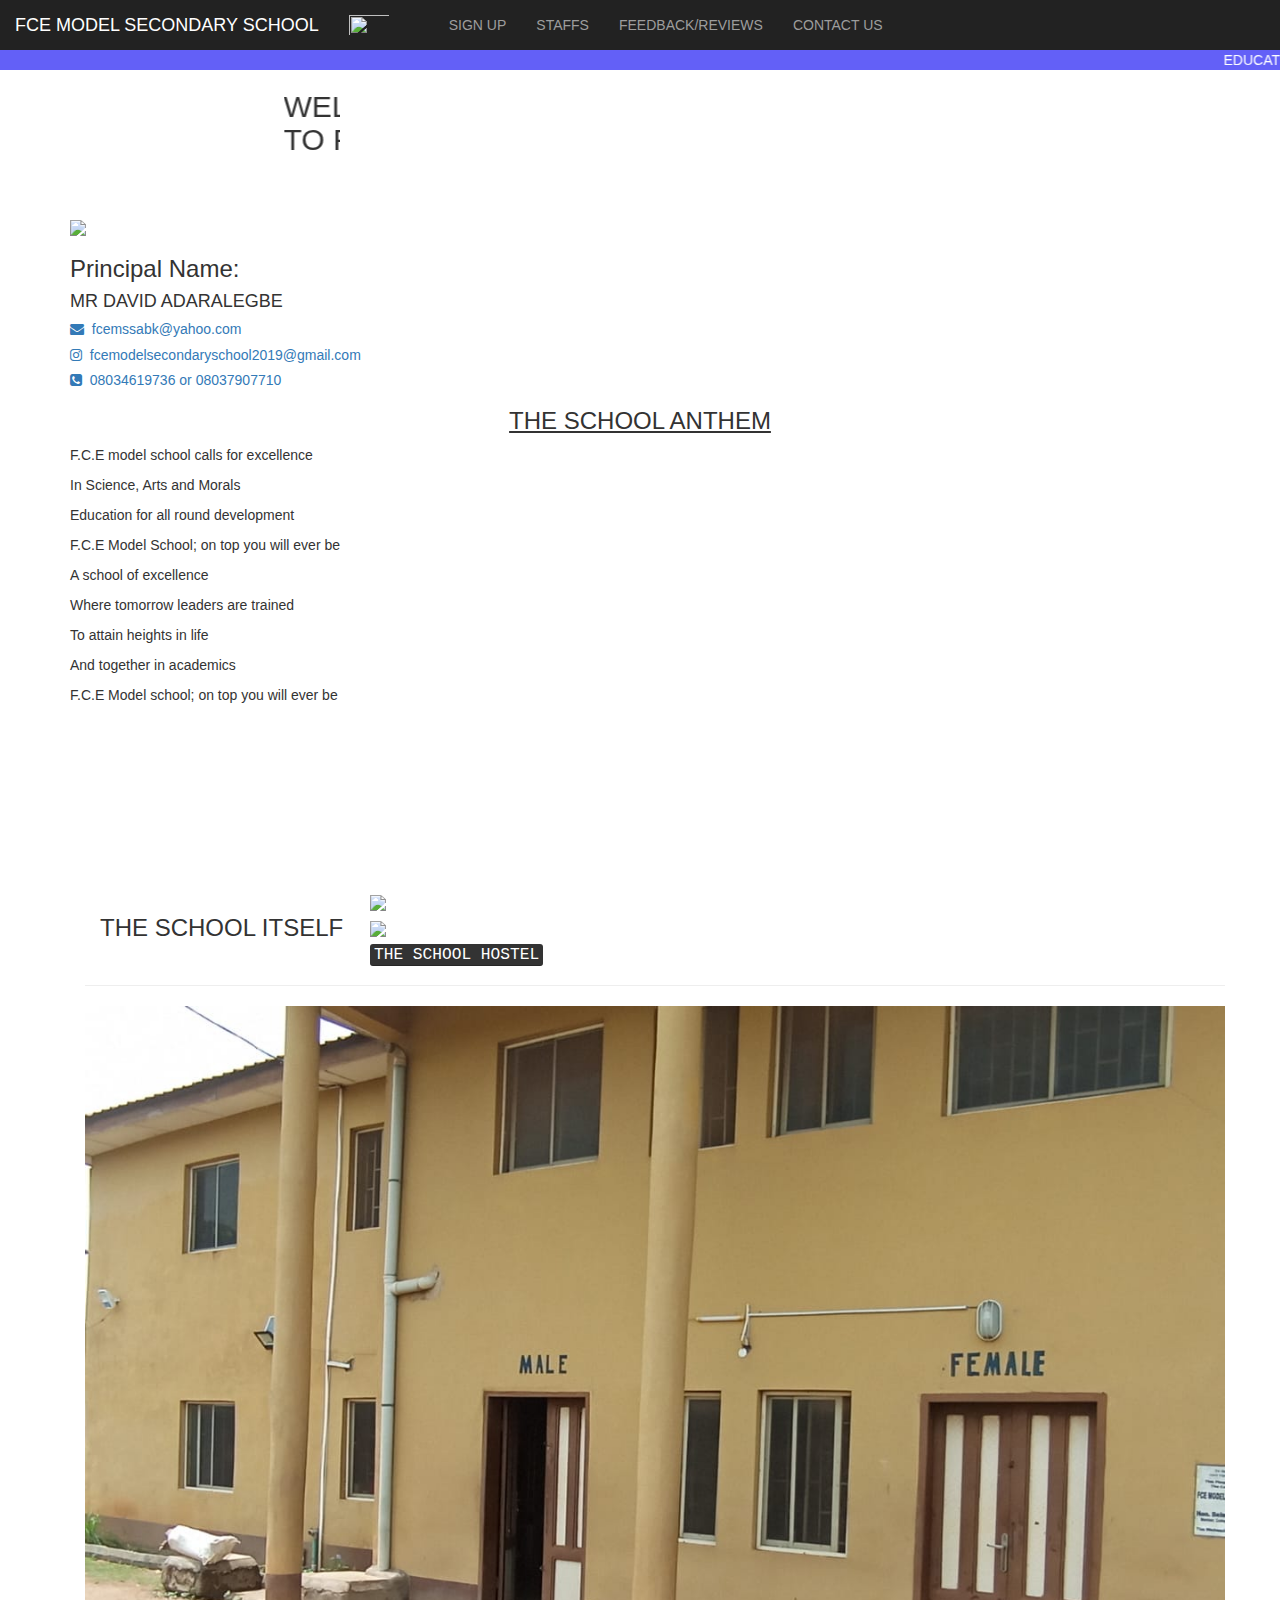
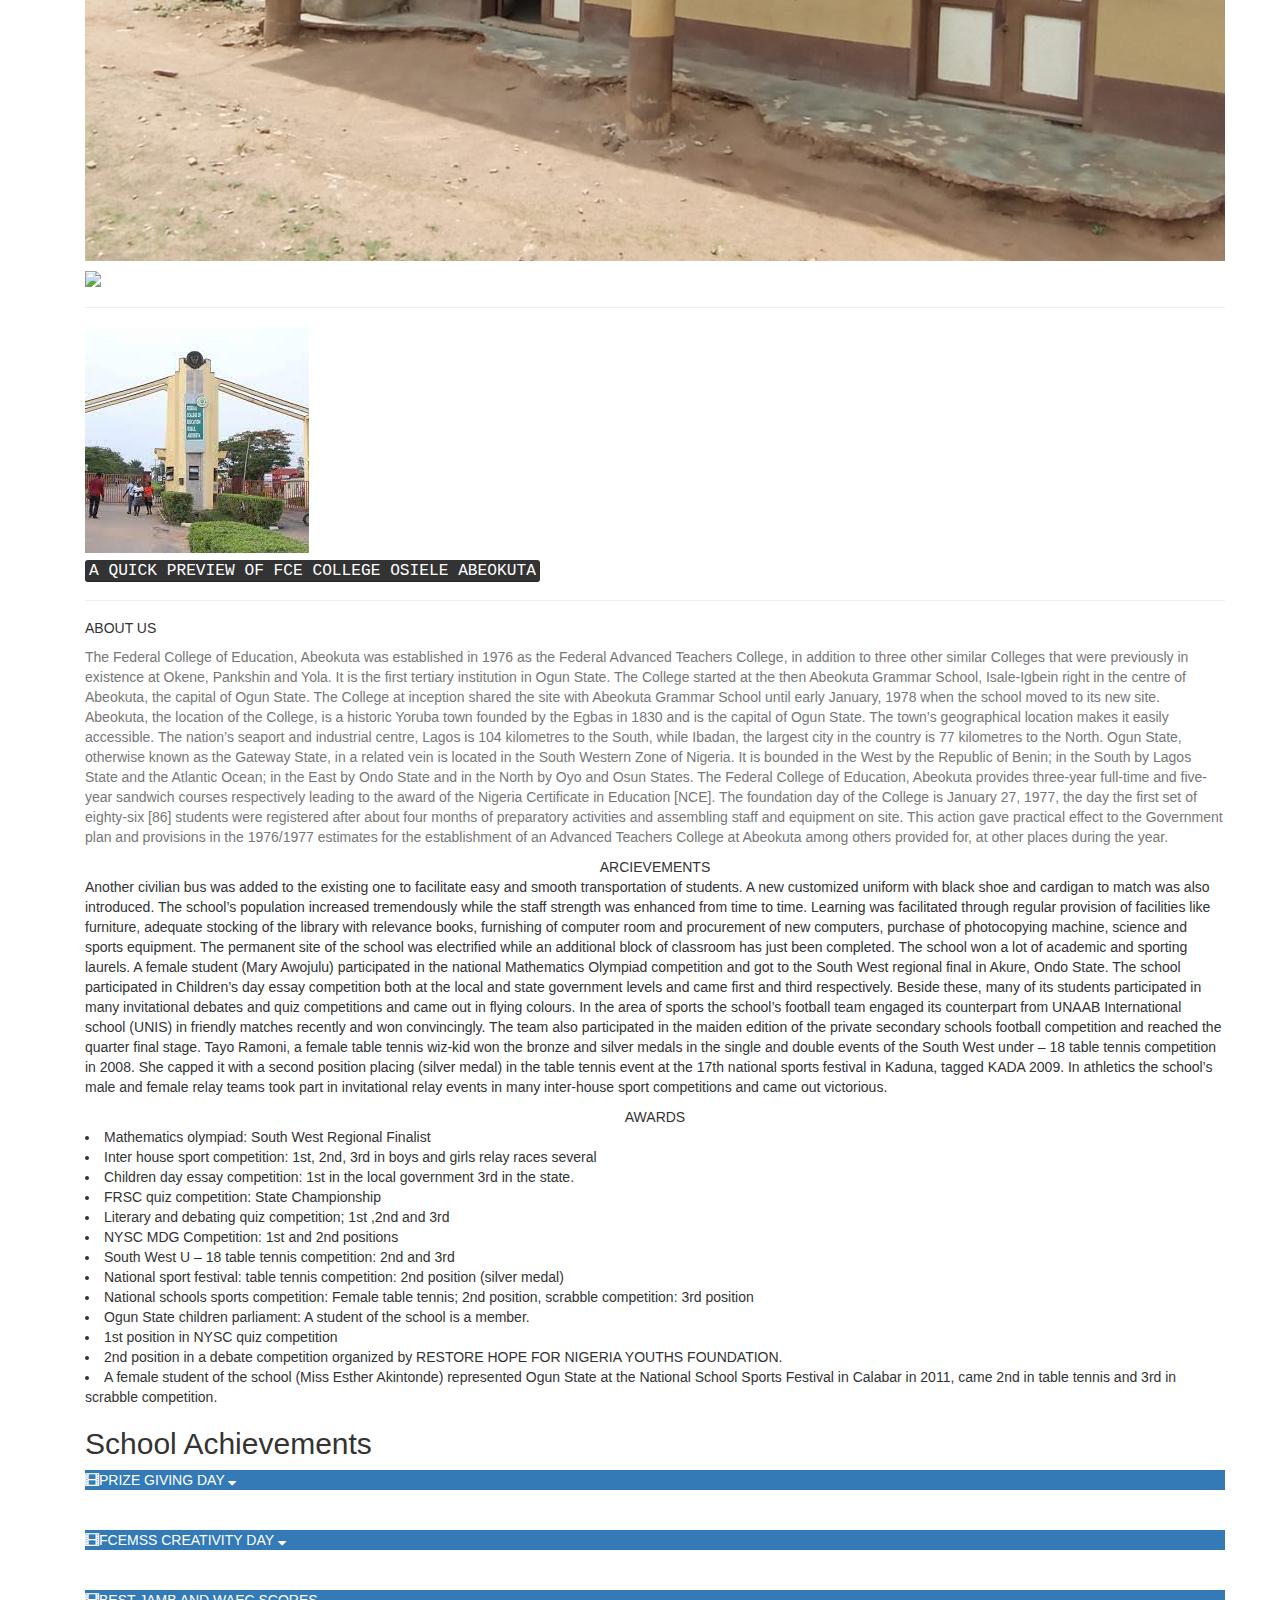
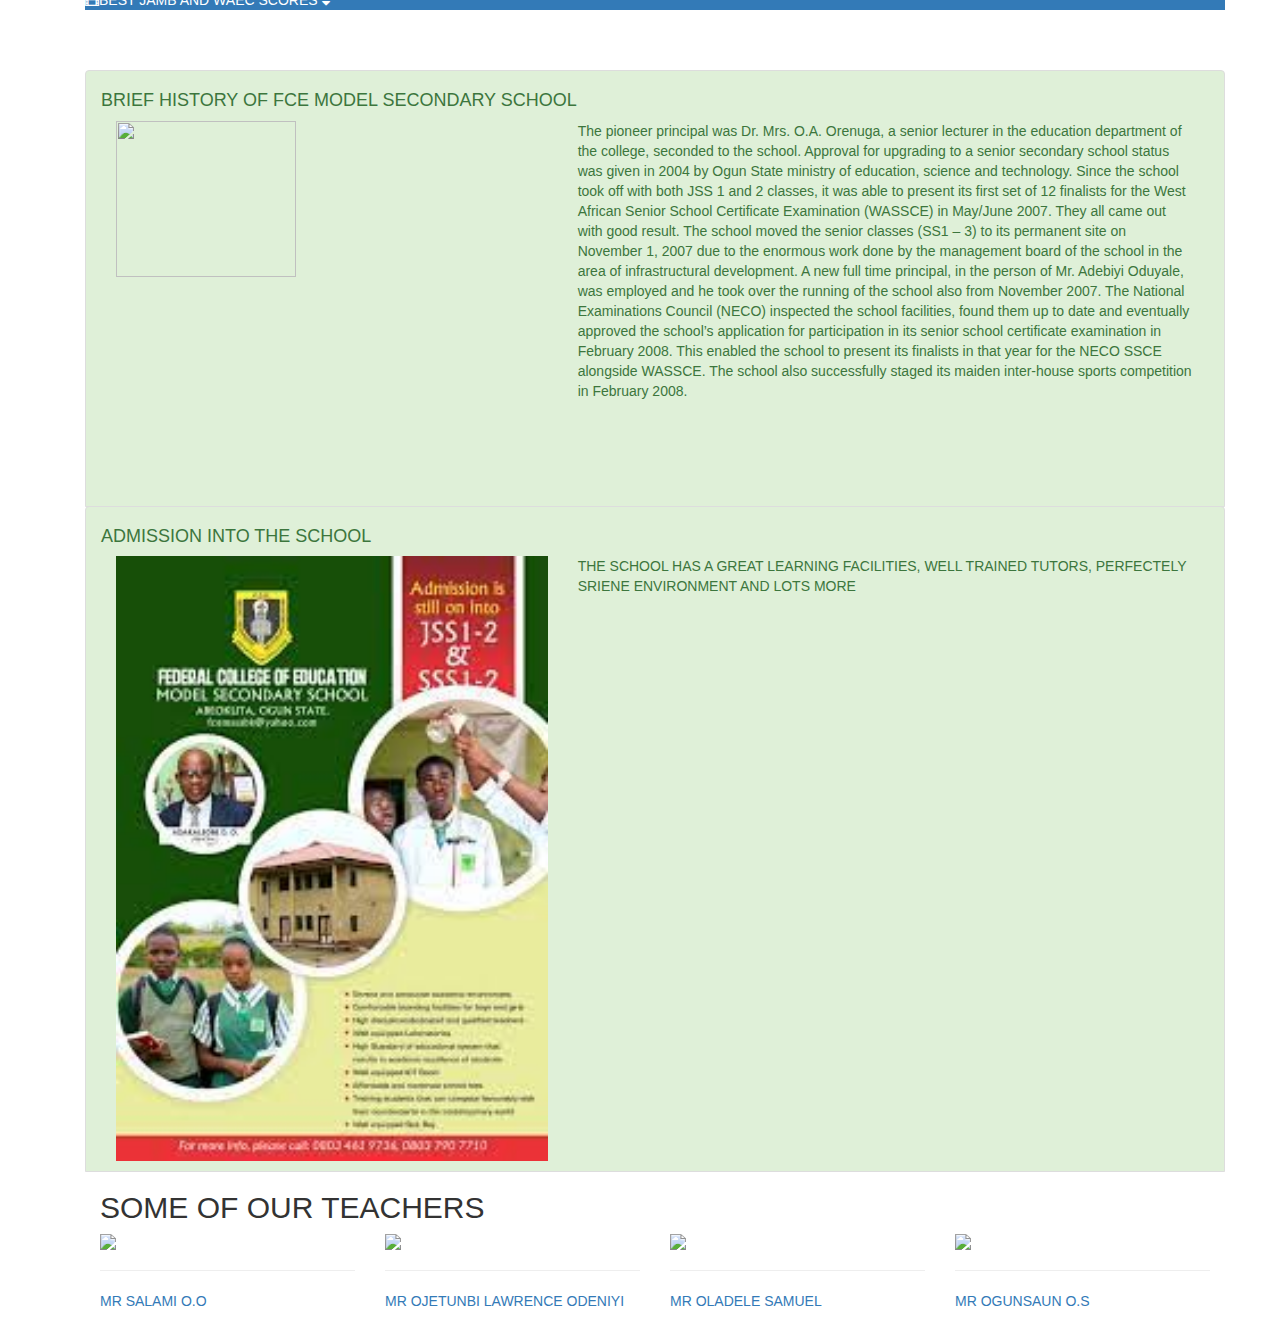
==== index.html @ 164eee4f "Update index.html" ====
<html>

<head>
    <title>FCEMSS.COM</title>
    <meta name="viewport" content="width=device-width, initial-scale=1">

    <link rel="stylesheet" href="https://maxcdn.bootstrapcdn.com/bootstrap/3.4.0/css/bootstrap.min.css">

    <script src="https://ajax.googleapis.com/ajax/libs/jquery/3.4.1/jquery.min.js"></script>

    <script src="https://maxcdn.bootstrapcdn.com/bootstrap/3.4.0/js/bootstrap.min.js"></script>

    <link rel="stylesheet" href="https://cdnjs.cloudflare.com/ajax/libs/font-awesome/4.7.0/css/font-awesome.min.css">

    <link rel="stylesheet" href="style.css">
</head>

<body>

    <nav class="navbar-inverse" style="position:sticky;top:0;z-index:99999">

        <div class="navbar-header">
            <button type="button" class="navbar-toggle" data-toggle="collapse" data-target="#myNavbar">
                <span class="icon-bar"></span>
                <span class="icon-bar"></span>
                <span class="icon-bar"></span>
            </button>
            <a class="navbar-brand" href="">FCE MODEL SECONDARY SCHOOL</a>
            <img  class="navbar-brand"  height="90px" width="70px" src="https://www.digitallearning.com.ng/uploads/logo.png">
        </div>
      <div class="collapse navbar-collapse" id="myNavbar">
            <ul class="nav navbar-nav">
                <li><a href="#campus Life"></a></li>
                <li><a href="SIGNUP.html">SIGN UP</a></li>
                <li><a href="Work2.html">STAFFS</a></li>
                <li><a href="Work4.html">FEEDBACK/REVIEWS</a></li>
                <li><a href="Contacts.html">CONTACT US</a></li>
            </ul>
        </div>

    </nav>

 <font color="WHITE"><marquee direction="left" style="background:#6360f7">EDUCATION FOR EXCELLENCE    EDUCATION FOR EXCELLENCE    EDUCATION FOR EXCELLENCE
   </marquee></font>
  </div>
  <div class="container"> 
    <div class="pager-header col-lg-3 col-md-3 col-sm-3 col-xs-12" id="contact Us">
      <marquee><h2 class="text-capitalize">WELCOME <p>TO FCEMSS WEBSITE</p></h2></marquee>
        </div>
    <div id="nap">
       <iframe src="https://www.shutterstock.com/shutterstock/videos/1077184919/preview/stock-footage-welcome-greetings-animated-text-design.webm" width="850px" frameborder="0" allowfullscreen="100"></iframe>
  <div class="details">
    <img src="photo5.Jpg">
    <h3> Principal Name:  </h3>
    <h4> MR DAVID ADARALEGBE </h4>
    <div class="contact_1">
      <a href="mail to:school@gmail.com?Subject=Hi">
        <h5><i  class="fa fa-envelope"></i>&nbsp;&nbsp;fcemssabk@yahoo.com</h5>
    
         <a href="#">
        <h5><i  class="fa fa-instagram"></i>&nbsp;&nbsp;fcemodelsecondaryschool2019@gmail.com</h5>
            <a href="#">
        <h5><i  class="fa fa-phone-square"></i>&nbsp;&nbsp;08034619736 or 08037907710</h5>
           </a>
    <p><center><h3 class="text-capitalize"><u>THE SCHOOL ANTHEM</u></h3></center></p>
    <p>F.C.E model school calls for excellence</p>
    <p>In Science, Arts and Morals</p>
    <p>Education for all round development</p>
    <p>F.C.E Model School; on top you will ever be</p>
    <p>A school of excellence</p>
    <p>Where tomorrow leaders are trained</p>
    <p>To attain heights in life</p>
    <p>And together in academics</p>
    <p>F.C.E Model school; on top you will ever be</p>
           </div>
        </div>
    </div>
    <br>
    <br>
    <br>
    <br>
    <br>
    <br>
    <br>
    <br>
    <br>
    <div class="container">
    <div class="pager-header col-lg-3 col-md-3 col-sm-3 col-xs-12" id="camps Life">
      <h3 class="text-capitalize">THE SCHOOL ITSELF</h3>
        </div>
    <div calss="row">
      <div class="travel_mainDiv">
        <p><img class="img-responsive" src="photo6.Jpg"></p>
         <p><img  class="img-responsive" src="photo8.Jpg"></p>


        <p><h4 class="text-capitalize"><kbd>THE SCHOOL HOSTEL</kbd></h4></p>
        <hr>
        <h5 class"text-success text-capitalize"></h5>
        <p class="text-muted text-left"></p>
      </div>
      
       <div class="travel_mainDiv">
        <p><img class="img-responsive" src="photo10.jpg"></p>
        <p><img class="img-responsive" src="photo9.Jpg"></p>
        <hr>
        <h5 class"text-success text-capitalize"></h5>
        <p class="text-muted text-left"></p>
      </div>
      <div class="travel_mainDiv">
        <img class="img-responsive" src="[data-uri]">
        <h4 class="text-capitalize"><kbd>A QUICK PREVIEW OF FCE COLLEGE OSIELE ABEOKUTA</kbd></h4>
        <hr>
        <h5 class"text-success text-capitalize">ABOUT US</h5>
        <p class="text-muted text-left">The Federal College of Education, Abeokuta was established in 1976 as the Federal Advanced Teachers College, in addition to three other similar Colleges that were previously in existence at Okene, Pankshin and Yola. It is the first tertiary institution in Ogun State. The College started at the then Abeokuta Grammar School, Isale-Igbein right in the centre of Abeokuta, the capital of Ogun State. The College at inception shared the site with Abeokuta Grammar School until early January, 1978 when the school moved to its new site.


Abeokuta, the location of the College, is a historic Yoruba town founded by the Egbas in 1830 and is the capital of Ogun State. The town’s geographical location makes it easily accessible. The nation’s seaport and industrial centre, Lagos is 104 kilometres to the South, while Ibadan, the largest city in the country is 77 kilometres to the North. Ogun State, otherwise known as the Gateway State, in a related vein is located in the South Western Zone of Nigeria. It is bounded in the West by the Republic of Benin; in the South by Lagos State and the Atlantic Ocean; in the East by Ondo State and in the North by Oyo and Osun States.


The Federal College of Education, Abeokuta provides three-year full-time and five-year sandwich courses respectively leading to the award of the Nigeria Certificate in Education [NCE]. The foundation day of the College is January 27, 1977, the day the first set of eighty-six [86] students were registered after about four months of preparatory activities and assembling staff and equipment on site. This action gave practical effect to the Government plan and provisions in the 1976/1977 estimates for the establishment of an Advanced Teachers College at Abeokuta among others provided for, at other places during the year.
<p><center>ARCIEVEMENTS</center>
   Another civilian bus was added to the existing one to facilitate easy and smooth transportation of students. A new customized uniform with black shoe and cardigan to match was also introduced. The school’s population increased tremendously while the staff strength was enhanced from time to time. Learning was facilitated through regular provision of facilities like furniture, adequate stocking of the library with relevance books, furnishing of computer room and procurement of new computers, purchase of photocopying machine, science and sports equipment. The permanent site of the school was electrified while an additional block of classroom has just been completed.

The school won a lot of academic and sporting laurels. A female student (Mary Awojulu) participated in the national Mathematics Olympiad competition and got to the South West regional final in Akure, Ondo State. The school participated in Children’s day essay competition both at the local and state government levels and came first and third respectively. Beside these, many of its students participated in many invitational debates and quiz competitions and came out in flying colours.

In the area of sports the school’s football team engaged its counterpart from UNAAB International school (UNIS) in friendly matches recently and won convincingly. The team also participated in the maiden edition of the private secondary schools football competition and reached the quarter final stage. Tayo Ramoni, a female table tennis wiz-kid won the bronze and silver medals in the single and double events of the South West under – 18 table tennis competition in 2008. She capped it with a second position placing (silver medal) in the table tennis event at the 17th national sports festival in Kaduna, tagged KADA 2009. In athletics the school’s male and female relay teams took part in invitational relay events in many inter-house sport competitions and came out victorious.</p>
                    <p><center>AWARDS</center>
<li>Mathematics olympiad: South West Regional Finalist</li>
<li>Inter house sport competition: 1st, 2nd, 3rd in boys and girls relay races several</li>
 <li>Children day essay competition: 1st in the local government 3rd in the state.</li>
 <li>FRSC quiz competition: State Championship </li>
<li>Literary and debating quiz competition; 1st ,2nd and 3rd</li>
<li>NYSC MDG Competition: 1st and 2nd positions</li>
<li>South West U – 18 table tennis competition: 2nd and 3rd </li>
<li>National sport festival: table tennis competition: 2nd position (silver medal)</li>
<li>National schools sports competition: Female table tennis; 2nd position, scrabble competition: 3rd position</li>
<li>Ogun State children parliament: A student of the school is a member.</li>
<li>1st position in NYSC quiz competition </li>
<li>2nd position in a debate competition organized by RESTORE HOPE FOR NIGERIA YOUTHS FOUNDATION. </li>
<li>A female student of the school (Miss Esther Akintonde) represented Ogun State at the National School Sports Festival in Calabar in 2011, came 2nd in table tennis and 3rd in scrabble competition.</li></p>
</p>
      </div>
      
      <div class="pager-header id="achivements">
                                               <h2 class="text-capitalize"> School Achievements  </h2>
                                                 </div> 
                                                                     <div class="pager-header" id="movies">
            
        </div>
        <div class="bg-primary movies_head" data-toggle="collapse" data-target="#inter_School_debate_on_environment_pollution">
            <span class="glyphicon glyphicon-film"></span>PRIZE GIVING DAY
            <i class="fa fa-sort-desc"></i>
        </div>
        <div id="inter_School_debate_on_environment_pollution" class="collapse">
            <div class="col-lg-3 col-md-3 col-sm-3 col-xs-12"> <img height="20px"  src="[data-uri]"class="img-responsive img-thumbnail" height="20px"> </div>
            <div class="col-lg-9 col-md-9 col-sm-9 col-xs-12 movie_text">
                <h5 class="text-success text-left text-capitalize">FCE MODEL SECONDARY SCHOOL PRIZE GIVING DAY</h5>

                <p></p>
            </div>
        </div>
        <br>
        <br>
   <div class="pager-header" id="movies">
            
        </div>
        <div class="bg-primary movies_head" data-toggle="collapse" data-target="#inter_school_football_competition">
            <span class="glyphicon glyphicon-film"></span>FCEMSS CREATIVITY DAY
            <i class="fa fa-sort-desc"></i>
        </div>
        <div id="inter_school_football_competition" class="collapse">
            <div class="col-lg-3 col-md-3 col-sm-3 col-xs-12"> <img  height="20px" src="[data-uri]" height="20px" class="img-responsive img-thumbnail"> </div>
            <div class="col-lg-9 col-md-9 col-sm-9 col-xs-12 movie_text">
                <h5 class="text-success text-left text-capitalize">FCEMSS CREATIVITY DAY 2022/2023</h5>

                <p></p>
            </div>
        </div>
        <br>
        <br>  
   <div class="pager-header" id="movies">
            
        </div>
        <div class="bg-primary movies_head" data-toggle="collapse" data-target="#inter_school_science_project_competition">
            <span class="glyphicon glyphicon-film"></span>BEST JAMB AND WAEC SCORES
            <i class="fa fa-sort-desc"></i>
        </div>
        <div id="inter_school_science_project_competition" class="collapse">
            <div class="col-lg-3 col-md-3 col-sm-3 col-xs-12"> <img src="https://scontent.flos1-2.fna.fbcdn.net/v/t39.30808-6/350812538_970362147336477_8387583141074409223_n.jpg?stp=dst-jpg_p526x296&_nc_cat=101&ccb=1-7&_nc_sid=5f2048&_nc_ohc=aD8lRLbXFiQAX8vWoa2&_nc_zt=23&_nc_ht=scontent.flos1-2.fna&oh=00_AfDSkcIYBBzZnPpOmB4OQCZBcQJtsQum3xyz8R2FqdWJRg&oe=65EE6ED1" class="img-responsive img-thumbnail">
            <img  class="img-responsive" src="https://encrypted-tbn0.gstatic.com/images?q=tbn:ANd9GcRi9mBcrcJaf5Xh4L7RXguNge7PF526IlYx5Q&usqp=CAU"> 
            </div>
            <div class="col-lg-9 col-md-9 col-sm-9 col-xs-12 movie_text">
                <h5 class="text-success text-left text-capitalize">SHITTU PRICILLIA AND KAJOLA ADEMOLA SCORED A SCORE OF 300 ABOVE
                WHILE JOY TOLUWANIMI GOT 9As IN WAEC EXTERNAL EXAM AND MANY OTHERS</h5>

                <p></p>
            </div>
        </div>
        <br>
        <br>     
                                                                  
                                                                  

<div class="pager-header col-lg-12 col-mad-12 col-sm-12 col-xs-12" id="What’s New">
            <h2 class="text-capitalize"></h2>
        </div>
        <ul class="list-group">
            <li class="list-group-item list-group-item-success col-lg-12 col-md-12 col-sm-12 col-xs-12 envirovement_li">
                <h4> BRIEF HISTORY OF FCE MODEL SECONDARY SCHOOL</h4>
                <img src="" class="img-responsive">
<a href="https://files.fm/u/gntjxgnumw#/view/IMG-20240306-WA0000.jpg"><img  class="img-responsive col-lg-5 col-md-5 vol-xs-12" src="https://files.fm/thumb_show.php?i=4ky9wtsgp9"></a>

                <p class="list-group-items-text col-lg-7 col-md-7 col-sm-7 col-xs-12" >The pioneer principal was Dr. Mrs. O.A. Orenuga, a senior lecturer in the education department of the college, seconded to the school. Approval for upgrading to a senior secondary school status was given in 2004 by Ogun State ministry of education, science and technology. Since the school took off with both JSS 1 and 2 classes, it was able to present its first set of 12 finalists for the West African Senior School Certificate Examination (WASSCE) in May/June 2007. They all came out with good result.

The school moved the senior classes (SS1 – 3) to its permanent site on November 1, 2007 due to the enormous work done by the management board of the school in the area of infrastructural development. A new full time principal, in the person of Mr. Adebiyi Oduyale, was employed and he took over the running of the school also from November 2007. The National Examinations Council (NECO) inspected the school facilities, found them up to date and eventually approved the school’s application for participation in its senior school certificate examination in February 2008. This enabled the school to present its finalists in that year for the NECO SSCE alongside WASSCE. The school also successfully staged its maiden inter-house sports competition in February 2008.</p>
            </li>
                                                                                     
      <ul class="list-group">
            <li class="list-group-item list-group-item-success col-lg-12 col-md-12 col-sm-12 col-xs-12 envirovement_li">
                <h4>ADMISSION INTO THE SCHOOL </h4>
                <img src="[data-uri]" class="img-reponsive col-lg-5 col-md-5 col-sm-5 col-xs-12">
                <p class="list-group-items-text col-lg-7 col-md-7 col-sm-7 col-xs-12" >THE SCHOOL HAS A GREAT LEARNING FACILITIES, WELL TRAINED TUTORS, PERFECTELY SRIENE ENVIRONMENT AND LOTS MORE</p>
            </li>                                                                               

                                                                                                                                           
 <div class="pager-header col-lg-12 col-md-12 col-sm-12 col-xs-12">
            <h2 class="text-capitalize">
             SOME OF OUR TEACHERS</h2>
        </div>
        <div class="col-lg-3 col-md-3 col-sm-3 col-xs-6 book" data-toggle="modal" data-target="#Aditya_Thackeray">
            <img src="photo34.Jpg" class="img-responsive">
            <hr>
            <p class="text-primary">MR SALAMI O.O</p>
        </div>
        <div class="modal fade" id="Aditya_Thackeray">
            <div class="modal-dialog">
                <div class="modal-content">
                    <div class="modal-header">
                        <button type="button" class="close" data-dismiss="modal">&times;</button>
                        <h4 class="modal-title">Mr Salami</h4>
                    </div>
                    <div class="modal-body">
                        <img src="photo34.Jpg" class="img-responsive img_modal">
                        <p class="p_modal">He works at FCEMSS as a chemistry teacher.
                            <br>
                            <a href="https://fce-abeokuta.edu.ng/"><b>To Know More</b></a></p>
                    </div>
                </div>
            </div>
        </div>                                          
                                                                                     
                                                                                     
                                                                                     
  
        <div class="col-lg-3 col-md-3 col-sm-3 col-xs-6 book" data-toggle="modal" data-target="#Vidya_Balan">
            <img src="https://encrypted-tbn0.gstatic.com/images?q=tbn:ANd9GcTmygcIlUh-PGJvUxrPTbsHdvtnDfdLHAt36A&usqp=CAU" class="img-responsive">
            <hr>
            <p class="text-primary">MR OJETUNBI LAWRENCE ODENIYI</p>
        </div>
        <div class="modal fade" id="Vidya_Balan">
            <div class="modal-dialog">
                <div class="modal-content">
                    <div class="modal-header">
                        <button type="button" class="close" data-dismiss="modal">&times;</button>
                        <h4 class="modal-title">Mr Ojetunbi Lawrence Odeniyi</h4>
                    </div>
                    <div class="modal-body">
                        <img src="https://encrypted-tbn0.gstatic.com/images?q=tbn:ANd9GcTmygcIlUh-PGJvUxrPTbsHdvtnDfdLHAt36A&usqp=CAU" class="img-responsive img_modal">
                        <p class="p_modal">
Ojetunbi Lawrence Odeniyi
French Teacher, editor, writer & translator (French & English) at FCE Model Secondary Sch, Abeokuta, Ogun State, Nigeria. 
                            <br>
                            <a href="https://www.linkedin.com/in/ojetunbi-lawrence-odeniyi-0b8558194?lipi=urn%3Ali%3Apage%3Ad_flagship3_profile_view_base_contact_details%3BGyb3ZVGxT6mGmcQ%2BdRwBTg%3D%3D"><b>To Know More</b></a></p>
                    </div>
                </div>
            </div>
        </div> 
                                                          
      <div class="col-lg-3 col-md-3 col-sm-3 col-xs-6 book" data-toggle="modal" data-target="#Mukesh_Ambani">
            <img src="photo15.Jpg" class="img-responsive">
            <hr>
            <p class="text-primary">MR OLADELE SAMUEL</p>
        </div>
        <div class="modal fade" id="Mukesh_Ambani">
            <div class="modal-dialog">
                <div class="modal-content">
                    <div class="modal-header">
                        <button type="button" class="close" data-dismiss="modal">&times;</button>
                        <h4 class="modal-title">Mr Oladele Samuel</h4>
                    </div>
                    <div class="modal-body">
                        <img src="photo15.Jpg" class="img-responsive img_modal">

                        <p class="p_modal">He works in FCEMSS as a physics teacher as well as the H.O.D of science department
                            <br>
                            <a href="https://fce-abeokuta.edu.ng/"><b>To Know More about the school</b></a></p>
                    </div>
                </div>
            </div>
        </div>    
                                                                                 
                                                                           
                                                                                 
      <div class="col-lg-3 col-md-3 col-sm-3 col-xs-6 book" data-toggle="modal" data-target="#Rajdeep_Sardesai">
            <img src="photo24.Jpg" class="img-responsive">
            <hr>
            <p class="text-primary">MR OGUNSAUN O.S</p>
        </div>
        <div class="modal fade" id="Rajdeep_Sardesai">
            <div class="modal-dialog">
                <div class="modal-content">
                    <div class="modal-header">
                        <button type="button" class="close" data-dismiss="modal">&times;</button>
                        <h4 class="modal-title">Mr Ogunsaun</h4>
                    </div>
                    <div class="modal-body">
                        <img src="photo24.Jpg" class="img-responsive img_modal">
                        <p class="p_modal">He works at FCEMSS as a computer teacher
                            <br>

                            <a href="https://fce-abeokuta.edu.ng/"><b>To Know More about the school</b></a></p>
                    </div>
                </div>
            </div>
        </div> 

        <style type="text/css">nav{background-color:darkgreen;}</style>                                                                            
    </html>
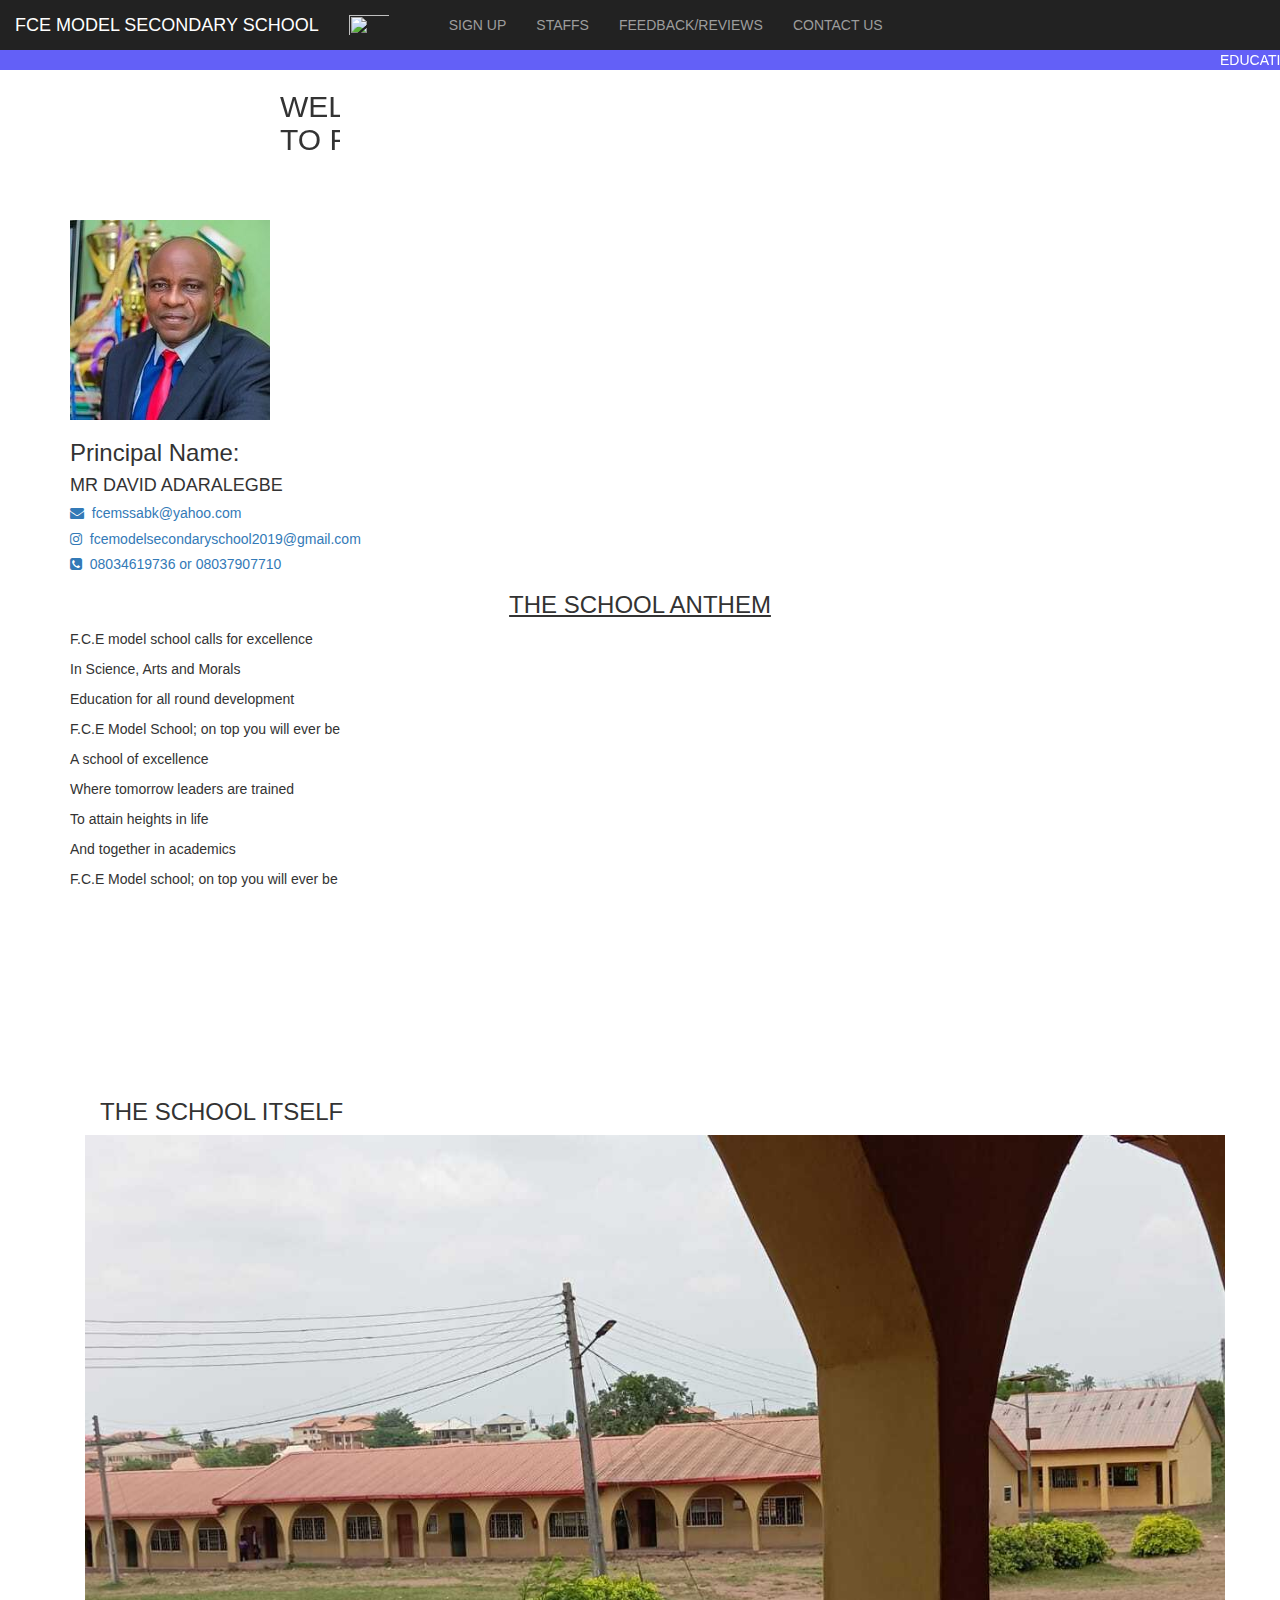
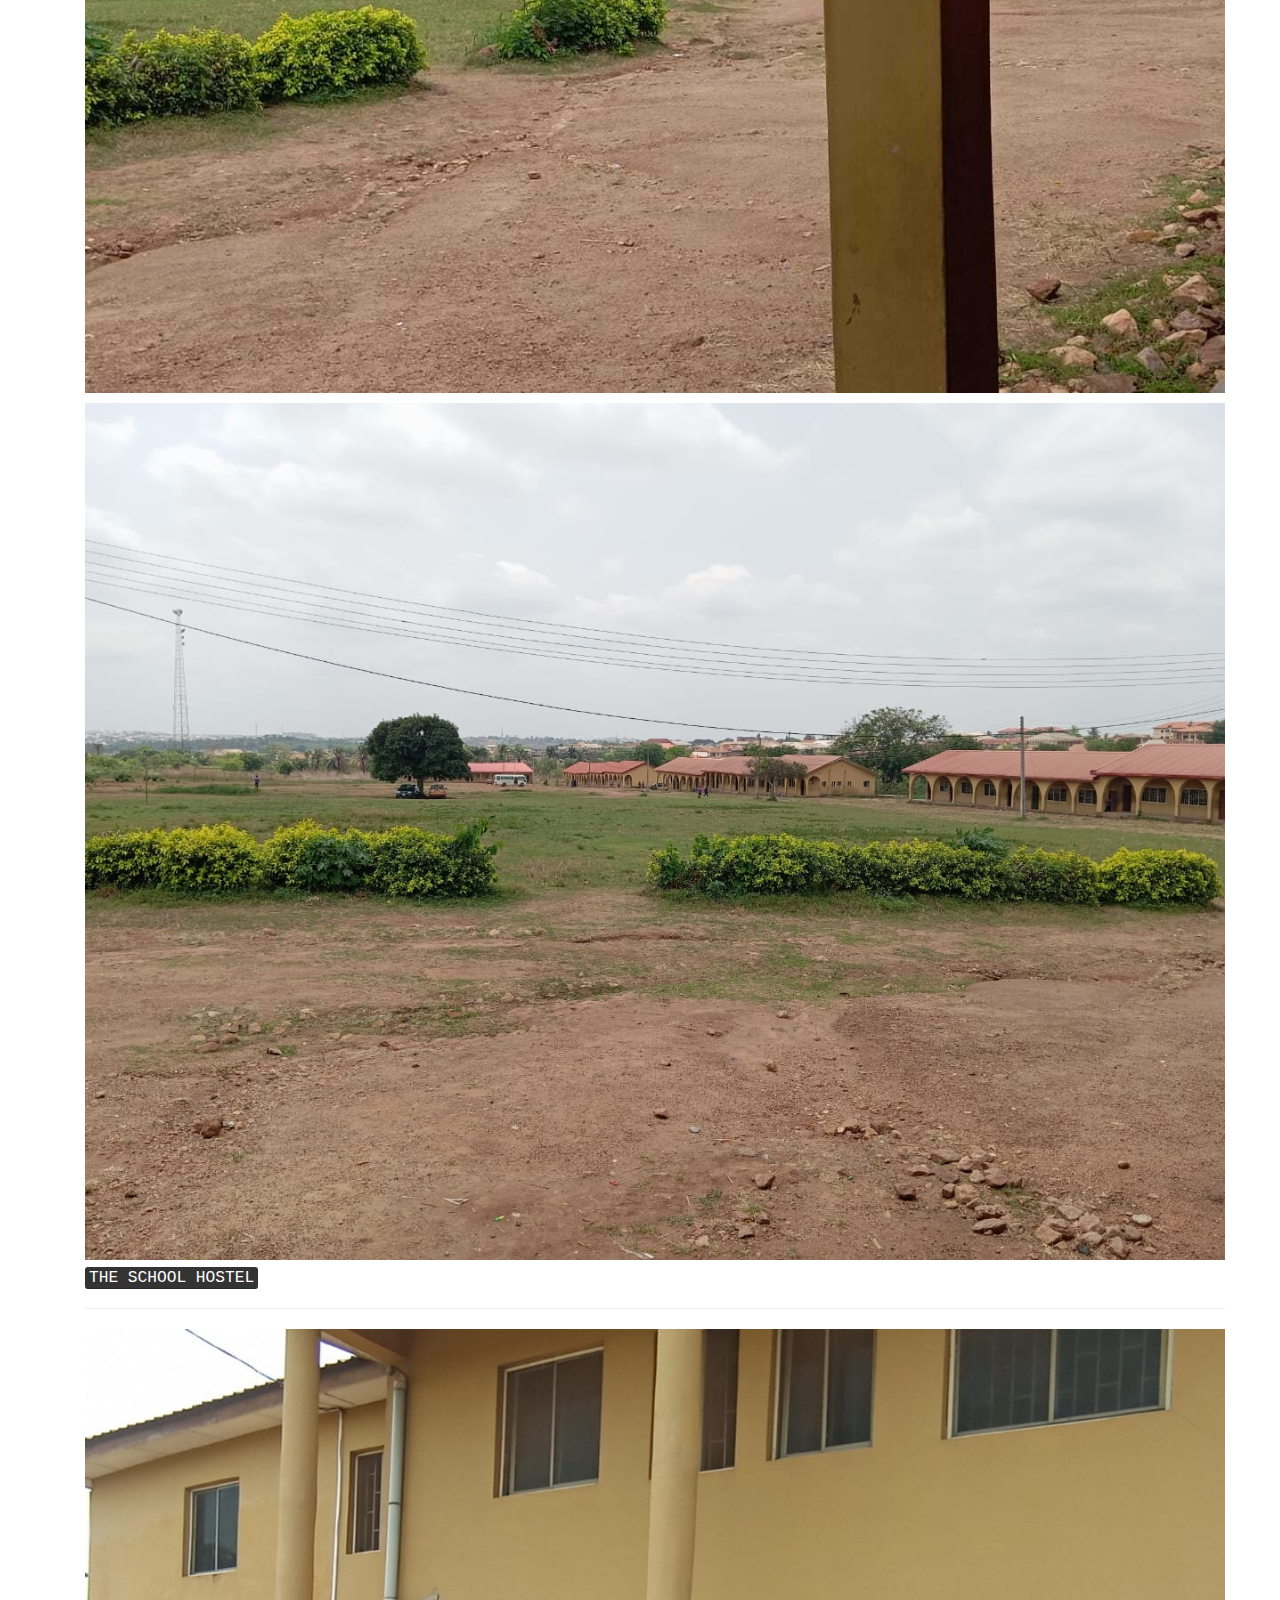
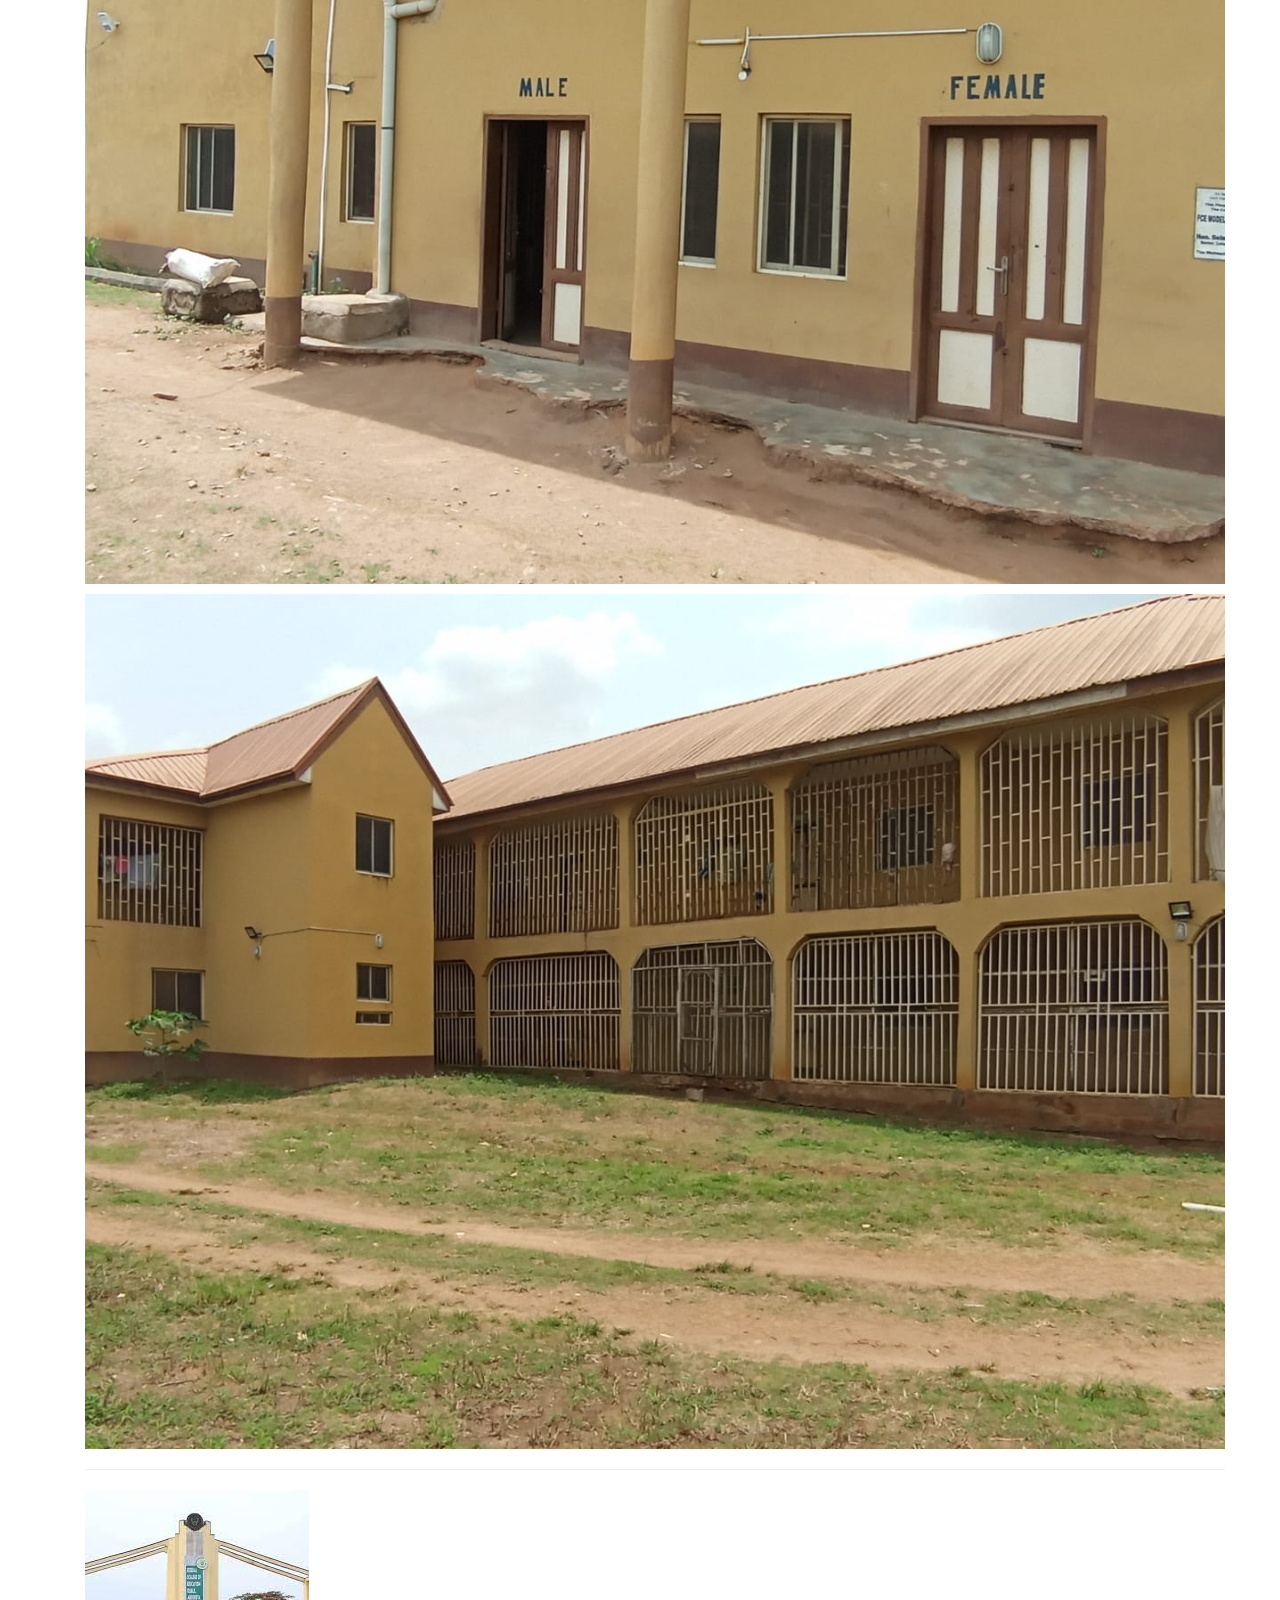
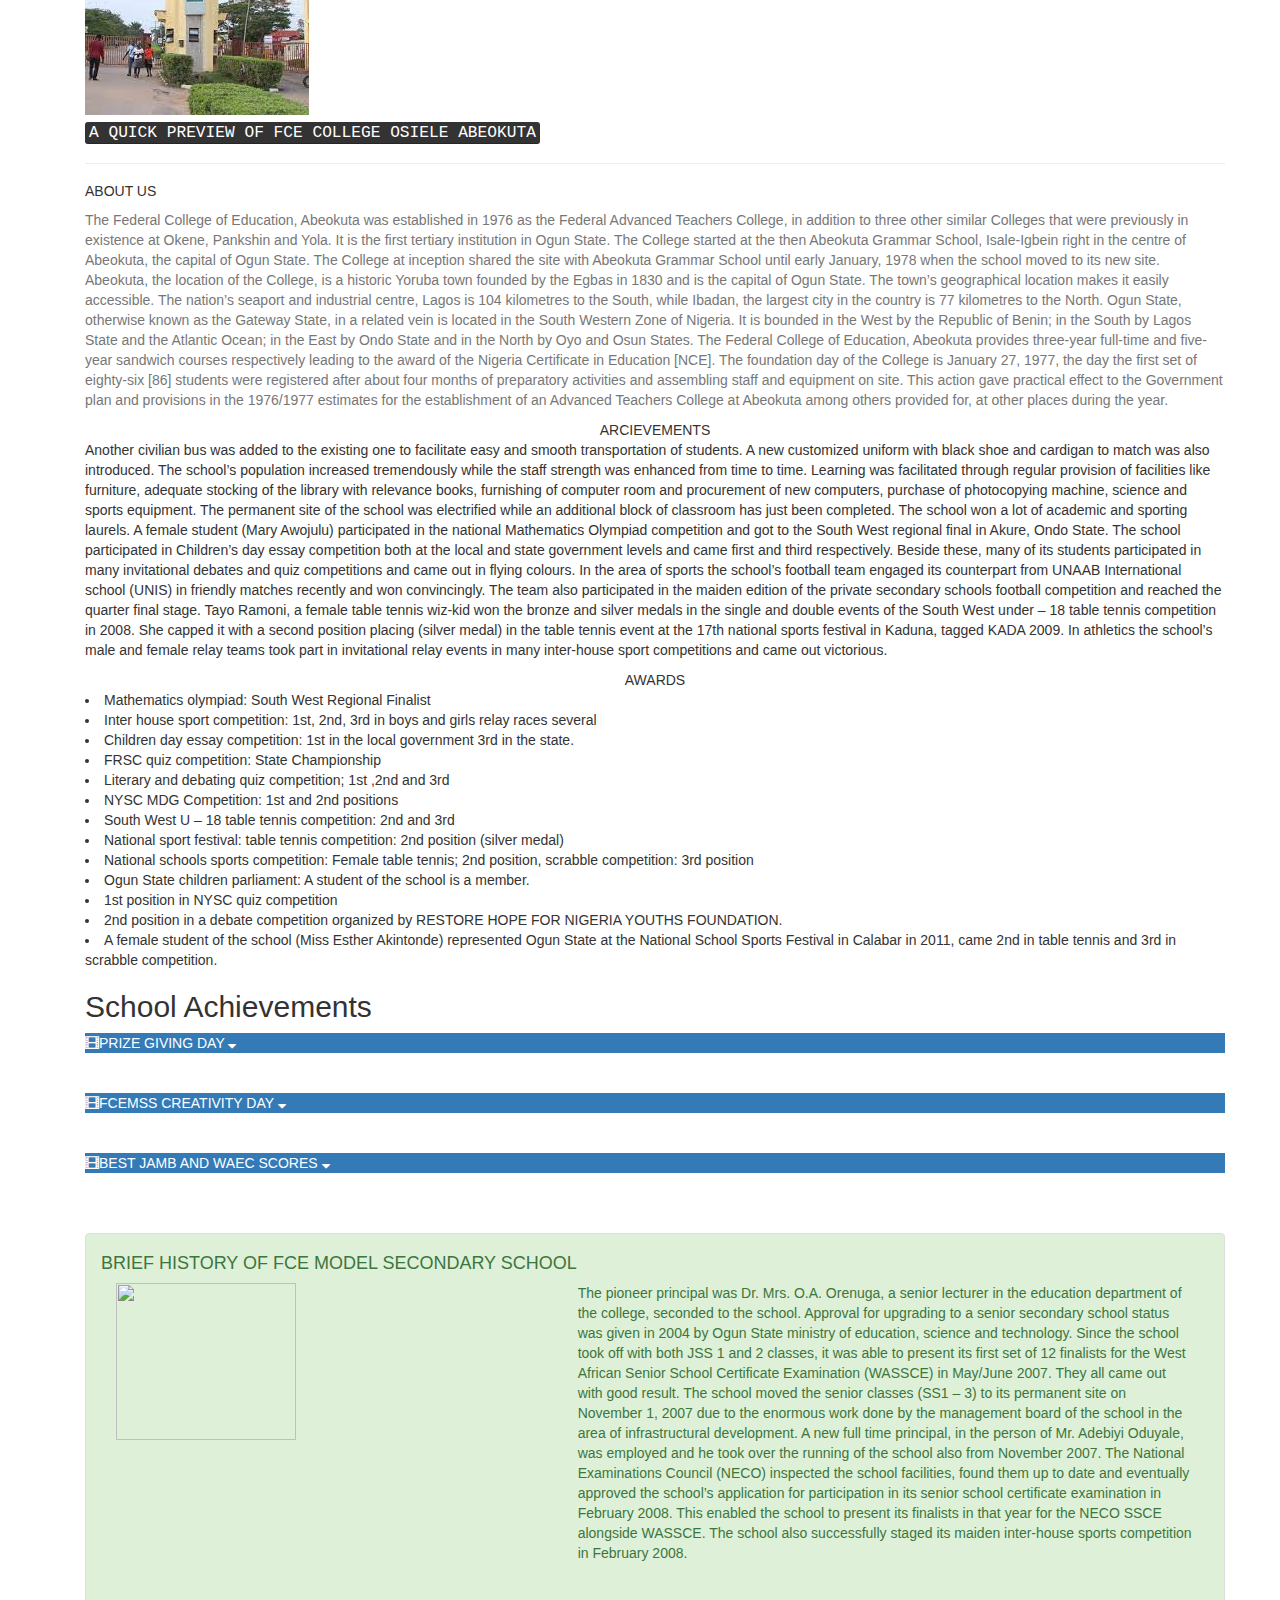
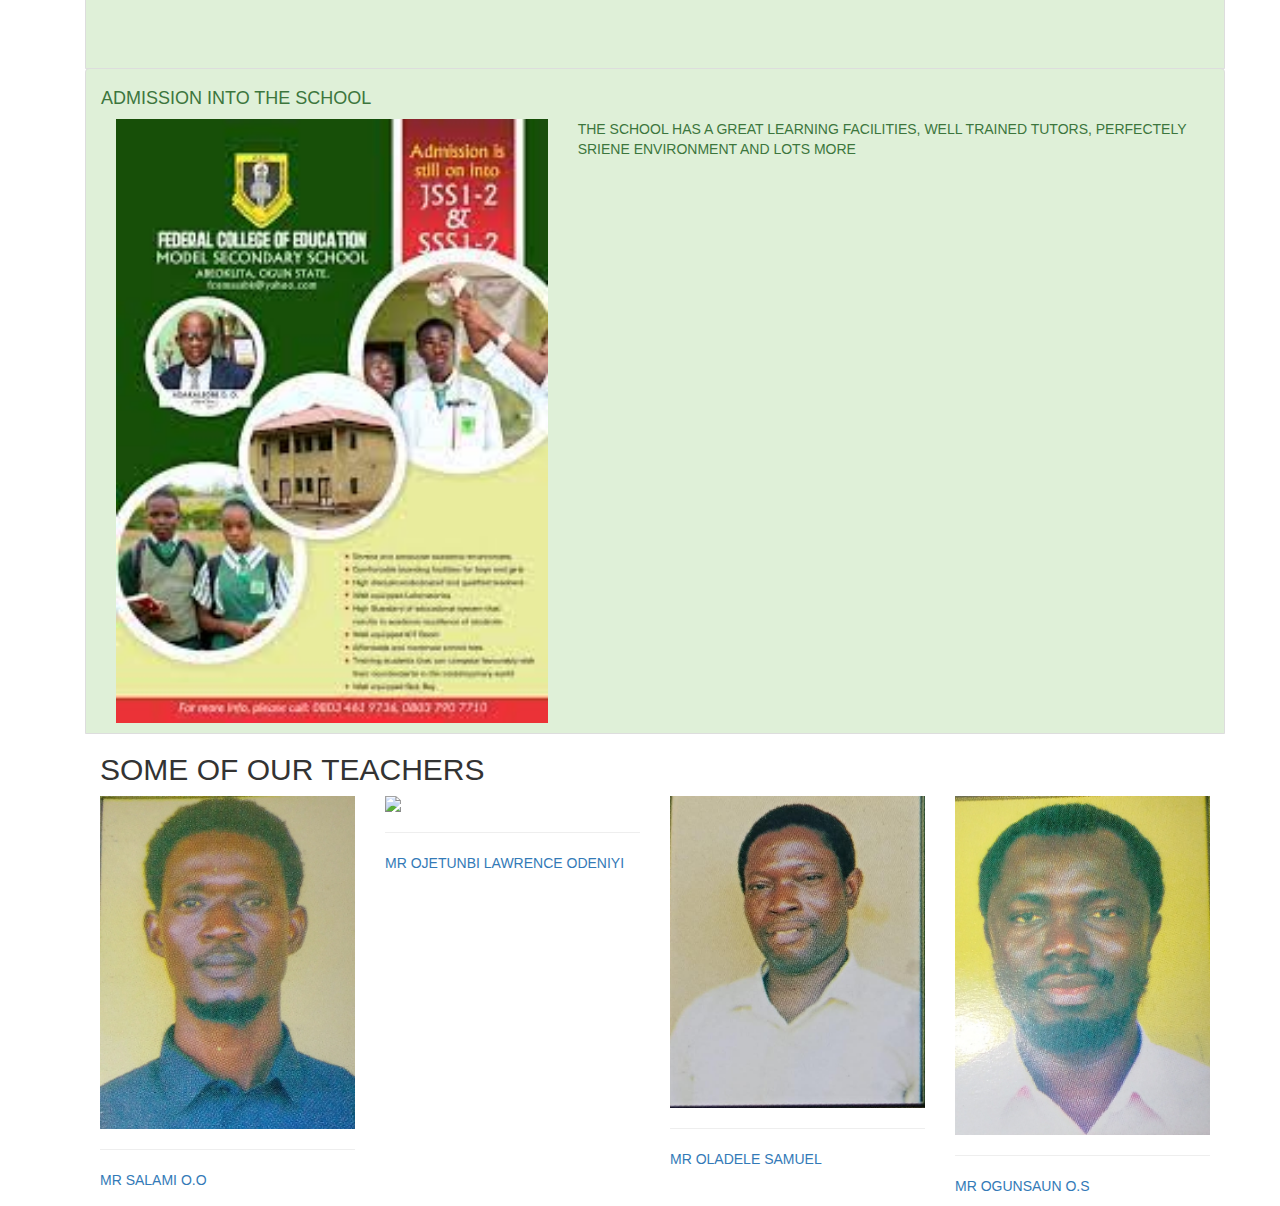
==== commit b79443a9: "Update index.html" ====
--- a/index.html
+++ b/index.html
@@ -50,7 +50,7 @@
     <div id="nap">
        <iframe src="https://www.shutterstock.com/shutterstock/videos/1077184919/preview/stock-footage-welcome-greetings-animated-text-design.webm" width="850px" frameborder="0" allowfullscreen="100"></iframe>
   <div class="details">
-    <img src="photo5.Jpg">
+    <img src="photo5.jpg">
     <h3> Principal Name:  </h3>
     <h4> MR DAVID ADARALEGBE </h4>
     <div class="contact_1">
@@ -90,8 +90,8 @@
         </div>
     <div calss="row">
       <div class="travel_mainDiv">
-        <p><img class="img-responsive" src="photo6.Jpg"></p>
-         <p><img  class="img-responsive" src="photo8.Jpg"></p>
+        <p><img class="img-responsive" src="photo6.jpg"></p>
+         <p><img  class="img-responsive" src="photo8.jpg"></p>
 
 
         <p><h4 class="text-capitalize"><kbd>THE SCHOOL HOSTEL</kbd></h4></p>
@@ -102,7 +102,7 @@
       
        <div class="travel_mainDiv">
         <p><img class="img-responsive" src="photo10.jpg"></p>
-        <p><img class="img-responsive" src="photo9.Jpg"></p>
+        <p><img class="img-responsive" src="photo9.jpg"></p>
         <hr>
         <h5 class"text-success text-capitalize"></h5>
         <p class="text-muted text-left"></p>
@@ -229,7 +229,7 @@
              SOME OF OUR TEACHERS</h2>
         </div>
         <div class="col-lg-3 col-md-3 col-sm-3 col-xs-6 book" data-toggle="modal" data-target="#Aditya_Thackeray">
-            <img src="photo34.Jpg" class="img-responsive">
+            <img src="photo34.jpg" class="img-responsive">
             <hr>
             <p class="text-primary">MR SALAMI O.O</p>
         </div>
@@ -241,7 +241,7 @@
                         <h4 class="modal-title">Mr Salami</h4>
                     </div>
                     <div class="modal-body">
-                        <img src="photo34.Jpg" class="img-responsive img_modal">
+                        <img src="photo34.jpg" class="img-responsive img_modal">
                         <p class="p_modal">He works at FCEMSS as a chemistry teacher.
                             <br>
                             <a href="https://fce-abeokuta.edu.ng/"><b>To Know More</b></a></p>
@@ -278,7 +278,7 @@
         </div> 
                                                           
       <div class="col-lg-3 col-md-3 col-sm-3 col-xs-6 book" data-toggle="modal" data-target="#Mukesh_Ambani">
-            <img src="photo15.Jpg" class="img-responsive">
+            <img src="photo15.jpg" class="img-responsive">
             <hr>
             <p class="text-primary">MR OLADELE SAMUEL</p>
         </div>
@@ -290,7 +290,7 @@
                         <h4 class="modal-title">Mr Oladele Samuel</h4>
                     </div>
                     <div class="modal-body">
-                        <img src="photo15.Jpg" class="img-responsive img_modal">
+                        <img src="photo15.jpg" class="img-responsive img_modal">
 
                         <p class="p_modal">He works in FCEMSS as a physics teacher as well as the H.O.D of science department
                             <br>
@@ -303,7 +303,7 @@
                                                                            
                                                                                  
       <div class="col-lg-3 col-md-3 col-sm-3 col-xs-6 book" data-toggle="modal" data-target="#Rajdeep_Sardesai">
-            <img src="photo24.Jpg" class="img-responsive">
+            <img src="photo24.jpg" class="img-responsive">
             <hr>
             <p class="text-primary">MR OGUNSAUN O.S</p>
         </div>
@@ -315,7 +315,7 @@
                         <h4 class="modal-title">Mr Ogunsaun</h4>
                     </div>
                     <div class="modal-body">
-                        <img src="photo24.Jpg" class="img-responsive img_modal">
+                        <img src="photo24.jpg" class="img-responsive img_modal">
                         <p class="p_modal">He works at FCEMSS as a computer teacher
                             <br>
 
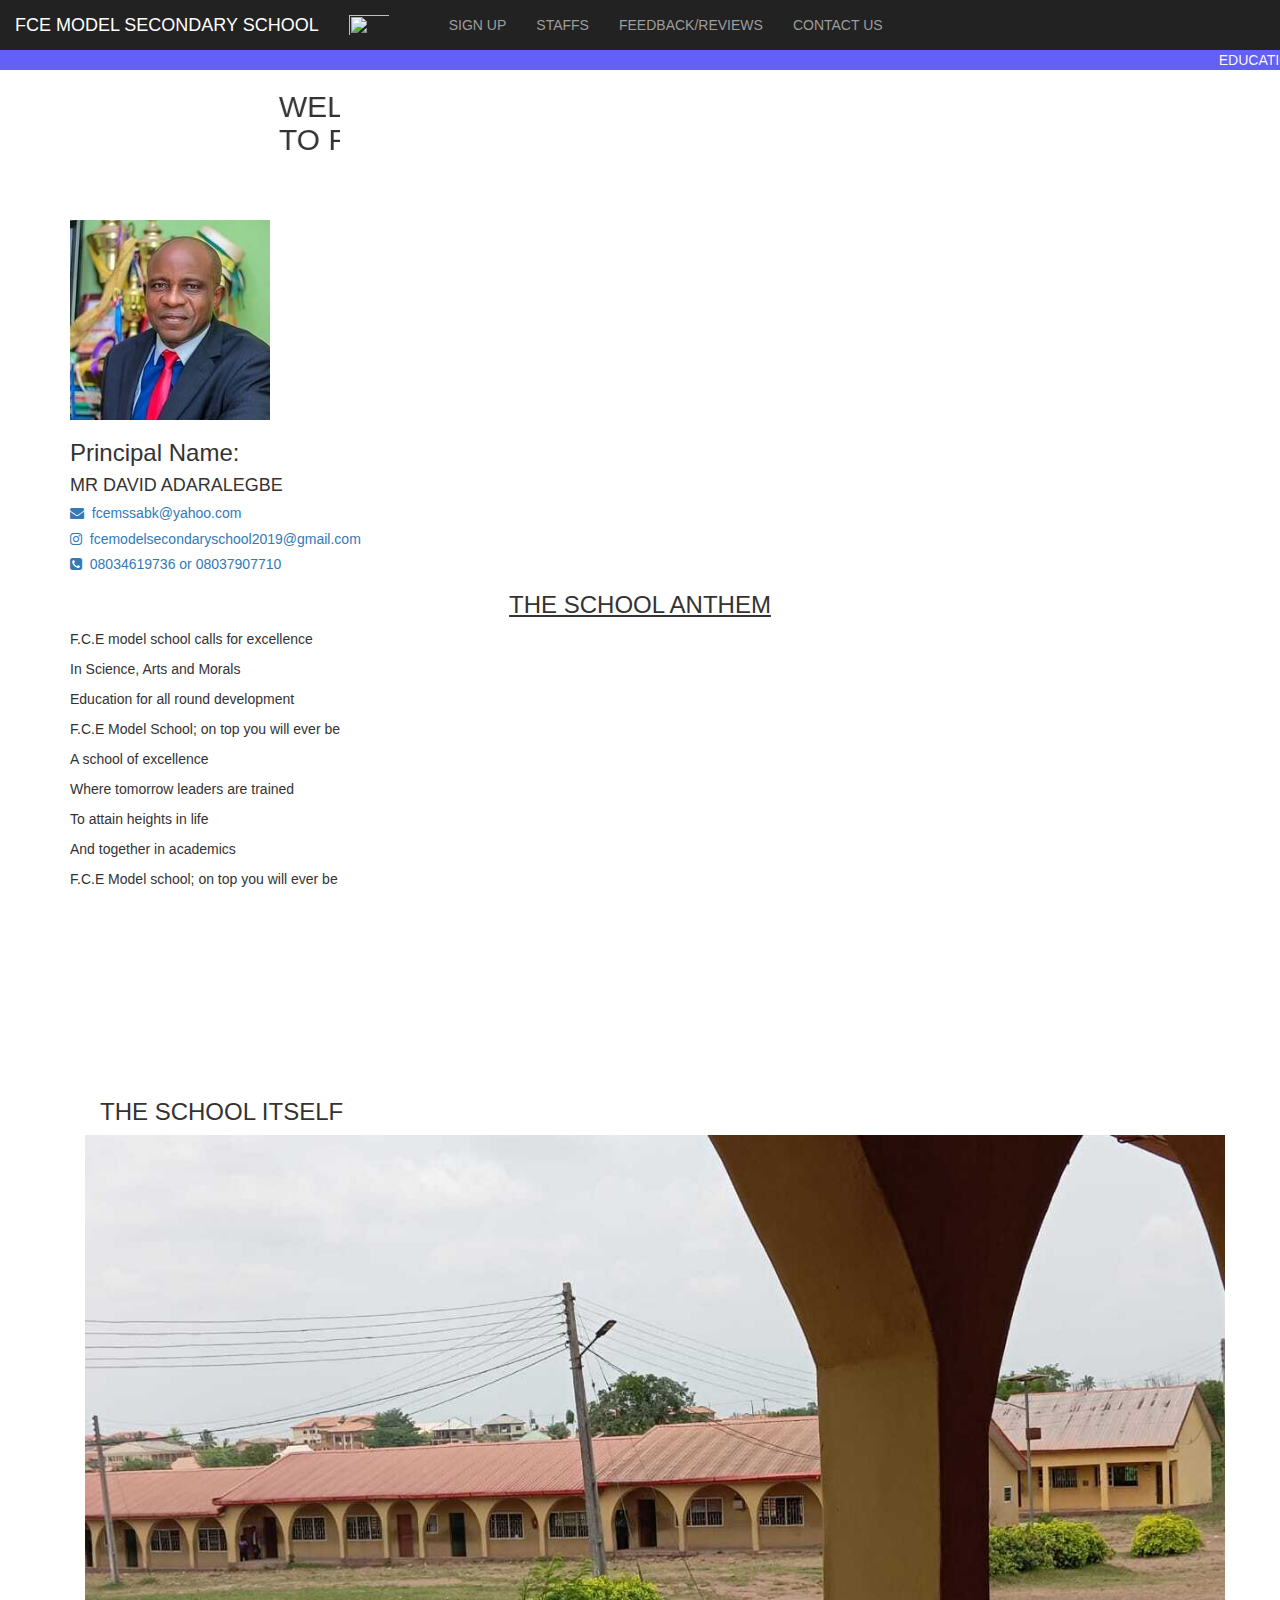
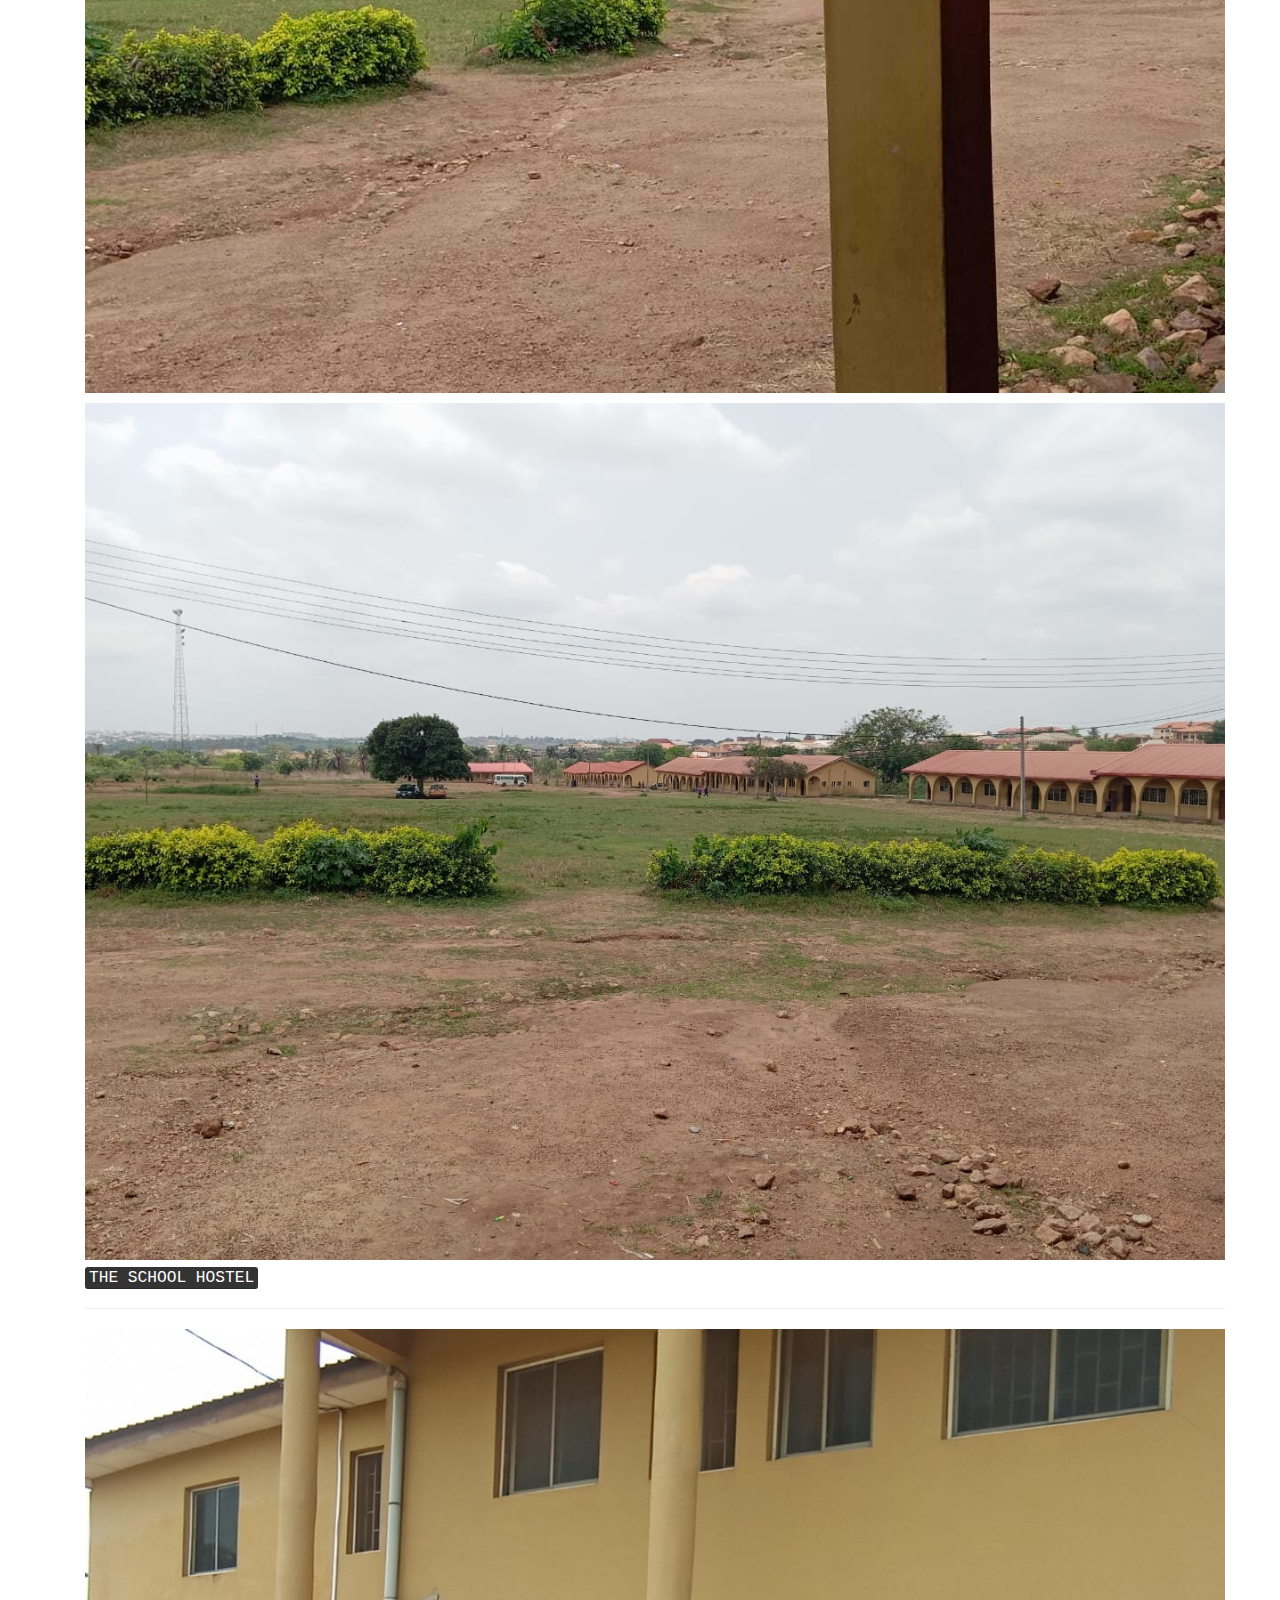
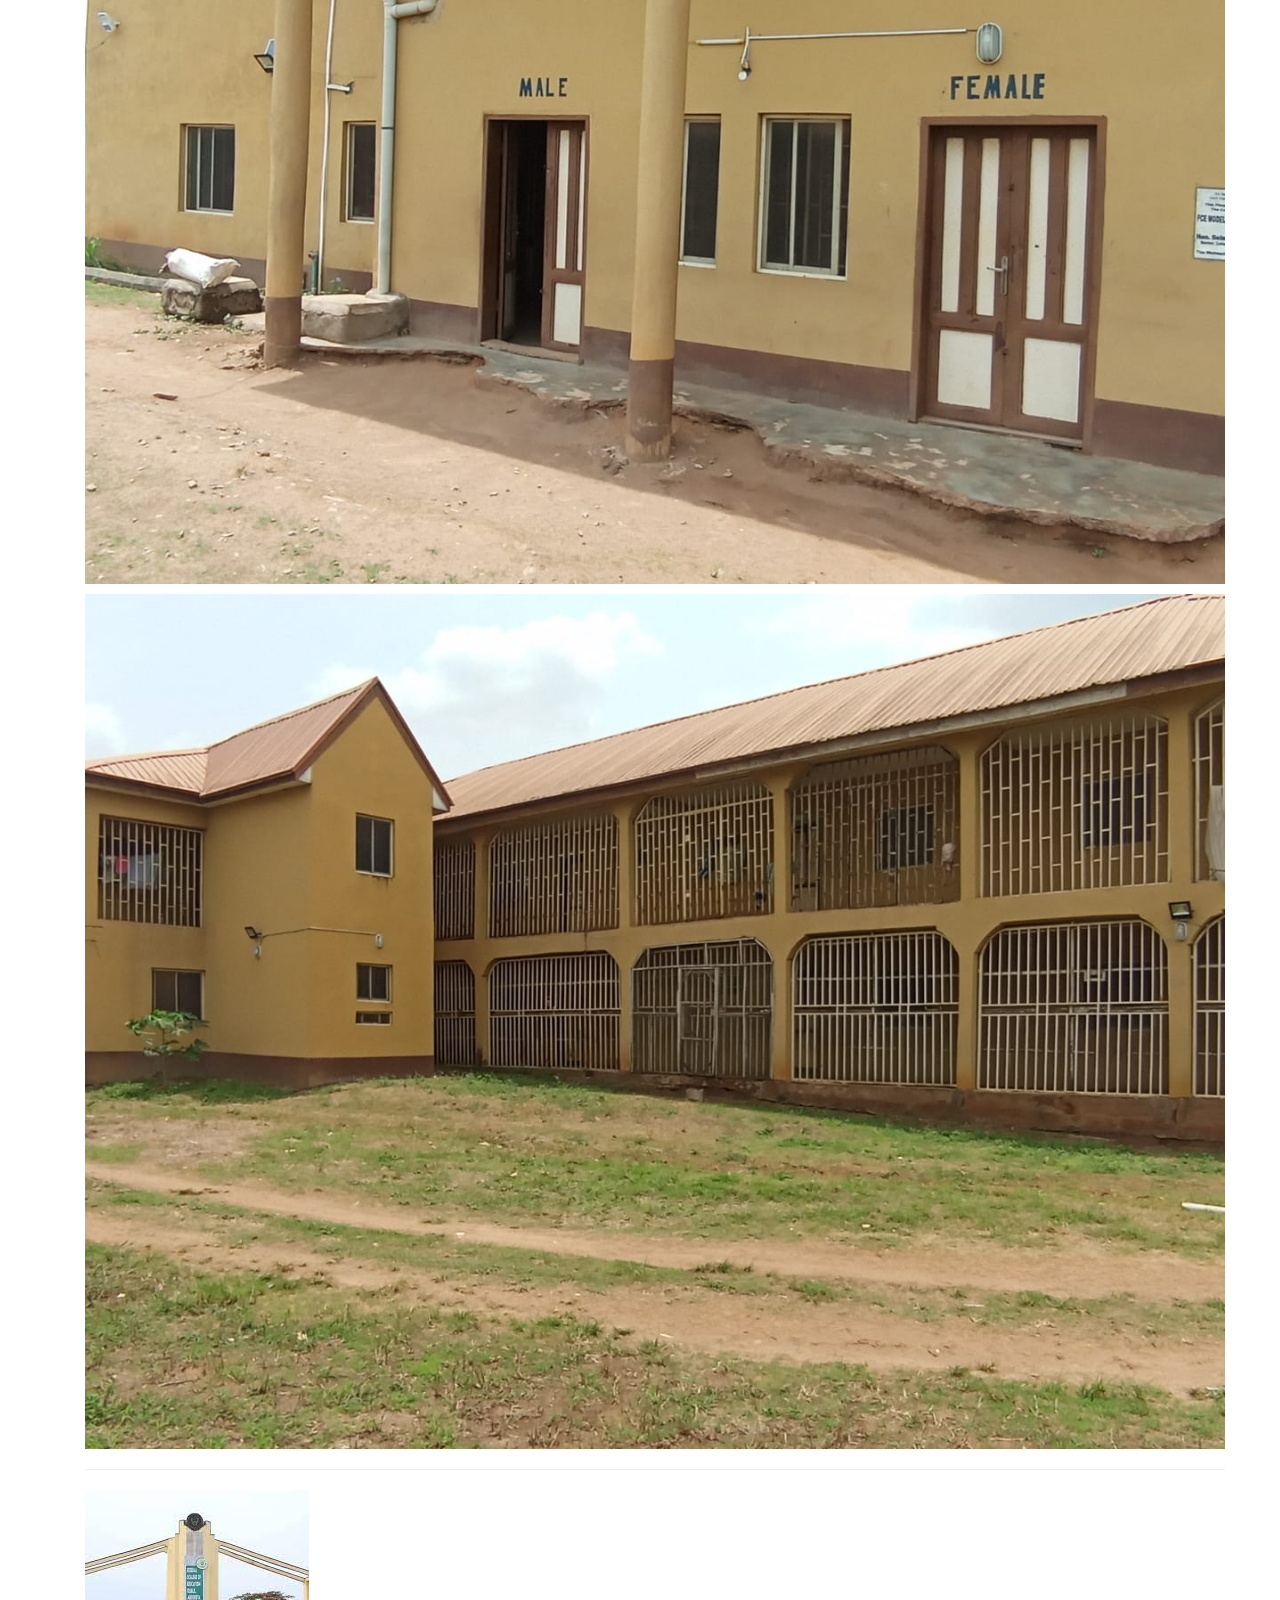
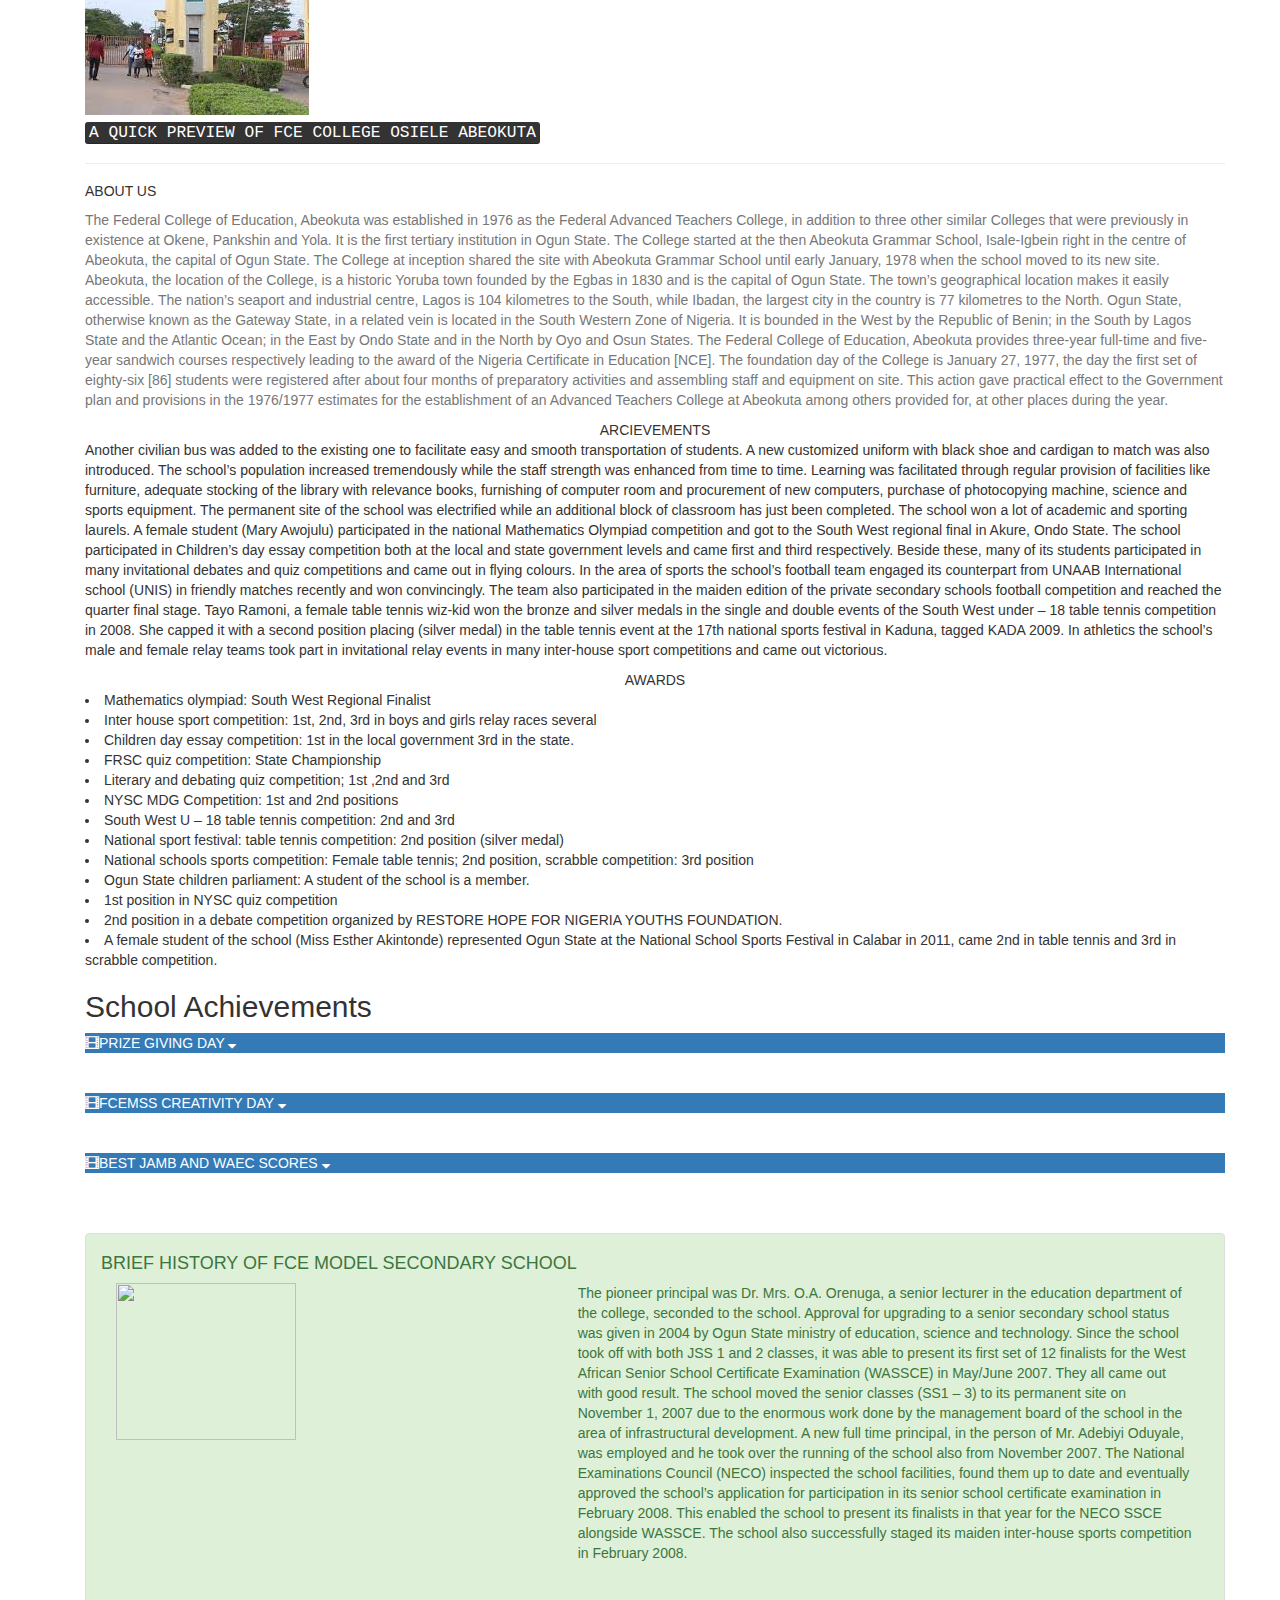
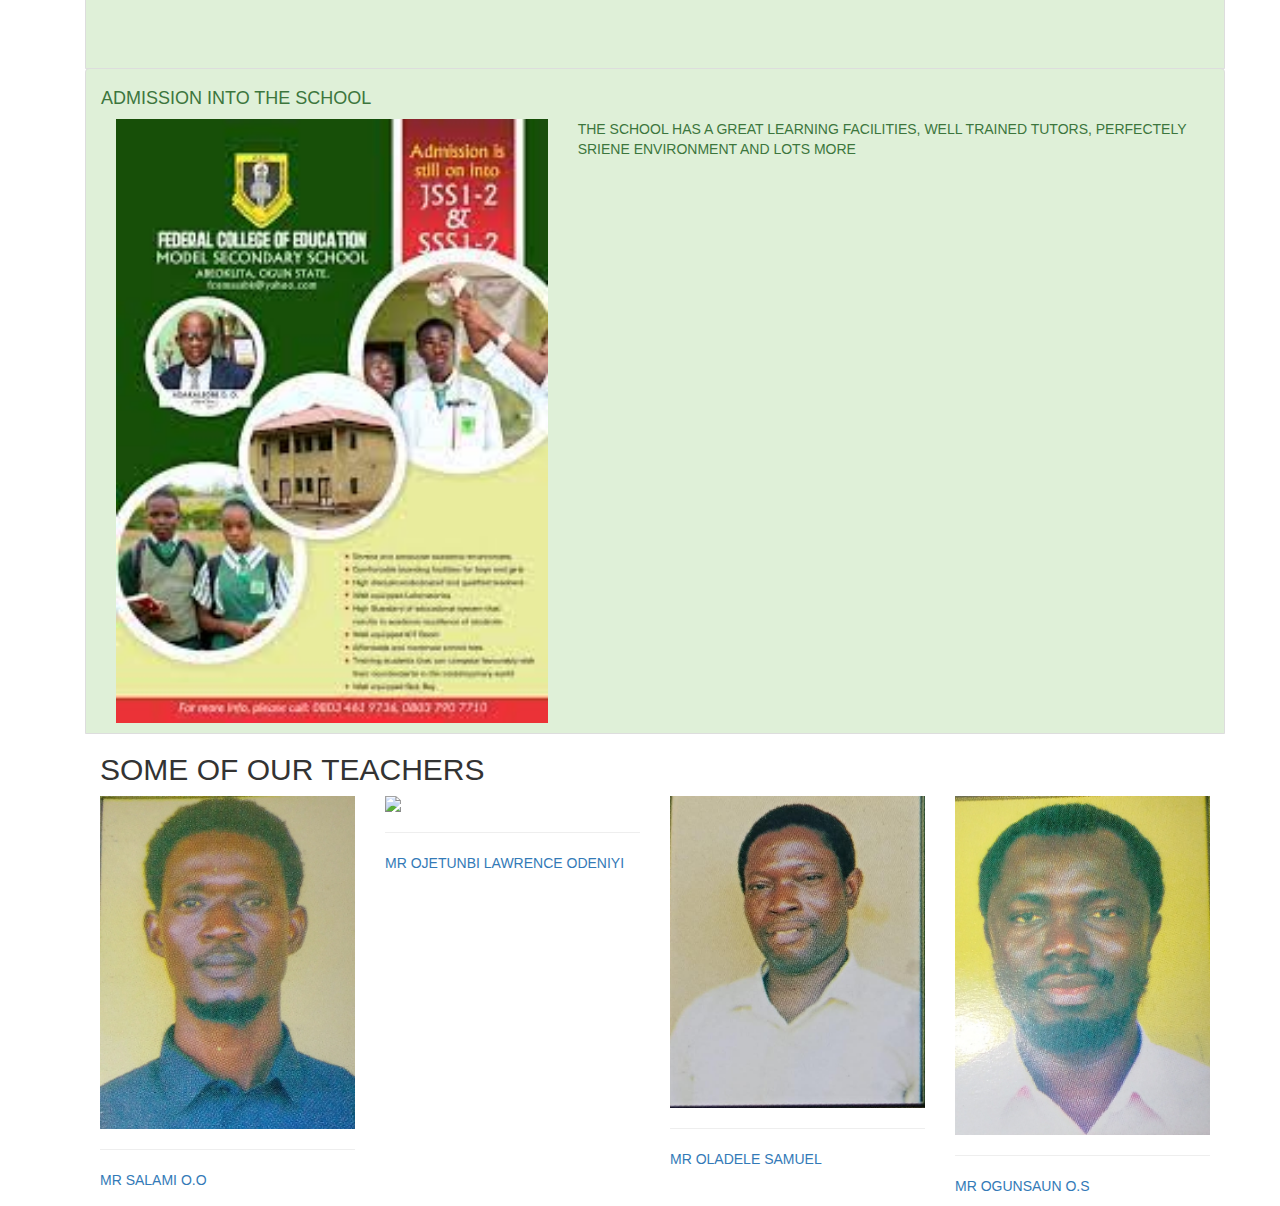
==== commit fdbf6275: "Update index.html" ====
--- a/index.html
+++ b/index.html
@@ -32,7 +32,7 @@
             <ul class="nav navbar-nav">
                 <li><a href="#campus Life"></a></li>
                 <li><a href="SIGNUP.html">SIGN UP</a></li>
-                <li><a href="Work2.html">STAFFS</a></li>
+                <li><a href="WORK2.html">STAFFS</a></li>
                 <li><a href="Work4.html">FEEDBACK/REVIEWS</a></li>
                 <li><a href="Contacts.html">CONTACT US</a></li>
             </ul>
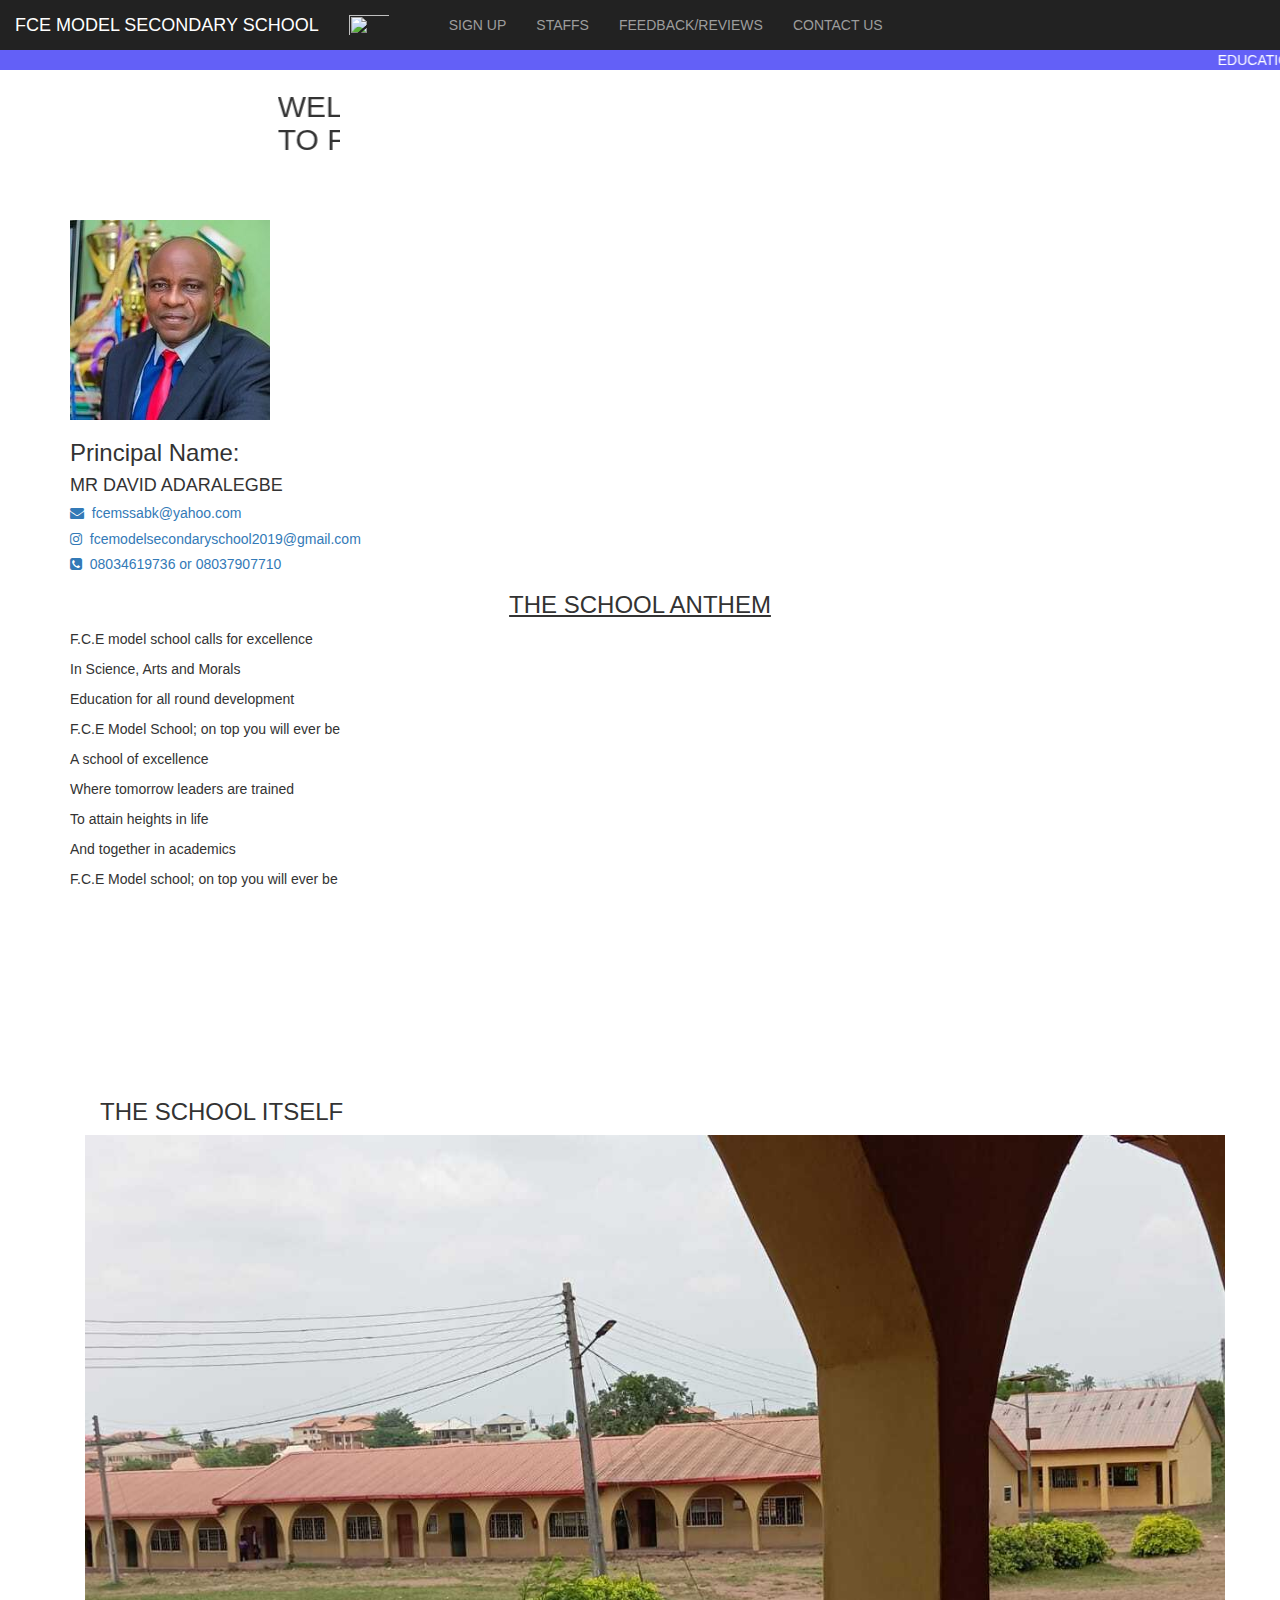
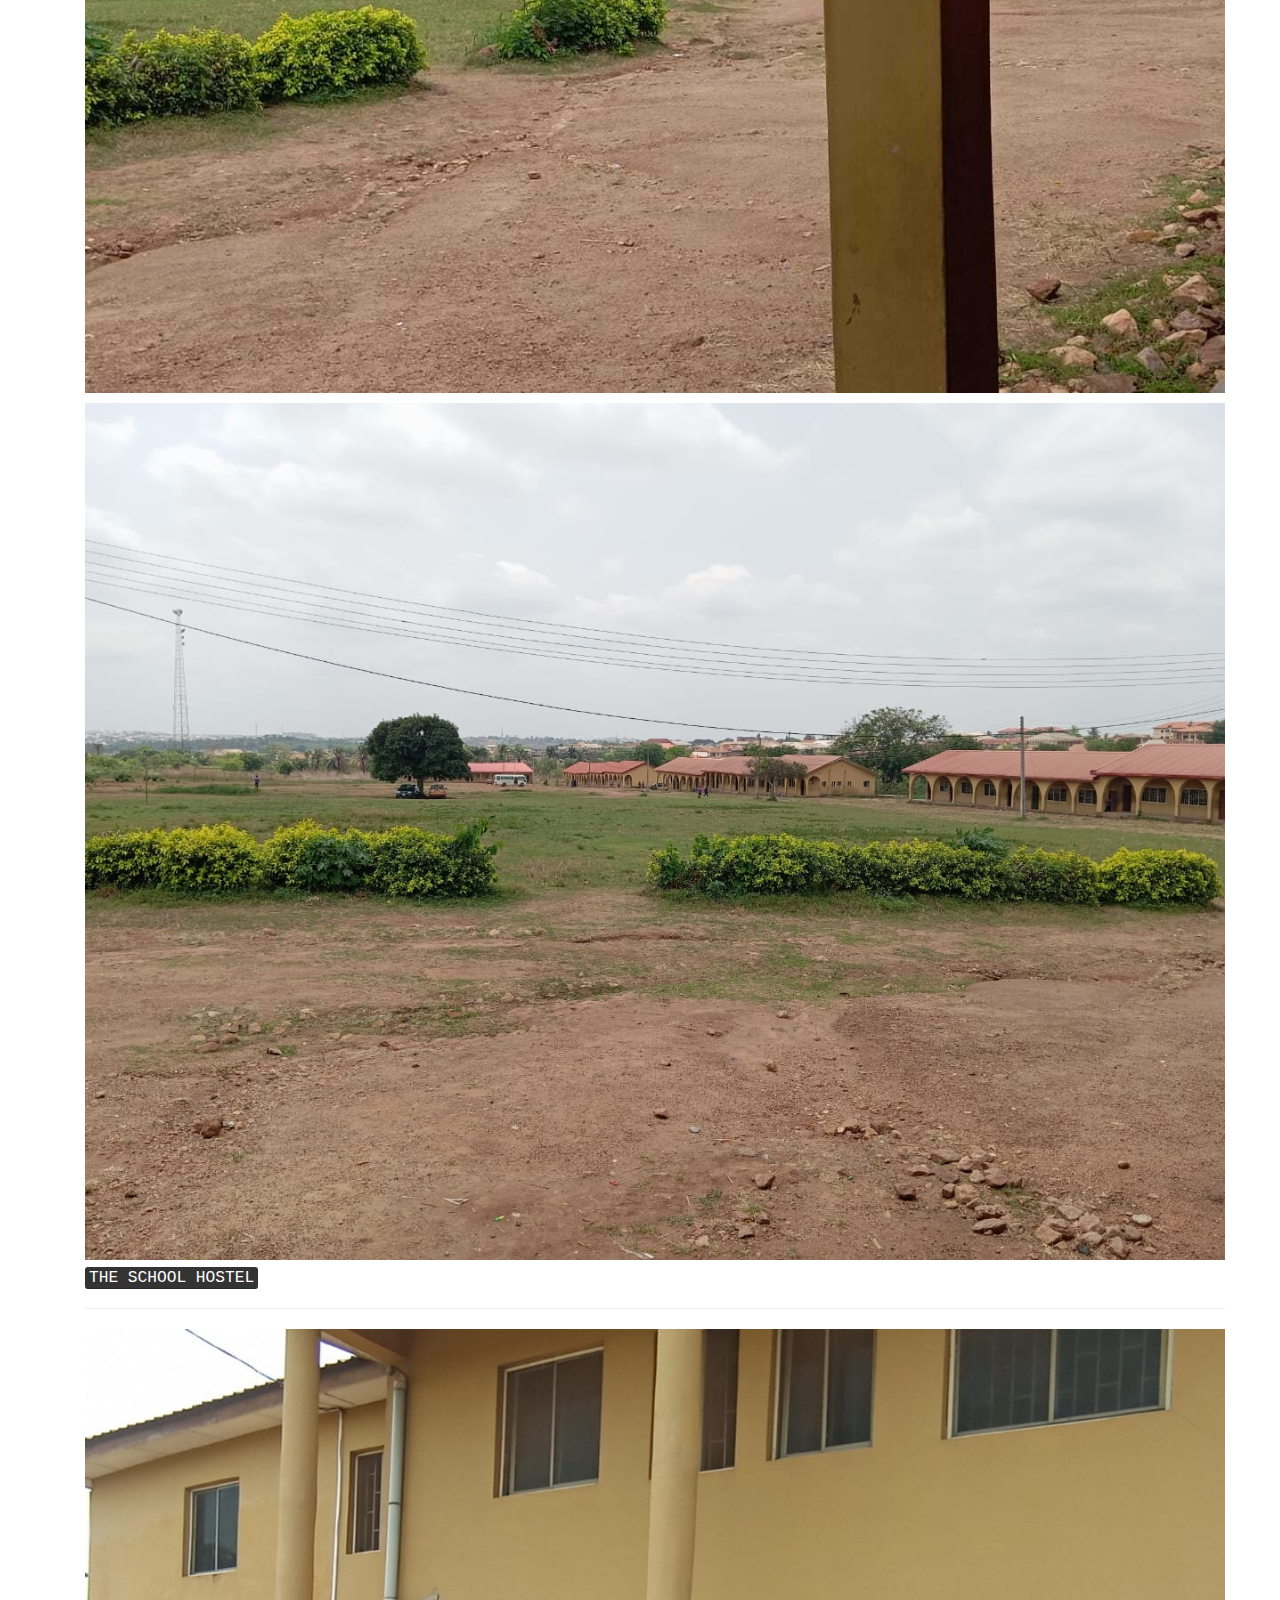
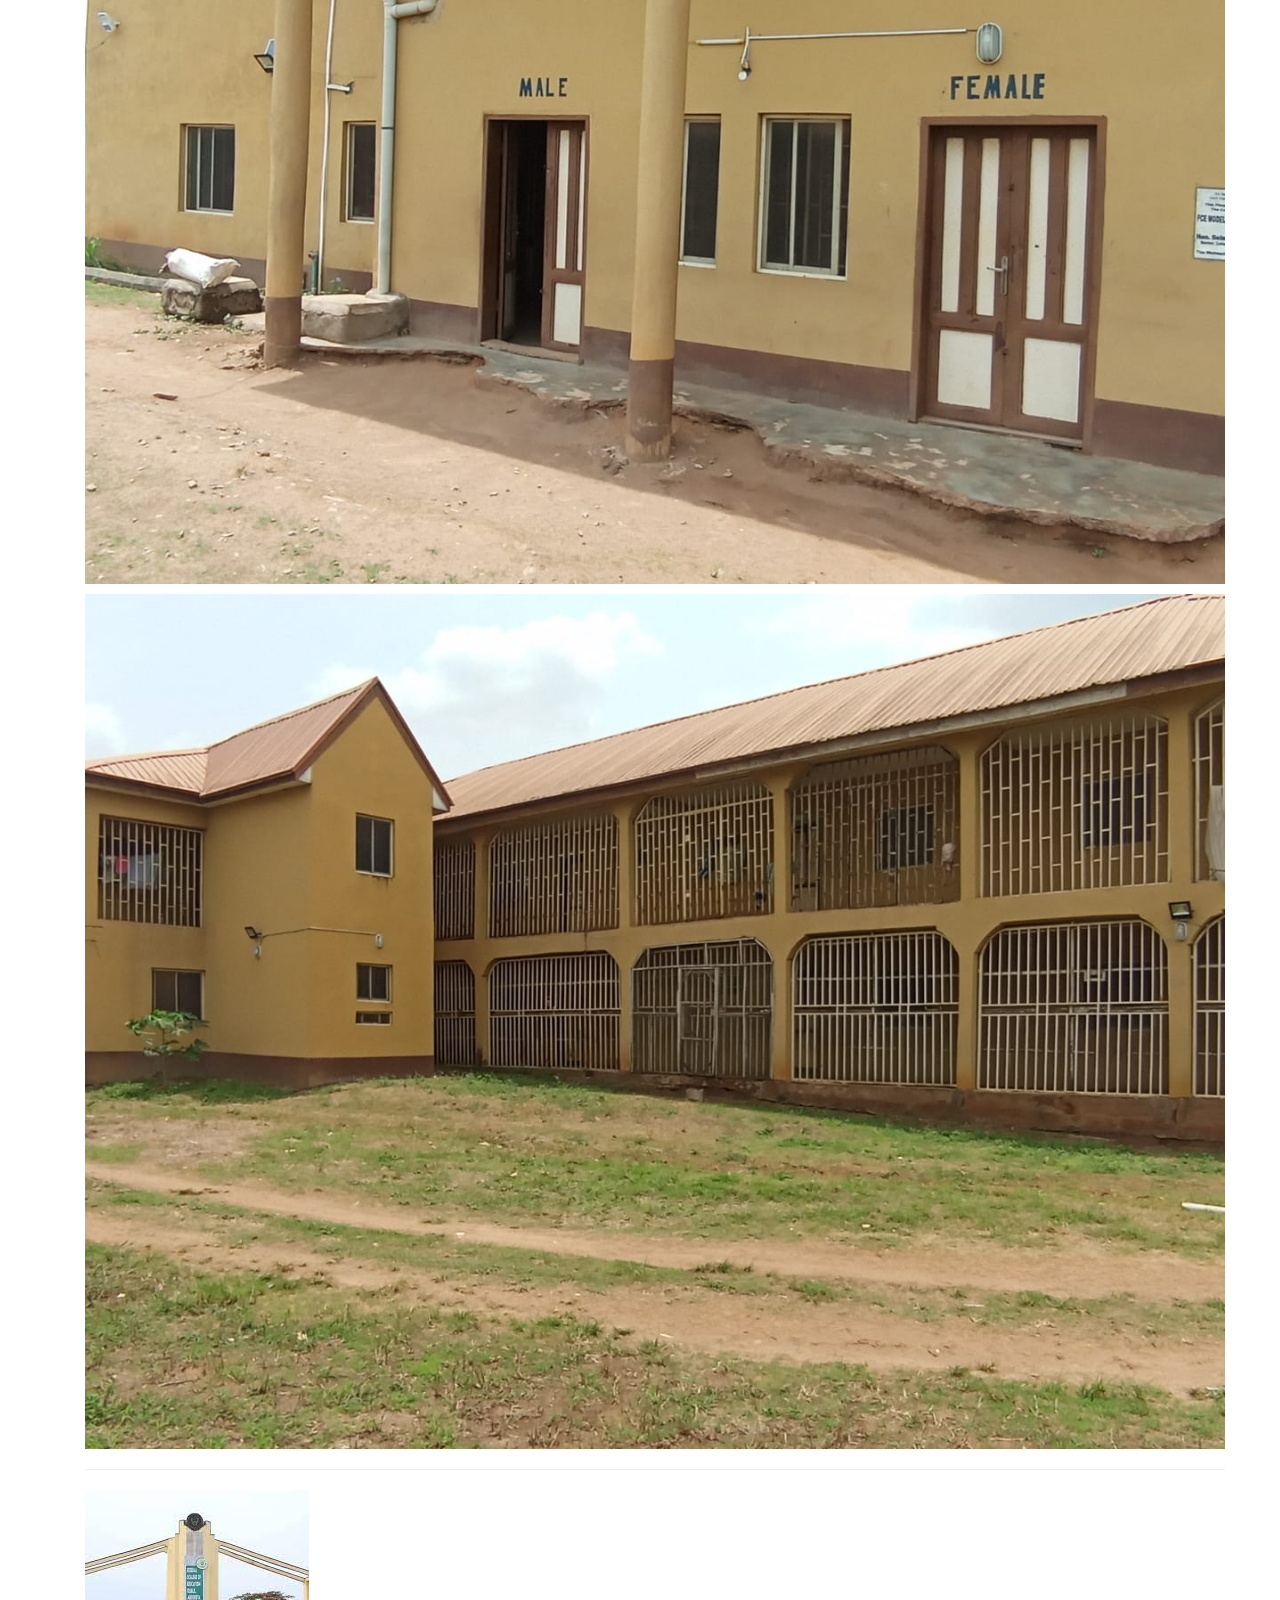
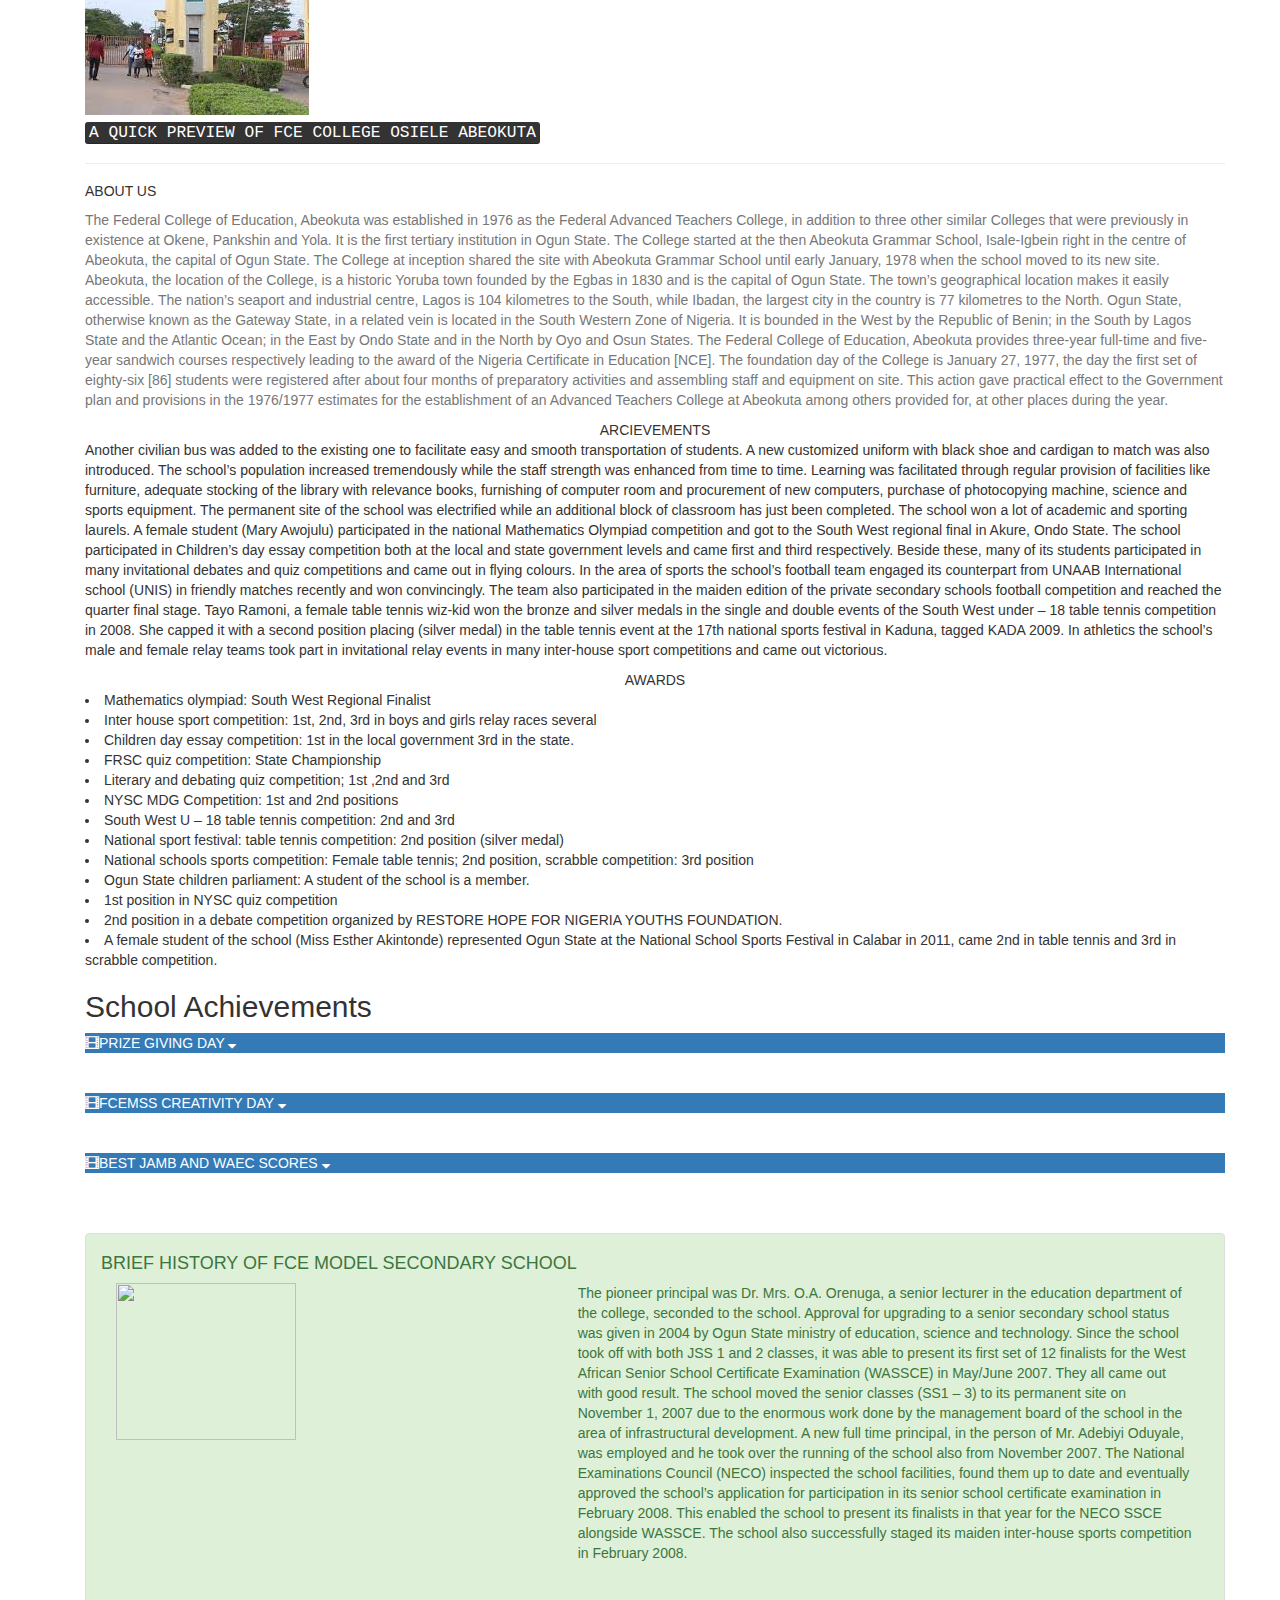
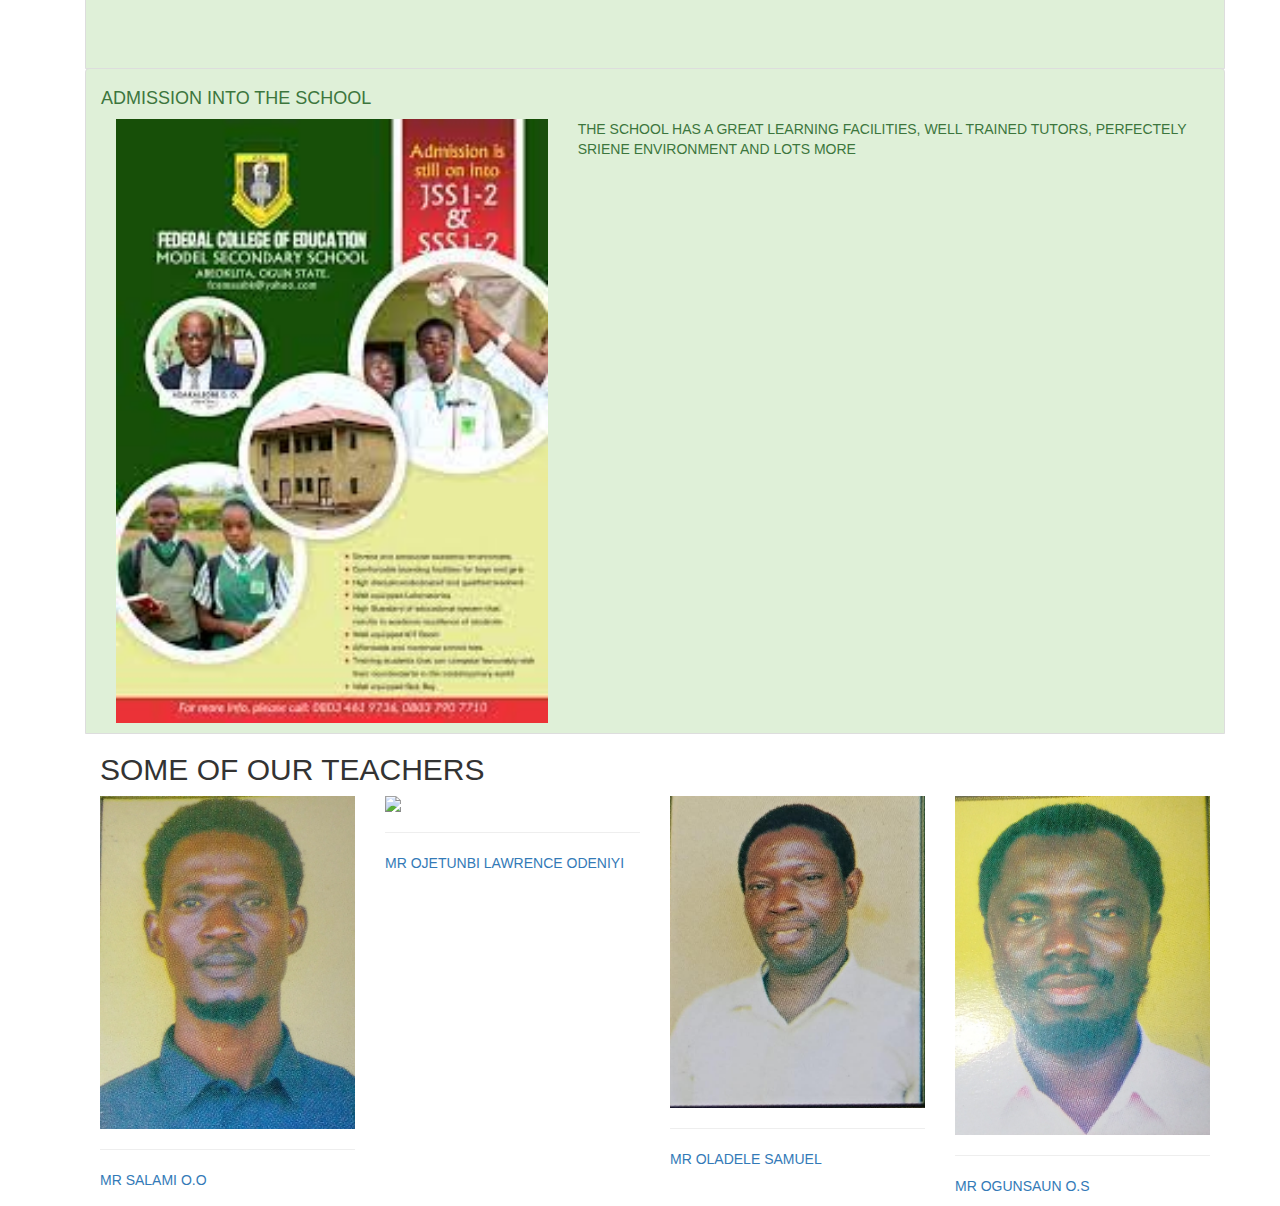
==== commit 593c9910: "Update index.html" ====
--- a/index.html
+++ b/index.html
@@ -32,7 +32,7 @@
             <ul class="nav navbar-nav">
                 <li><a href="#campus Life"></a></li>
                 <li><a href="SIGNUP.html">SIGN UP</a></li>
-                <li><a href="WORK2.html">STAFFS</a></li>
+                <li><a href="STAFFS.html">STAFFS</a></li>
                 <li><a href="Work4.html">FEEDBACK/REVIEWS</a></li>
                 <li><a href="Contacts.html">CONTACT US</a></li>
             </ul>
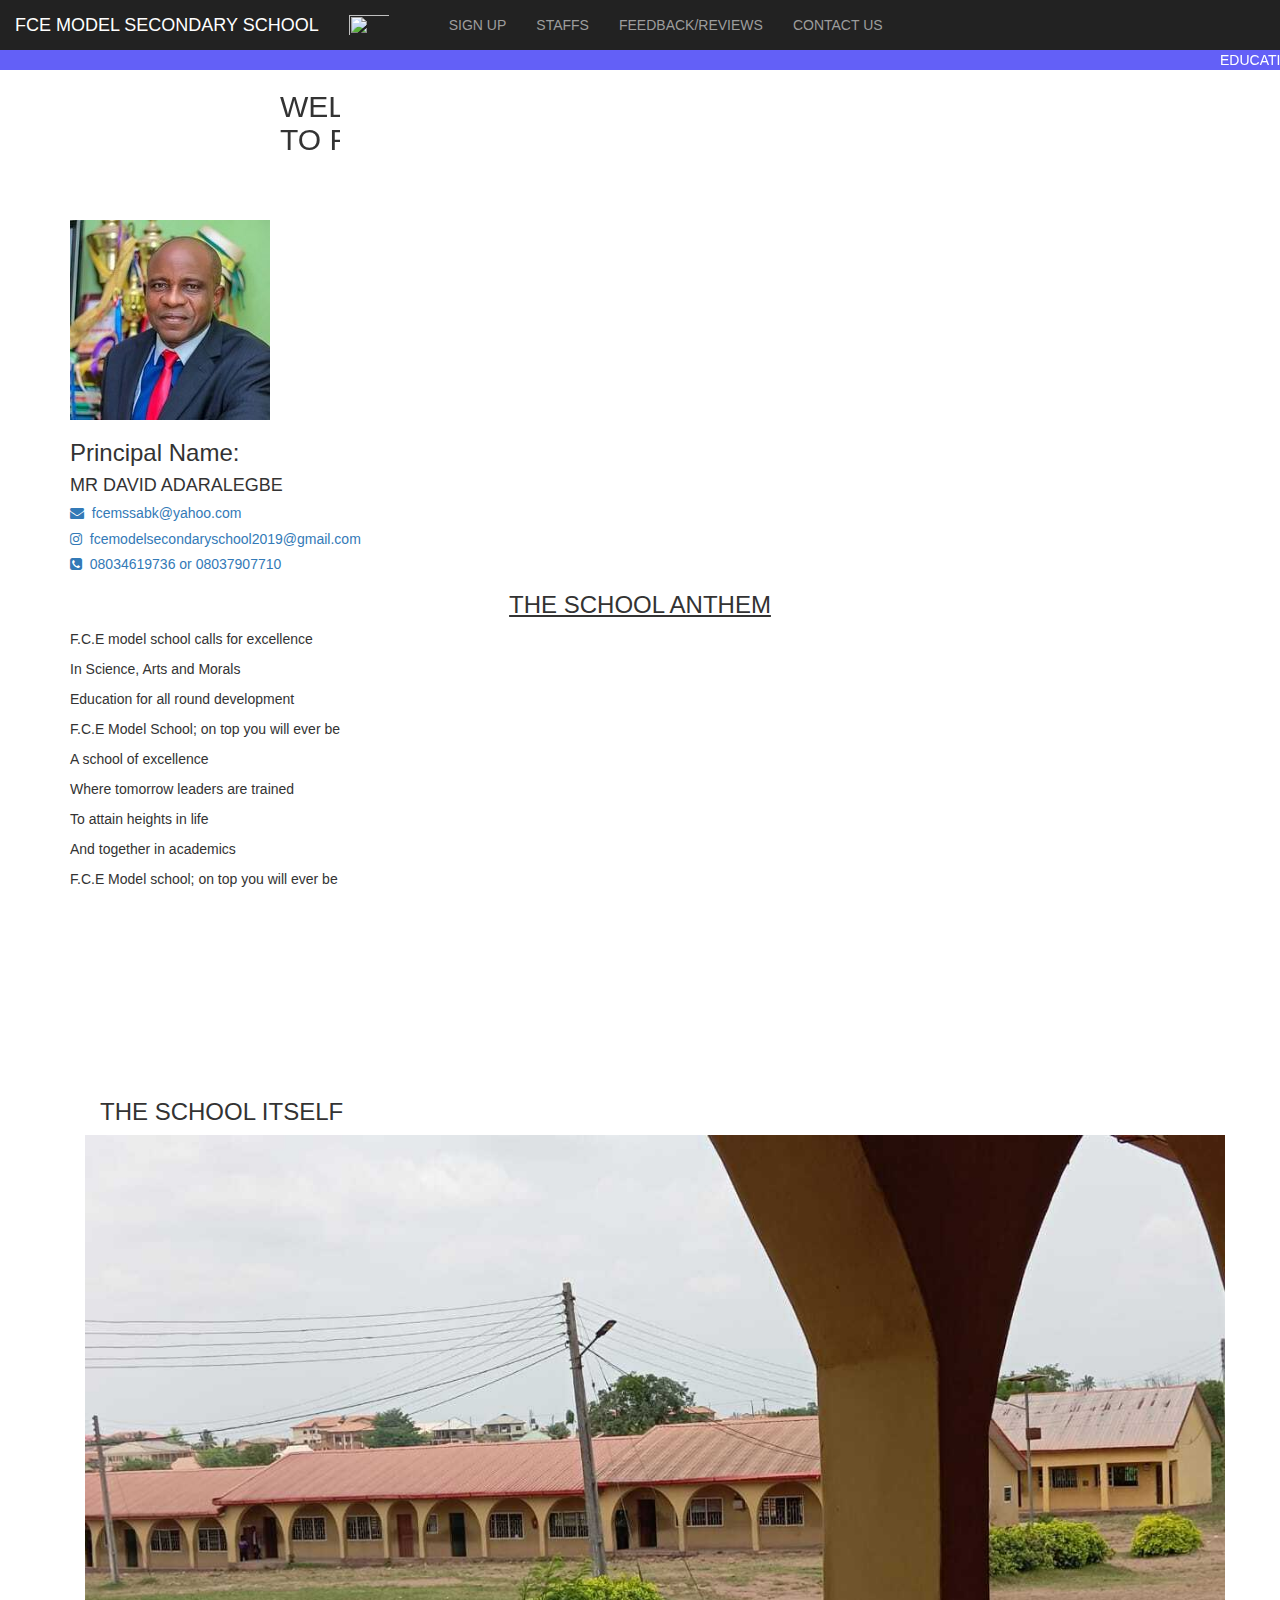
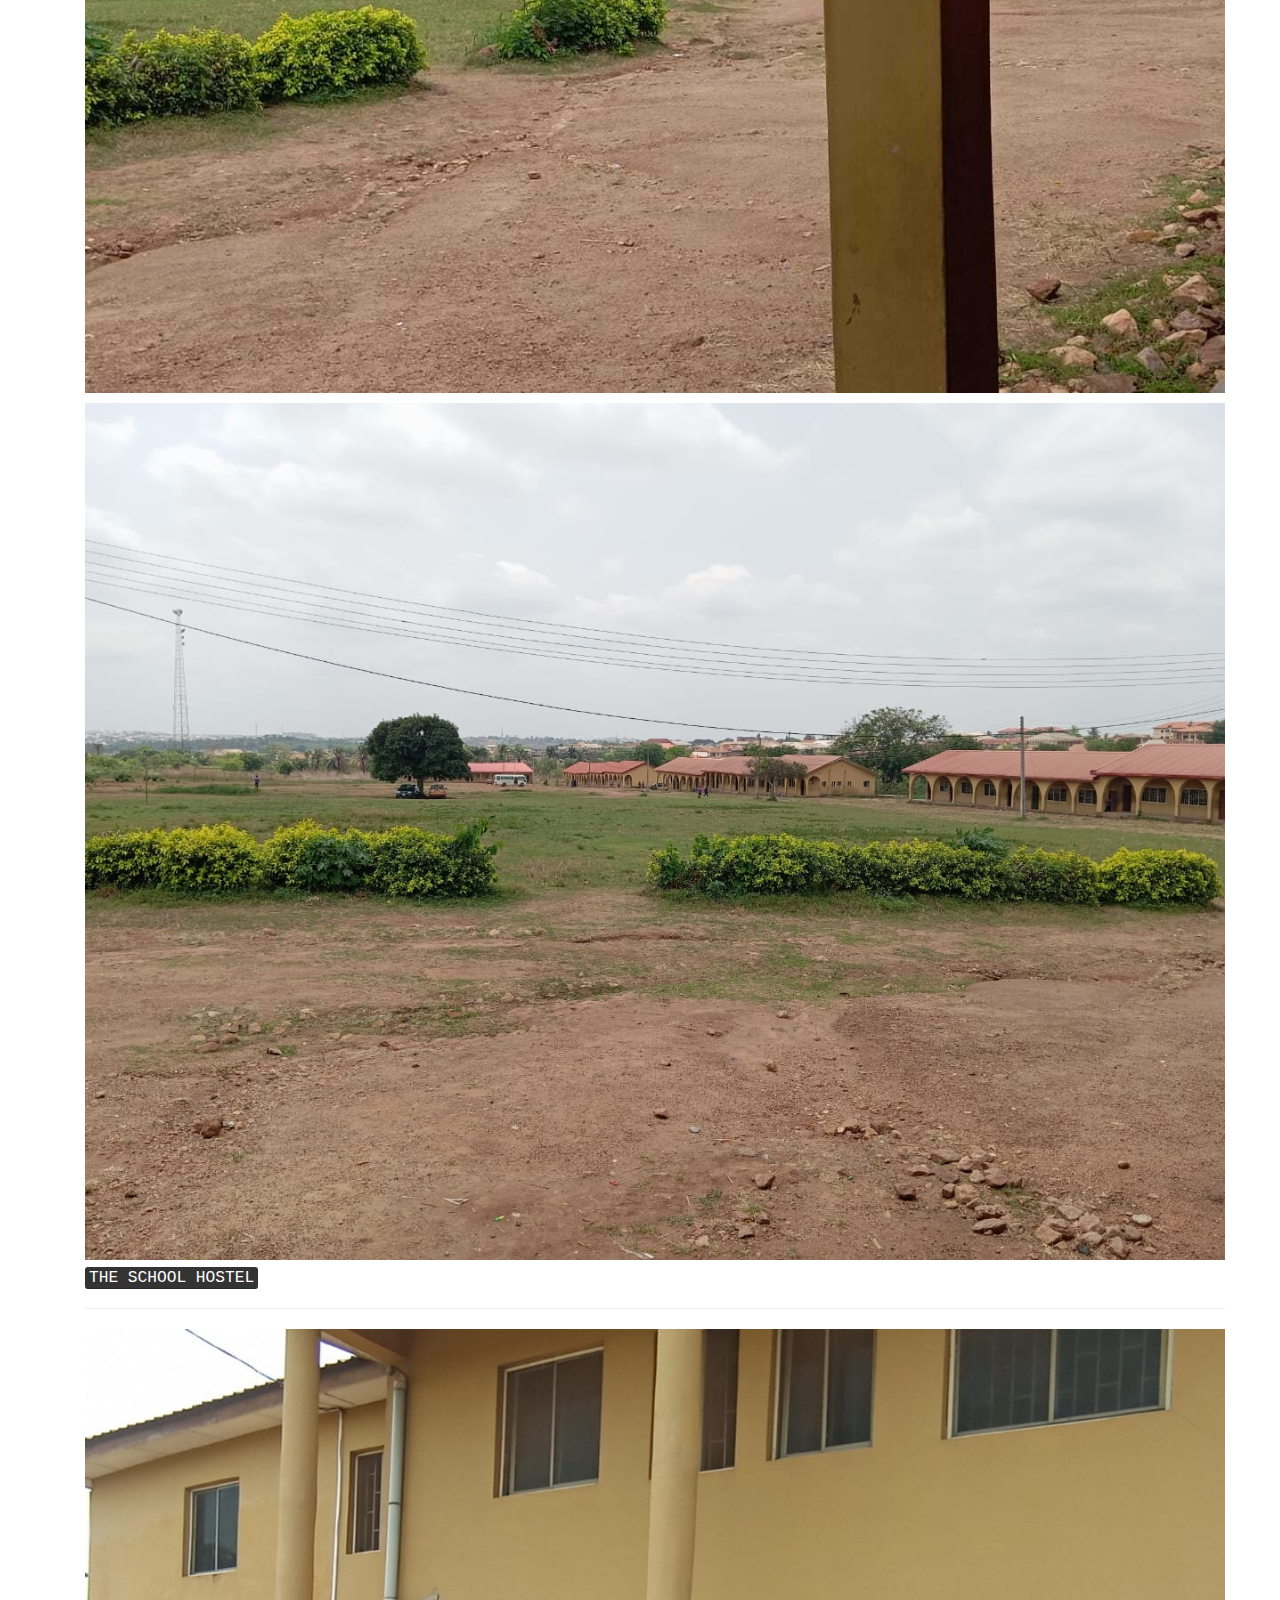
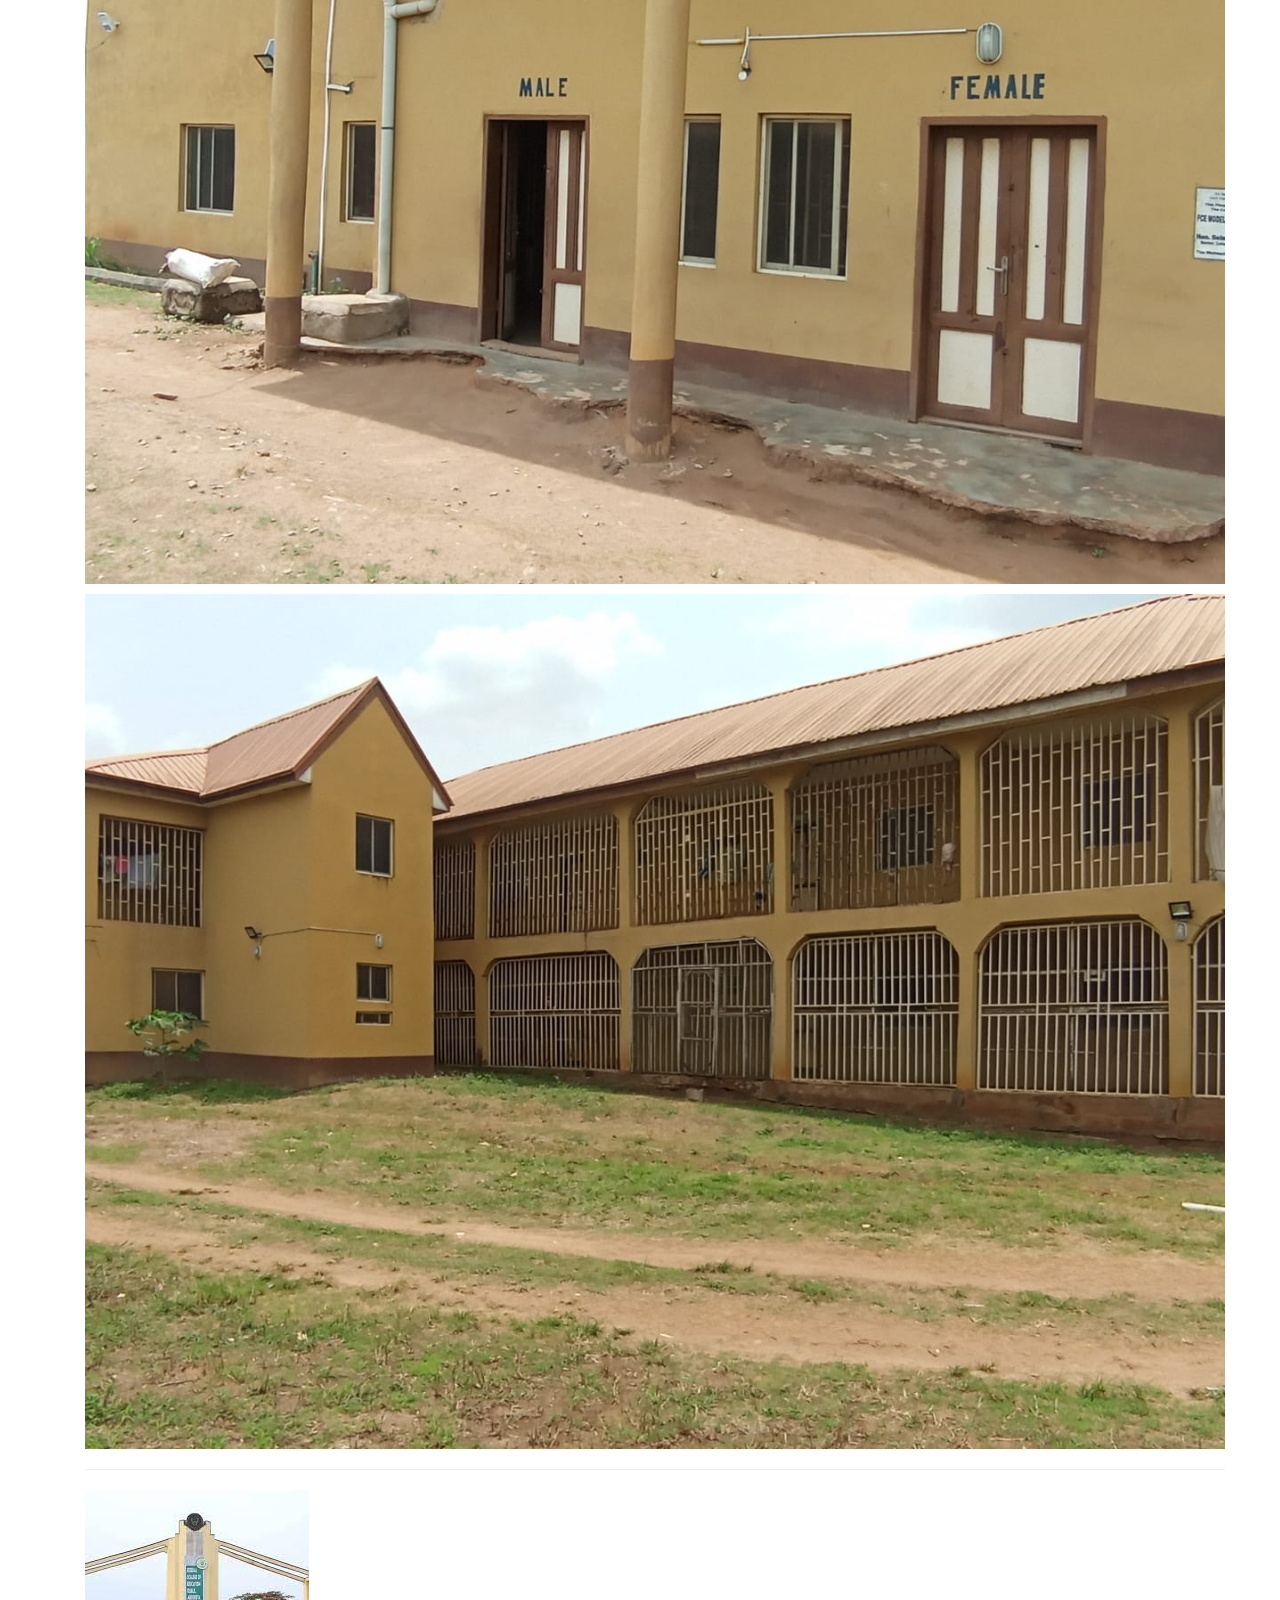
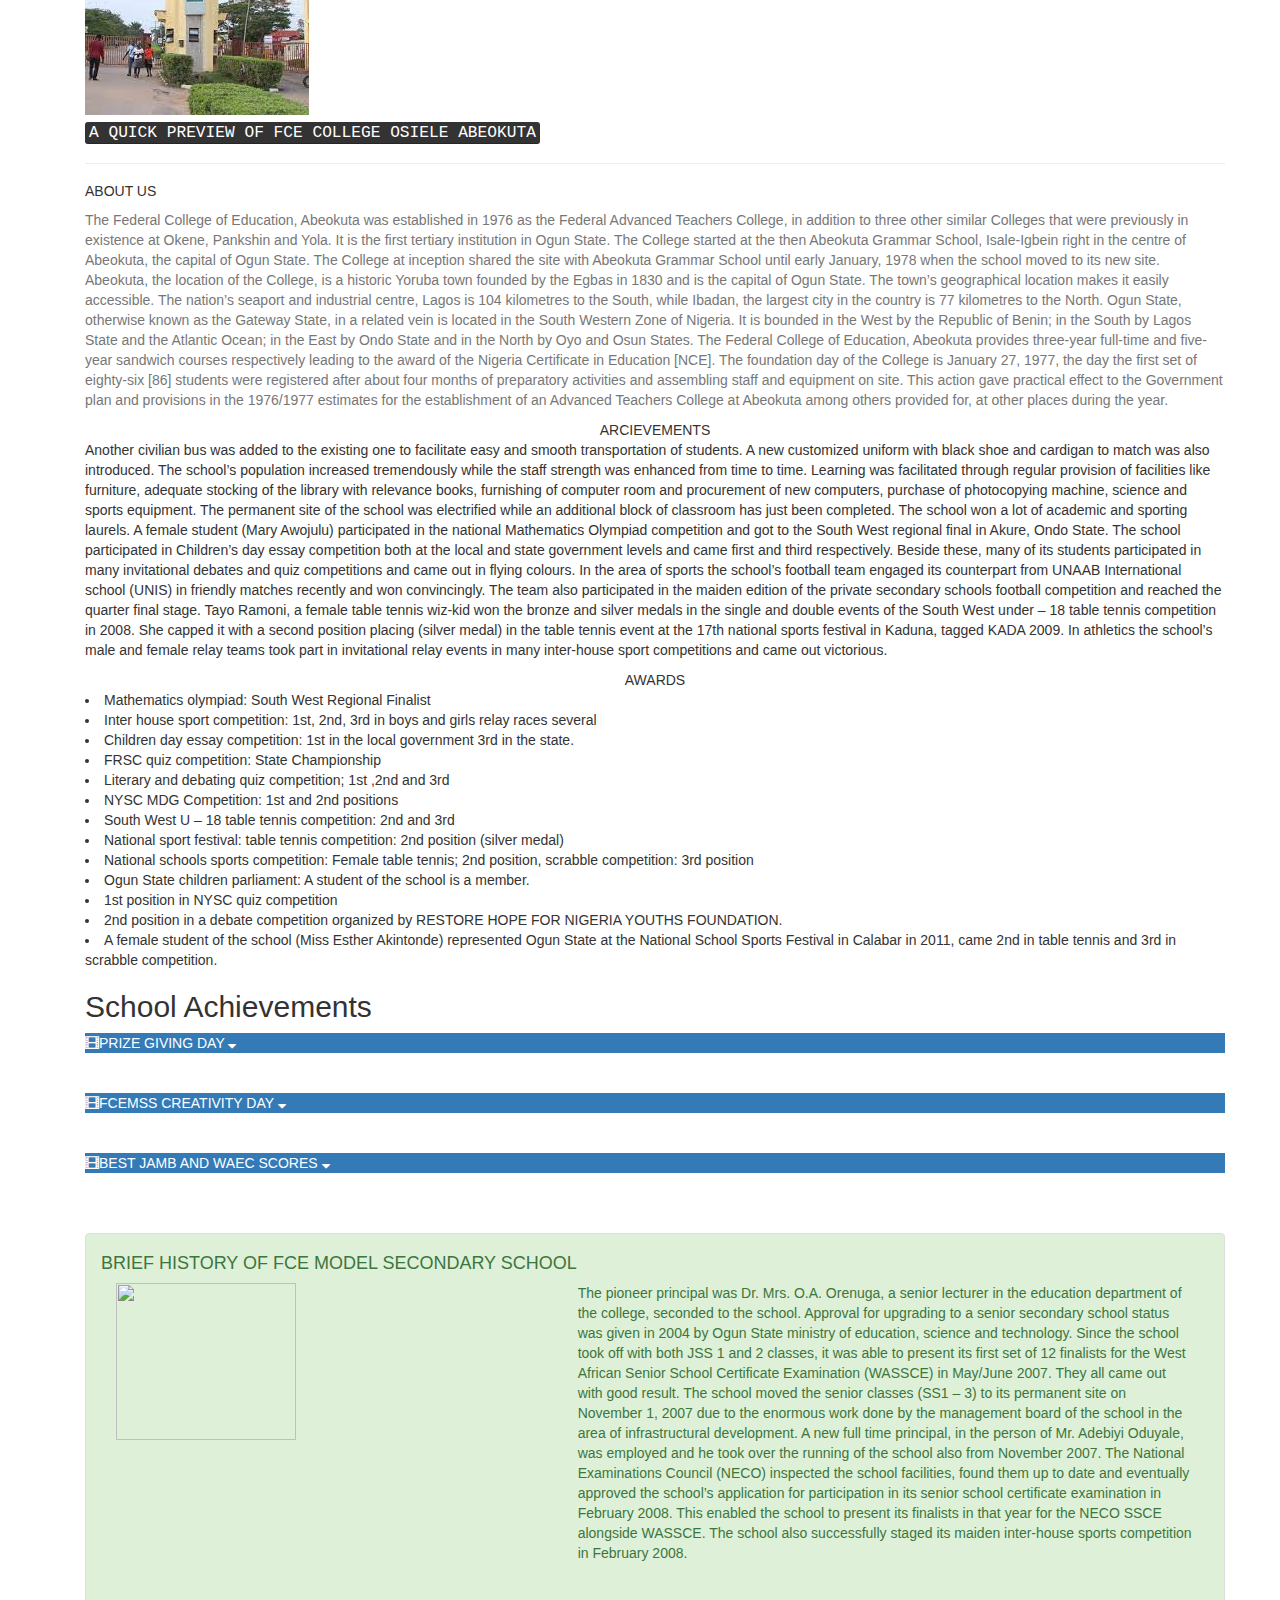
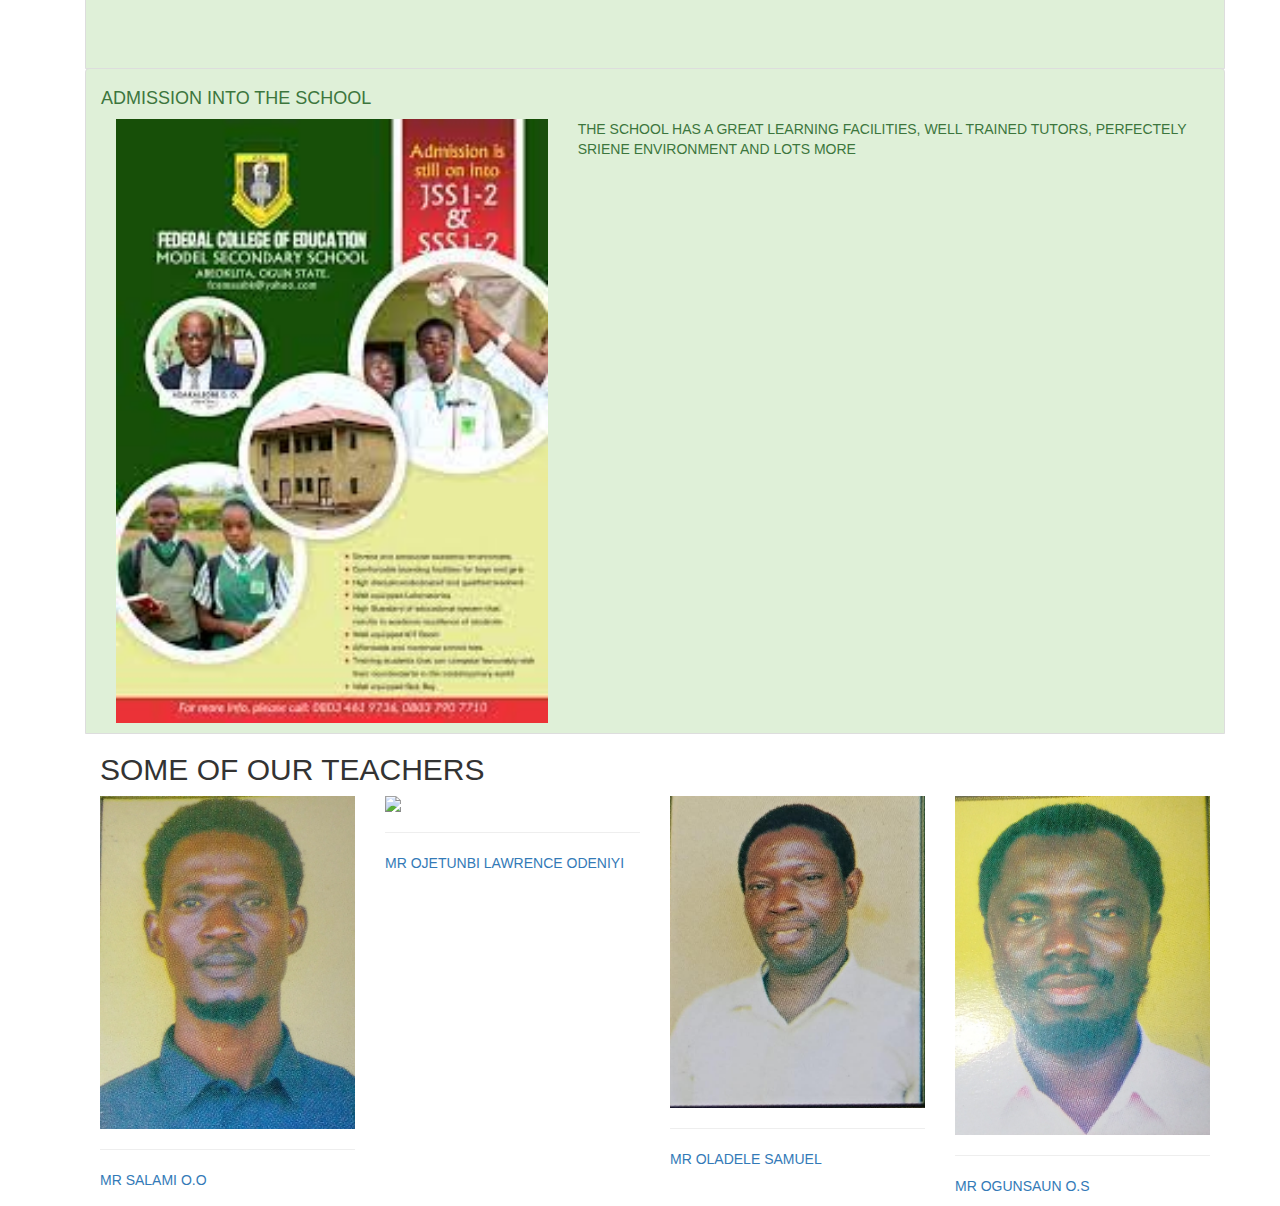
==== commit 7c7501f7: "Update index.html" ====
--- a/index.html
+++ b/index.html
@@ -187,7 +187,7 @@
             <i class="fa fa-sort-desc"></i>
         </div>
         <div id="inter_school_science_project_competition" class="collapse">
-            <div class="col-lg-3 col-md-3 col-sm-3 col-xs-12"> <img src="https://scontent.flos1-2.fna.fbcdn.net/v/t39.30808-6/350812538_970362147336477_8387583141074409223_n.jpg?stp=dst-jpg_p526x296&_nc_cat=101&ccb=1-7&_nc_sid=5f2048&_nc_ohc=aD8lRLbXFiQAX8vWoa2&_nc_zt=23&_nc_ht=scontent.flos1-2.fna&oh=00_AfDSkcIYBBzZnPpOmB4OQCZBcQJtsQum3xyz8R2FqdWJRg&oe=65EE6ED1" class="img-responsive img-thumbnail">
+            <div class="col-lg-3 col-md-3 col-sm-3 col-xs-12"> <img src="https://www.google.com/imgres?imgurl=https%3A%2F%2Flookaside.fbsbx.com%2Flookaside%2Fcrawler%2Fmedia%2F%3Fmedia_id%3D655733459907024&tbnid=JMAdjnMI8Oi7rM&vet=10CBIQxiAoAmoXChMIwK_G1cbvhAMVAAAAAB0AAAAAEAY..i&imgrefurl=https%3A%2F%2Fwww.facebook.com%2Ffcemssabeokuta%2F%3Flocale%3Dfr_FR&docid=sBnHXEloQo99oM&w=1051&h=1050&itg=1&q=images%20of%20fce%20model%20secondary%20school%20abeokuta&hl=en&ved=0CBIQxiAoAmoXChMIwK_G1cbvhAMVAAAAAB0AAAAAEAY" class="img-responsive img-thumbnail">
             <img  class="img-responsive" src="https://encrypted-tbn0.gstatic.com/images?q=tbn:ANd9GcRi9mBcrcJaf5Xh4L7RXguNge7PF526IlYx5Q&usqp=CAU"> 
             </div>
             <div class="col-lg-9 col-md-9 col-sm-9 col-xs-12 movie_text">
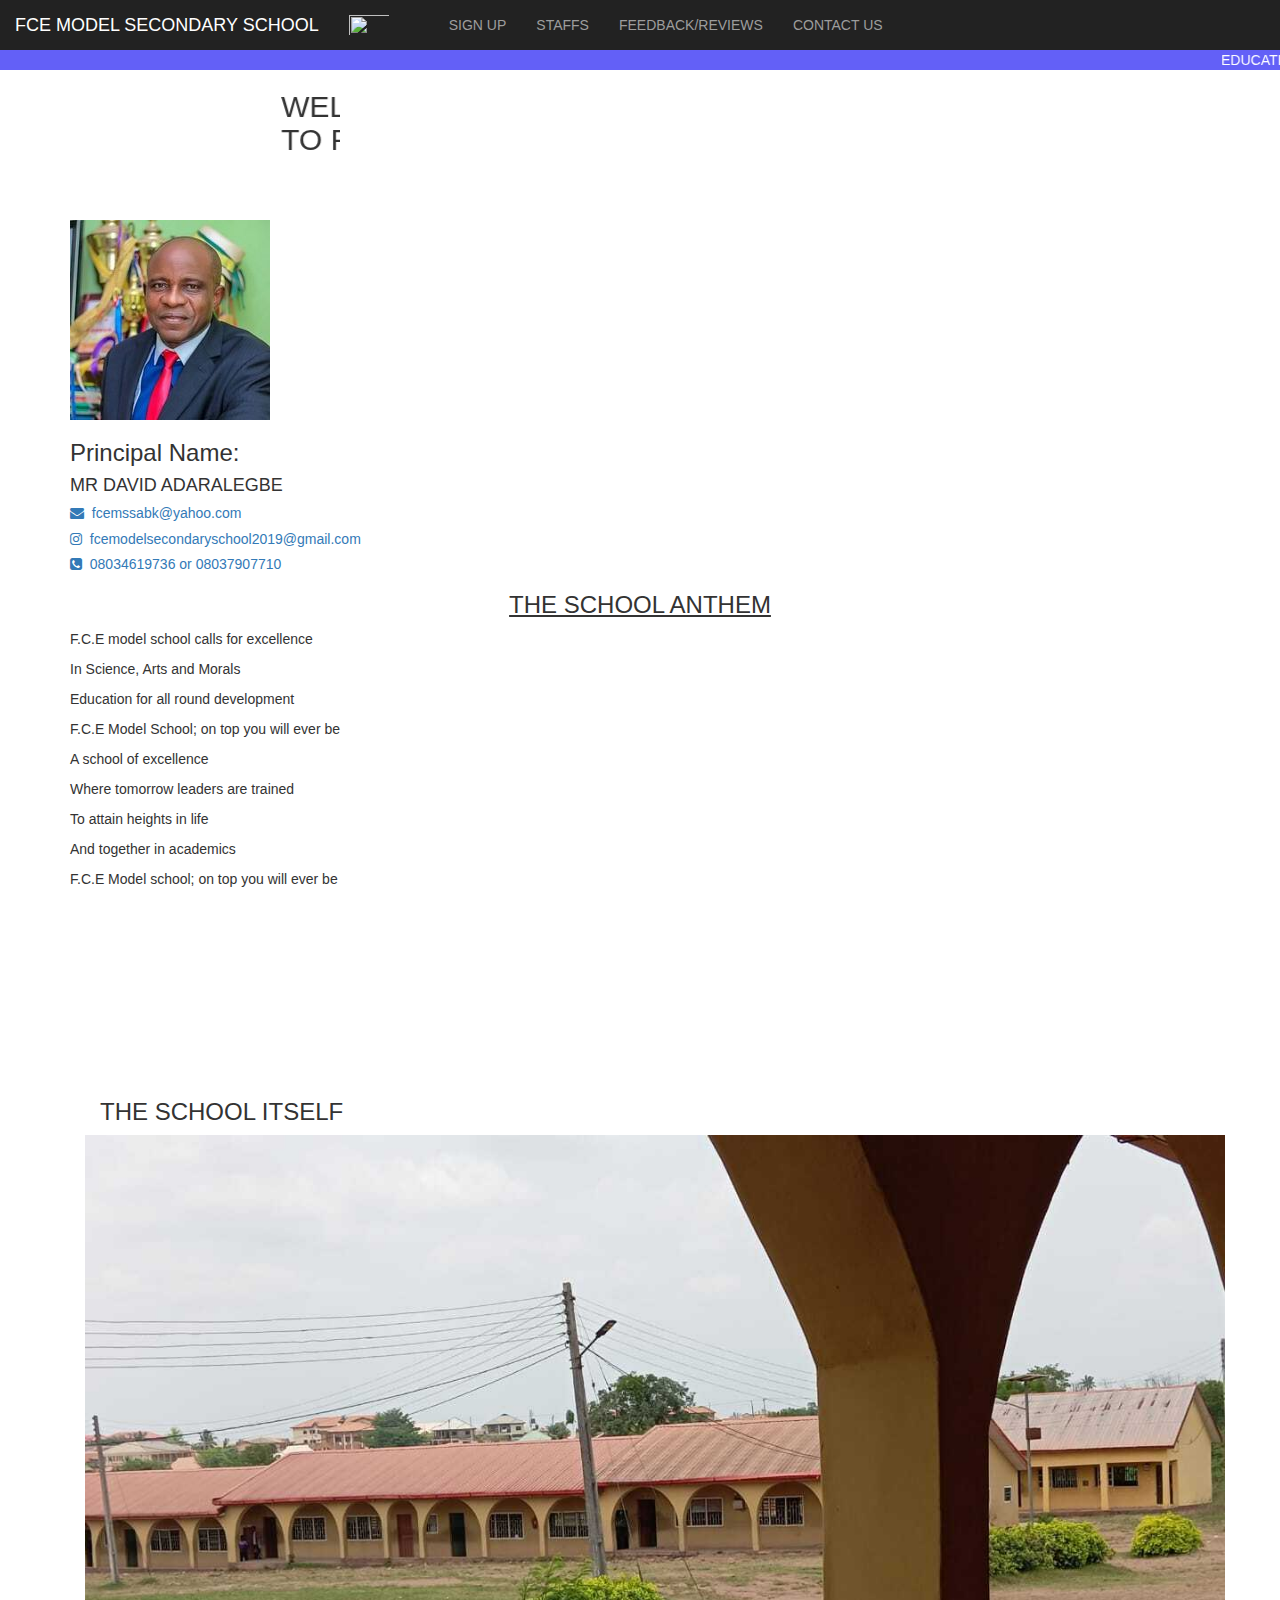
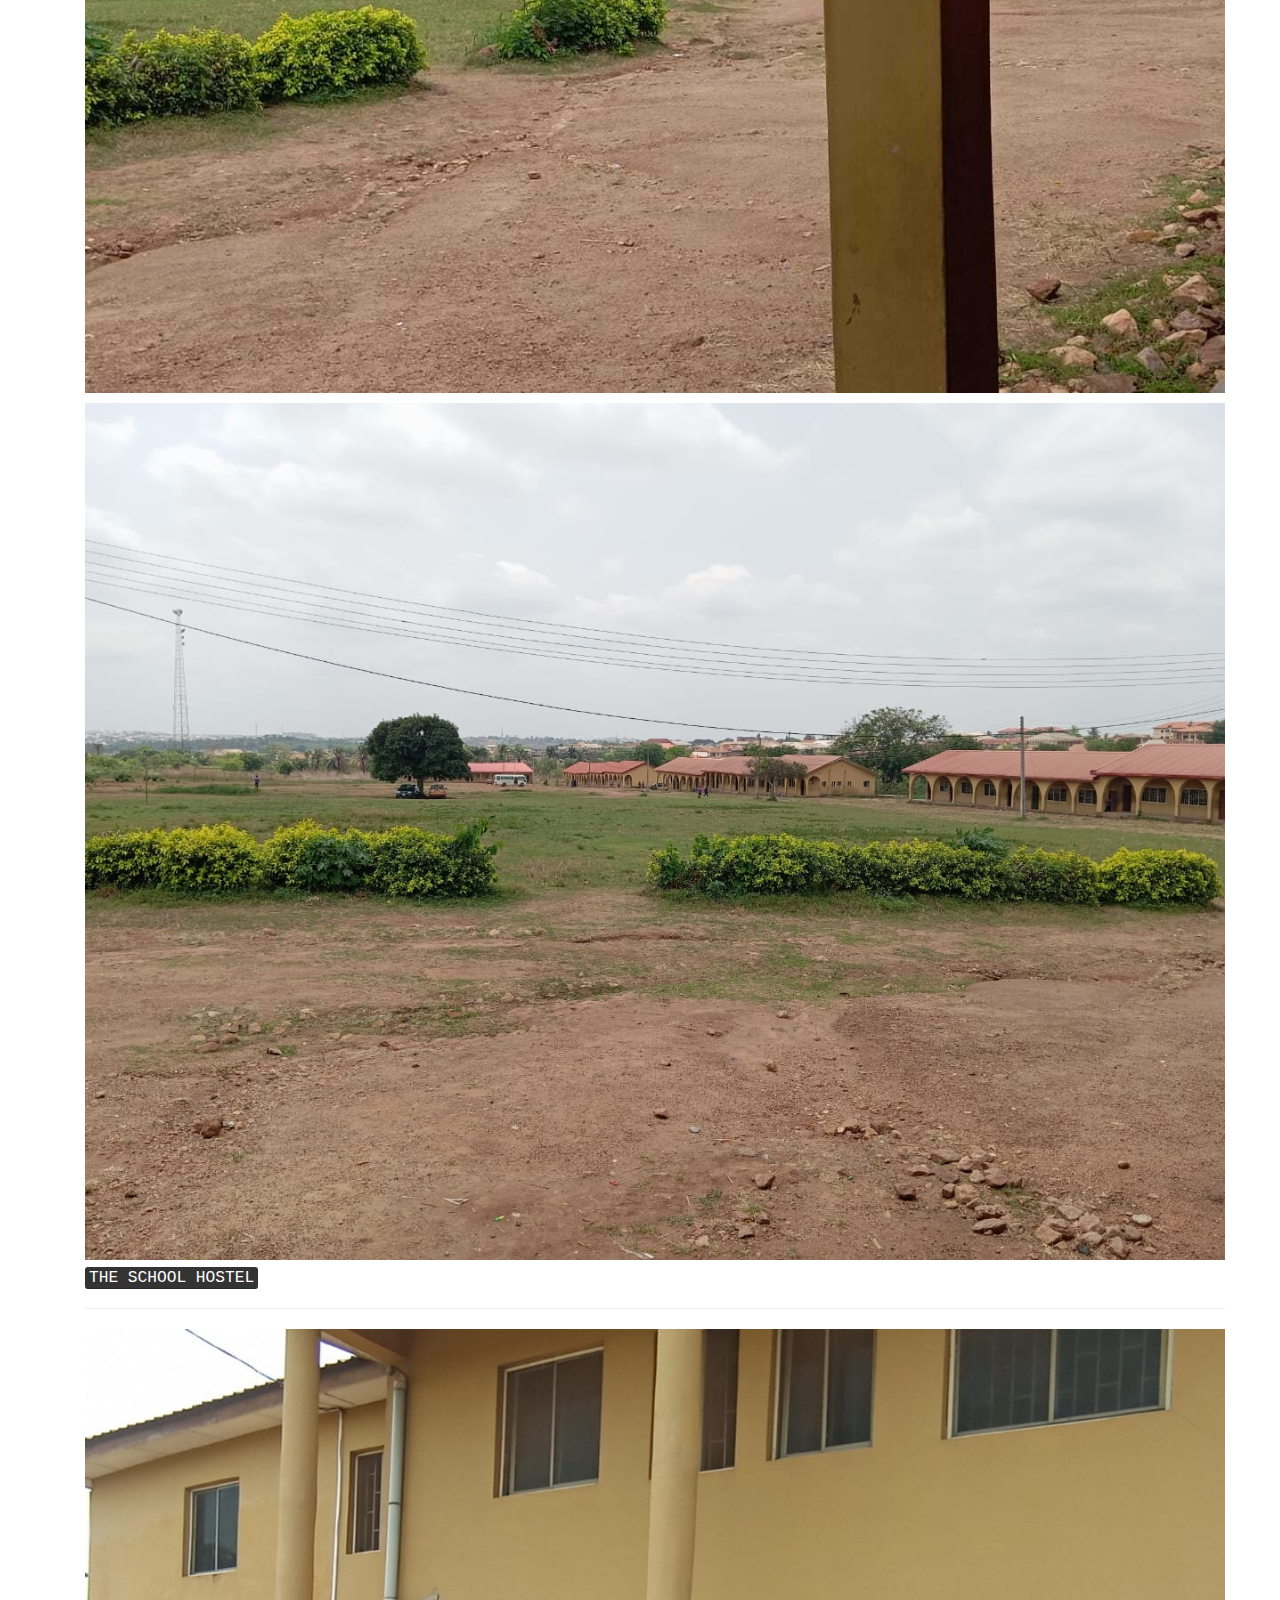
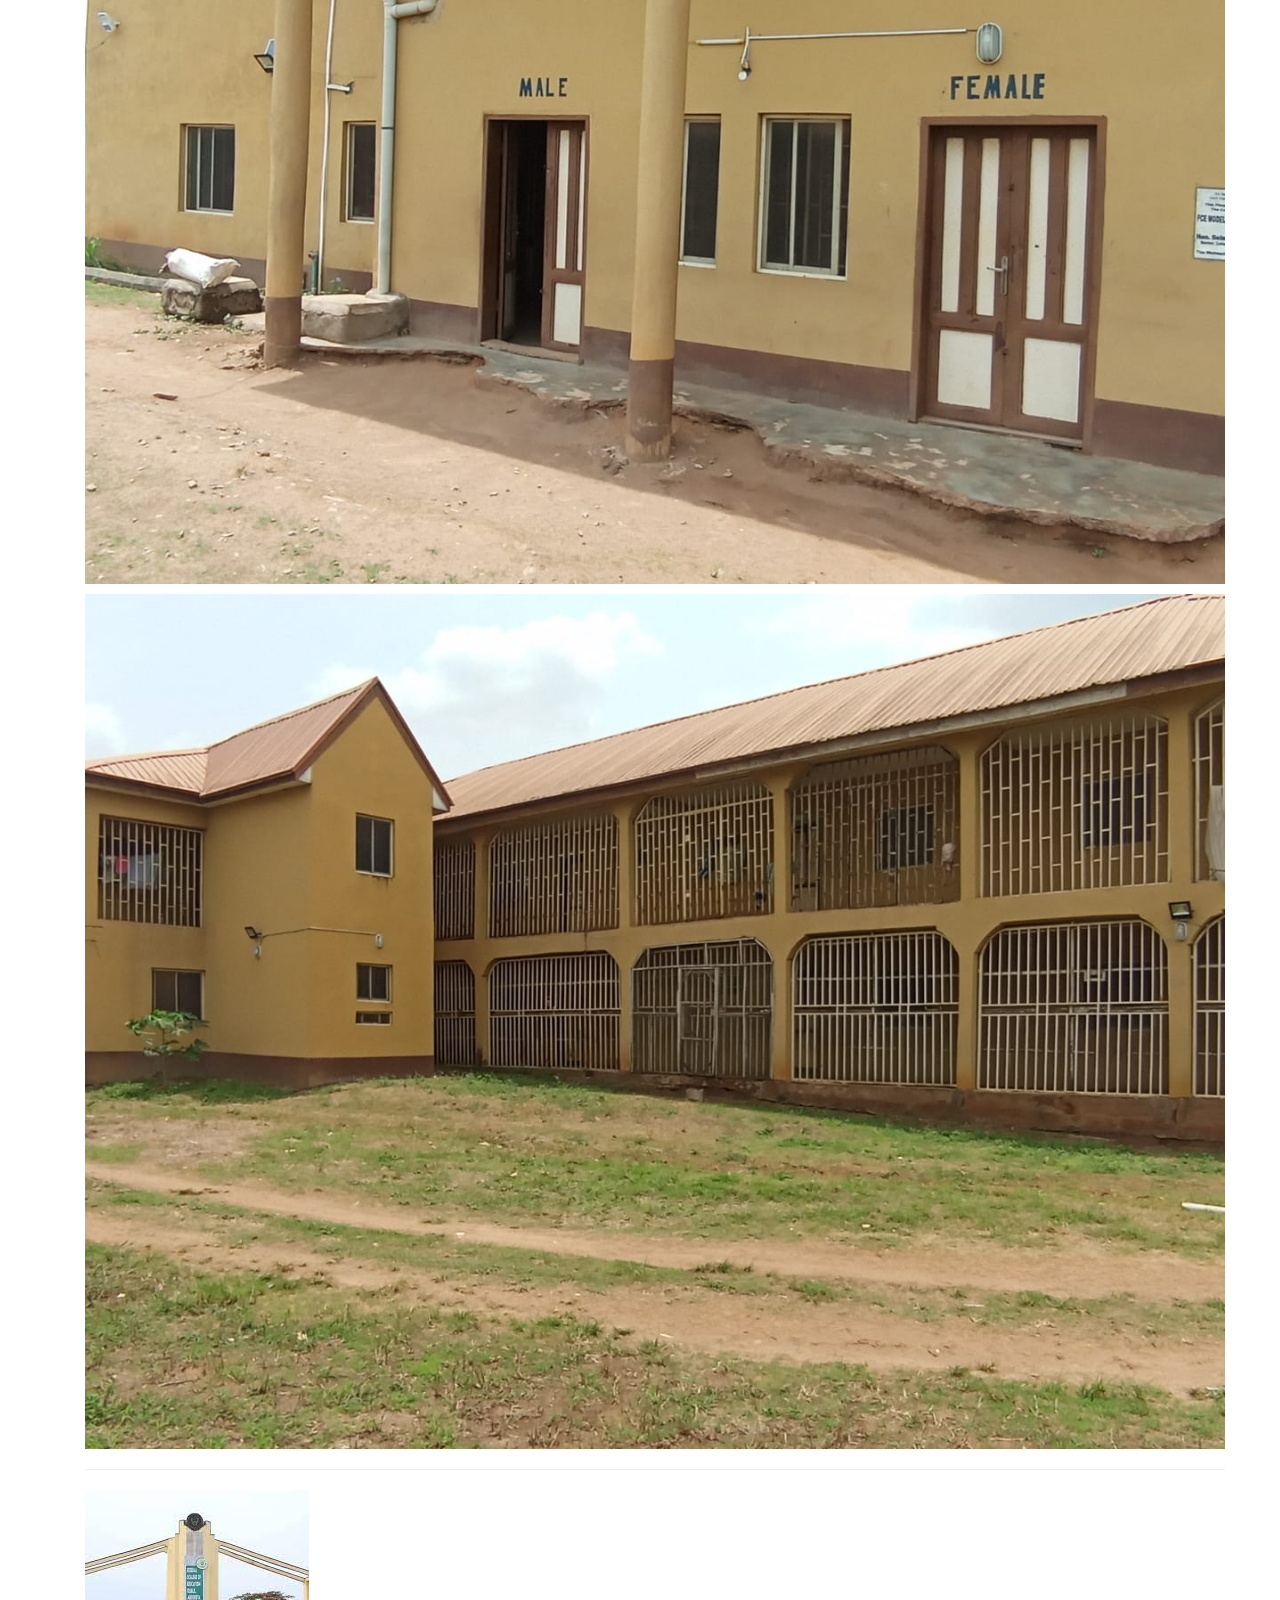
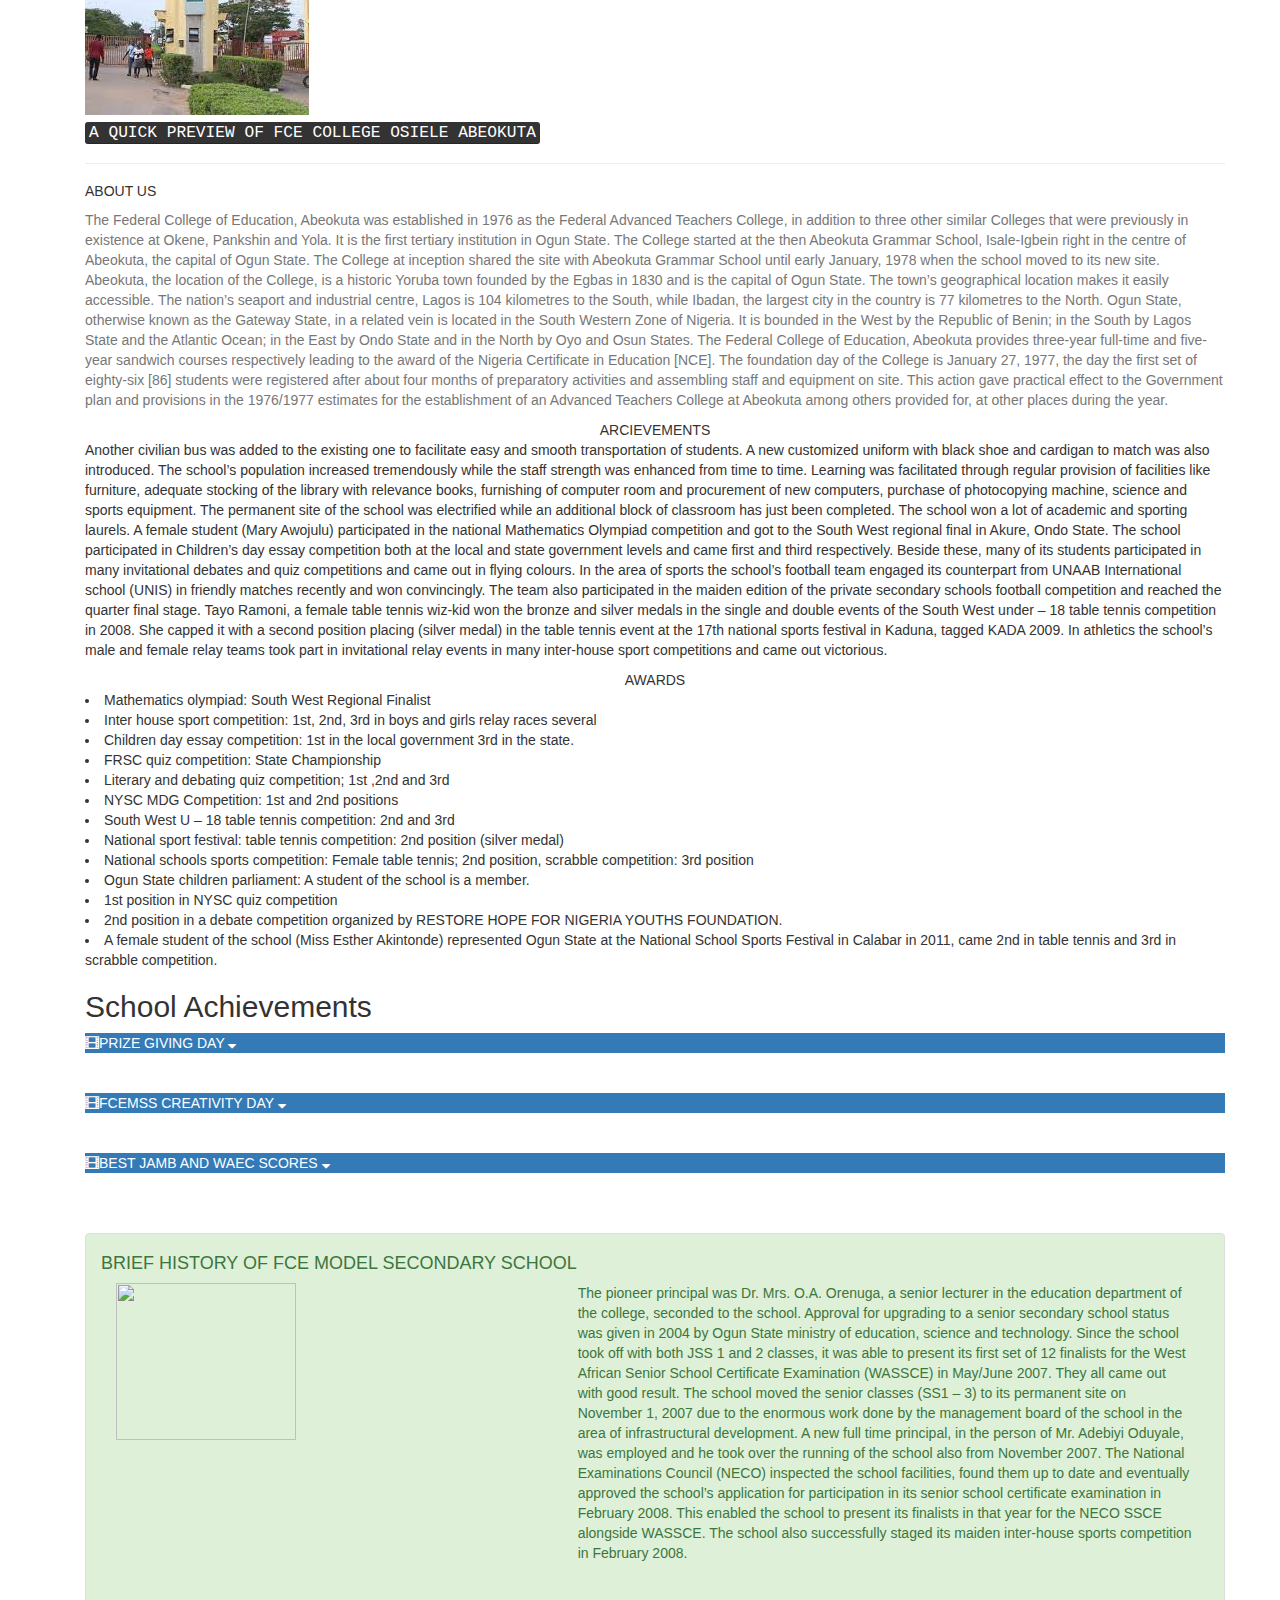
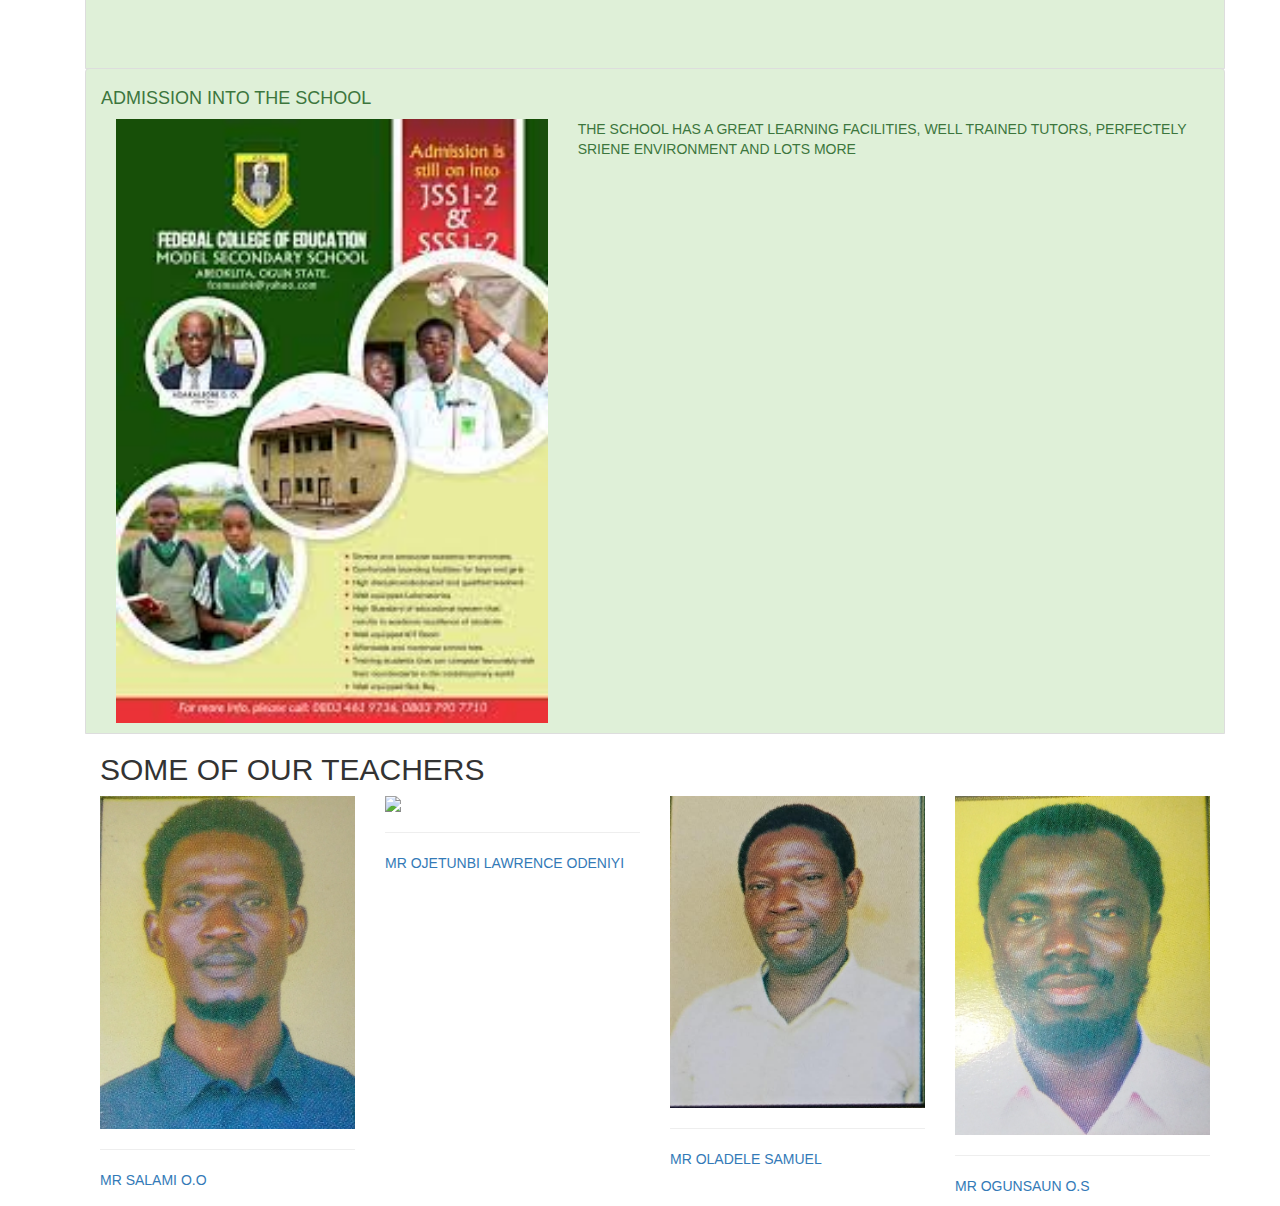
==== commit e46ecf63: "Update index.html" ====
--- a/index.html
+++ b/index.html
@@ -34,7 +34,7 @@
                 <li><a href="SIGNUP.html">SIGN UP</a></li>
                 <li><a href="STAFFS.html">STAFFS</a></li>
                 <li><a href="Work4.html">FEEDBACK/REVIEWS</a></li>
-                <li><a href="Contacts.html">CONTACT US</a></li>
+                <li><a href="Contacts1.html">CONTACT US</a></li>
             </ul>
         </div>
 
@@ -187,7 +187,7 @@
             <i class="fa fa-sort-desc"></i>
         </div>
         <div id="inter_school_science_project_competition" class="collapse">
-            <div class="col-lg-3 col-md-3 col-sm-3 col-xs-12"> <img src="https://www.google.com/imgres?imgurl=https%3A%2F%2Flookaside.fbsbx.com%2Flookaside%2Fcrawler%2Fmedia%2F%3Fmedia_id%3D655733459907024&tbnid=JMAdjnMI8Oi7rM&vet=10CBIQxiAoAmoXChMIwK_G1cbvhAMVAAAAAB0AAAAAEAY..i&imgrefurl=https%3A%2F%2Fwww.facebook.com%2Ffcemssabeokuta%2F%3Flocale%3Dfr_FR&docid=sBnHXEloQo99oM&w=1051&h=1050&itg=1&q=images%20of%20fce%20model%20secondary%20school%20abeokuta&hl=en&ved=0CBIQxiAoAmoXChMIwK_G1cbvhAMVAAAAAB0AAAAAEAY" class="img-responsive img-thumbnail">
+            <div class="col-lg-3 col-md-3 col-sm-3 col-xs-12"> <img src="pris.jpg" class="img-responsive img-thumbnail">
             <img  class="img-responsive" src="https://encrypted-tbn0.gstatic.com/images?q=tbn:ANd9GcRi9mBcrcJaf5Xh4L7RXguNge7PF526IlYx5Q&usqp=CAU"> 
             </div>
             <div class="col-lg-9 col-md-9 col-sm-9 col-xs-12 movie_text">
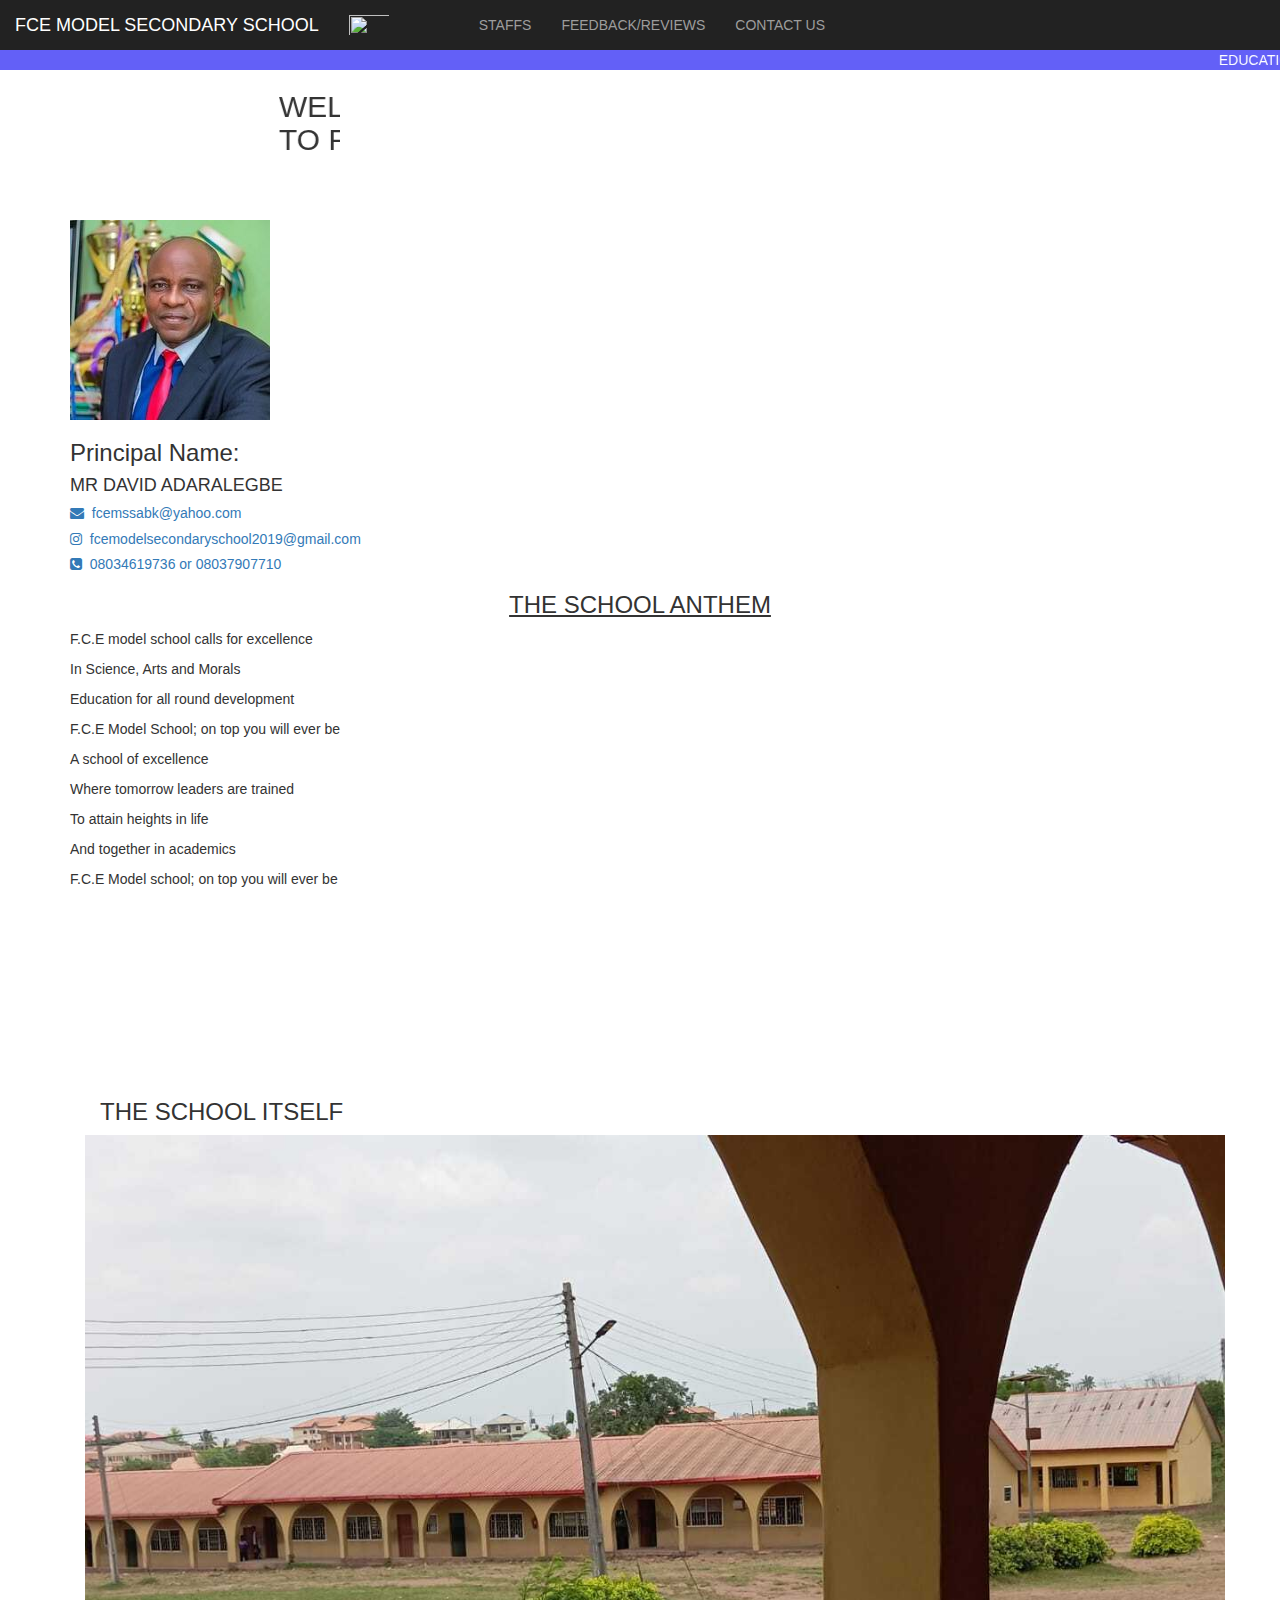
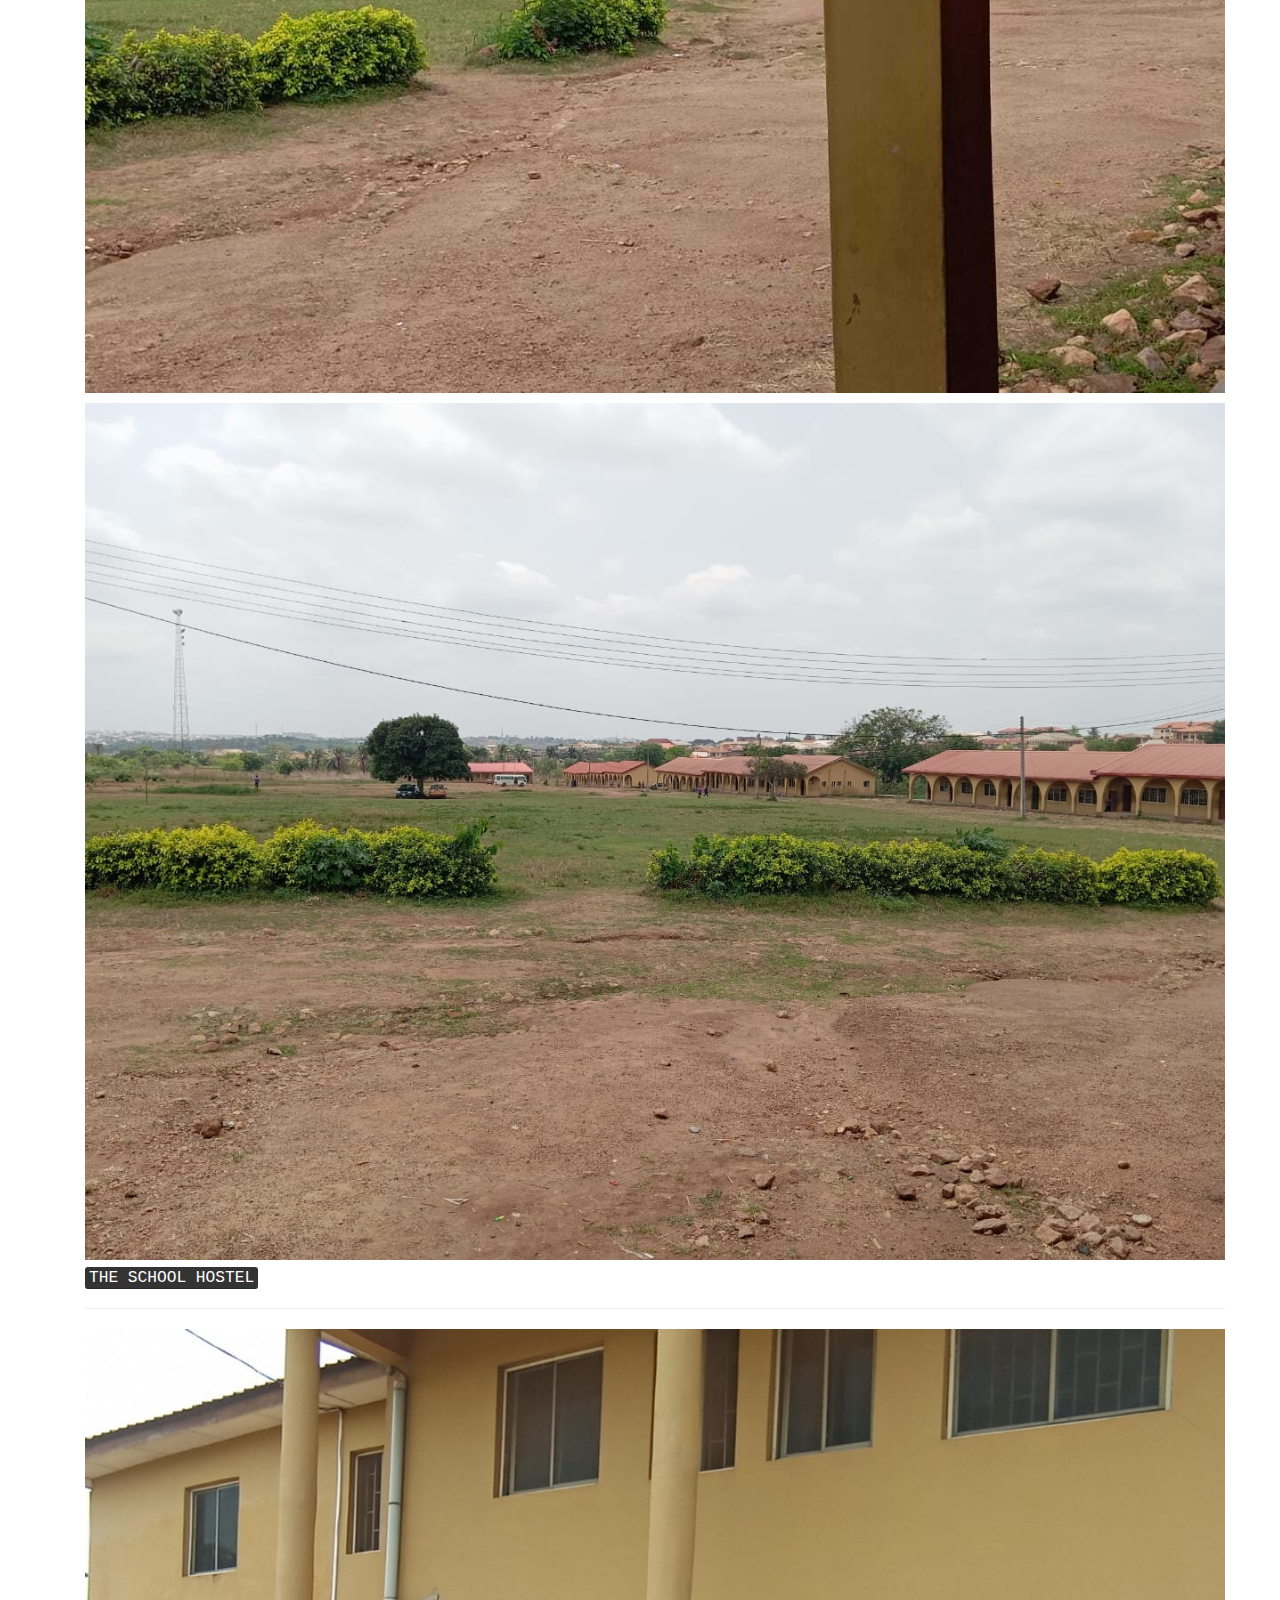
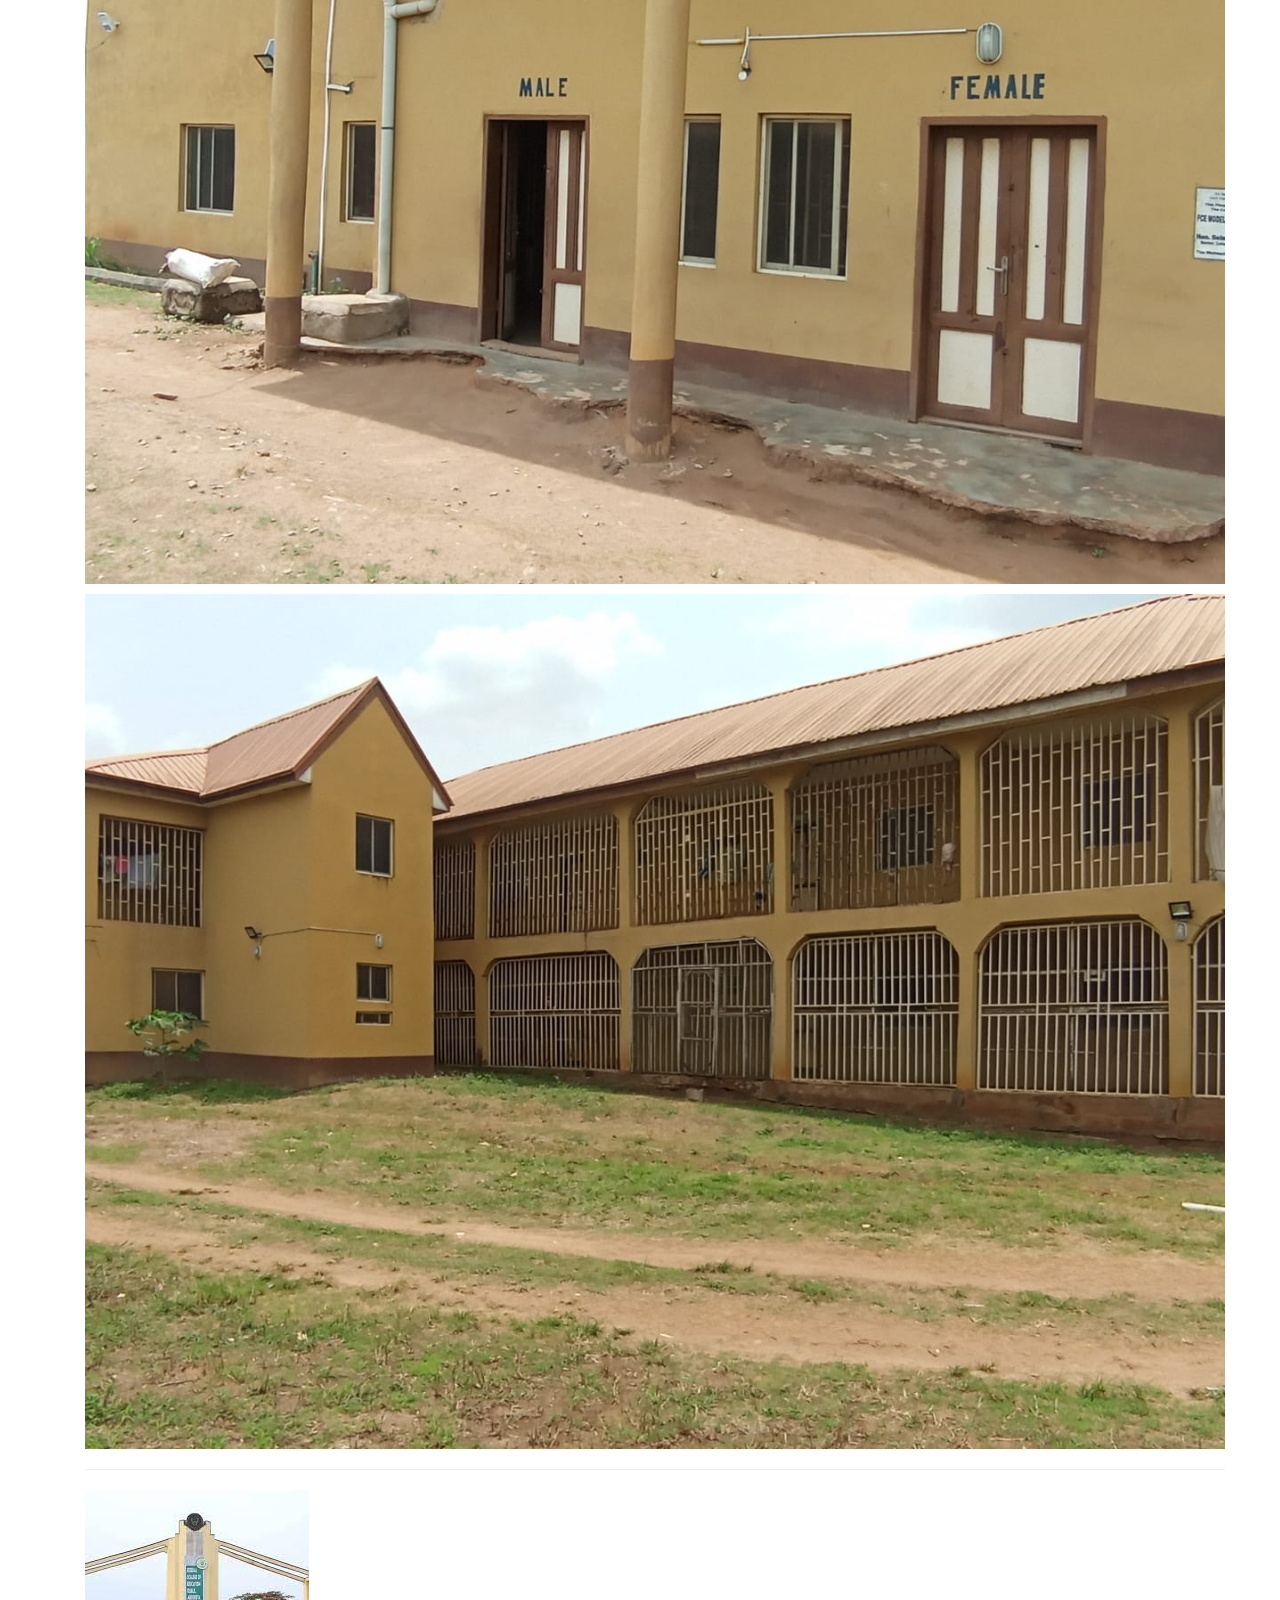
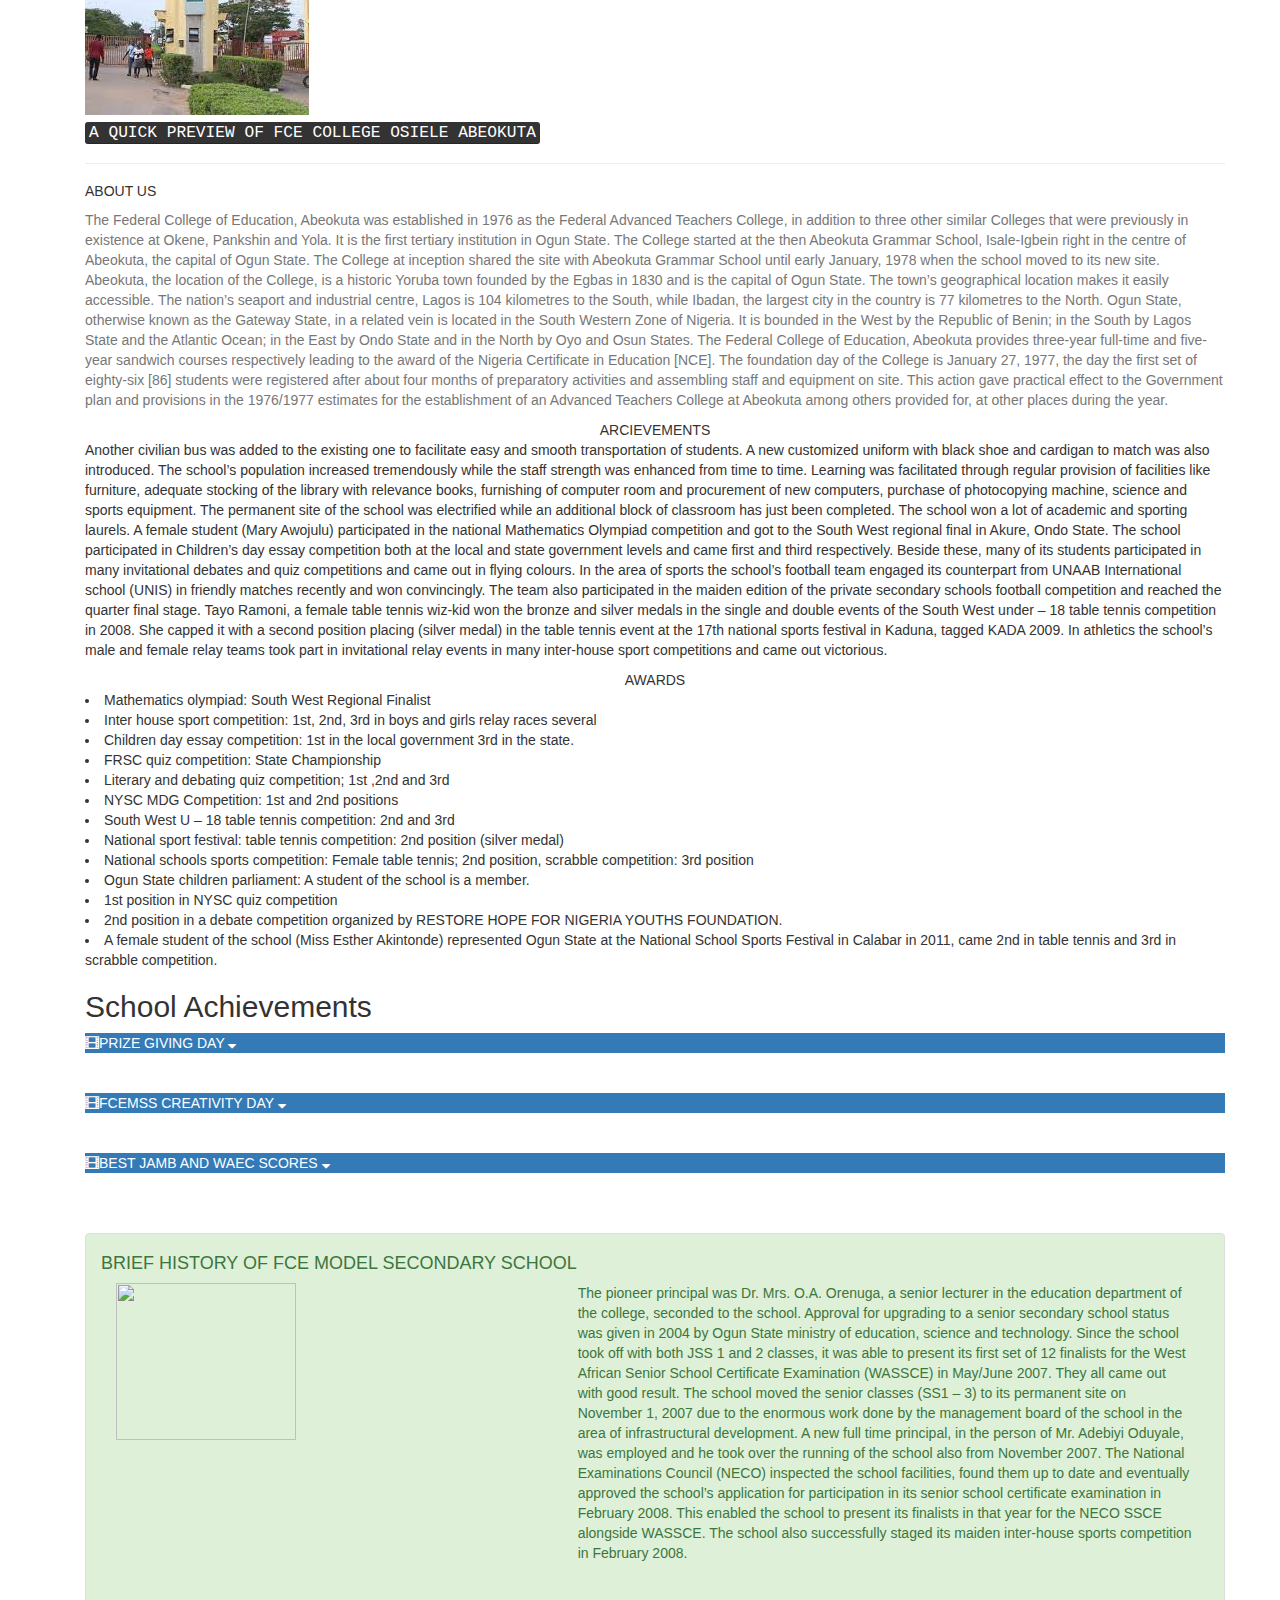
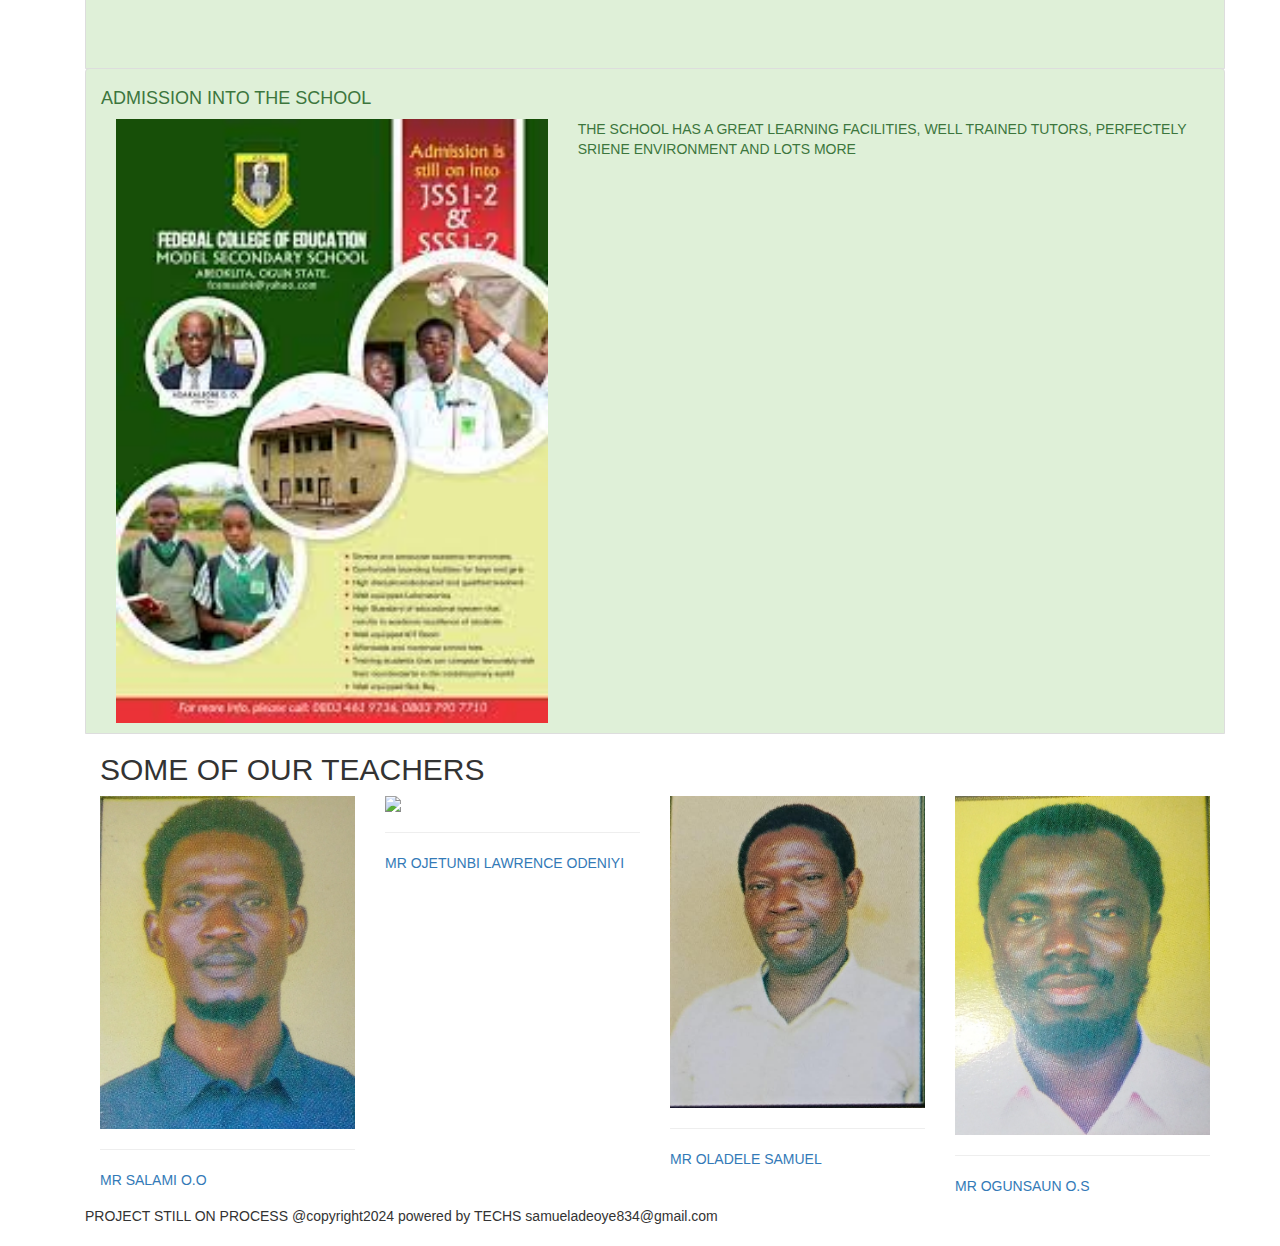
==== commit aaec3e39: "Update index.html" ====
--- a/index.html
+++ b/index.html
@@ -31,7 +31,7 @@
       <div class="collapse navbar-collapse" id="myNavbar">
             <ul class="nav navbar-nav">
                 <li><a href="#campus Life"></a></li>
-                <li><a href="SIGNUP.html">SIGN UP</a></li>
+                <li><a href=""></a></li>
                 <li><a href="STAFFS.html">STAFFS</a></li>
                 <li><a href="Work4.html">FEEDBACK/REVIEWS</a></li>
                 <li><a href="Contacts1.html">CONTACT US</a></li>
@@ -324,6 +324,7 @@
                 </div>
             </div>
         </div> 
-
+ <div>PROJECT STILL ON PROCESS
+@copyright2024 powered by TECHS samueladeoye834@gmail.com</div>
         <style type="text/css">nav{background-color:darkgreen;}</style>                                                                            
     </html>
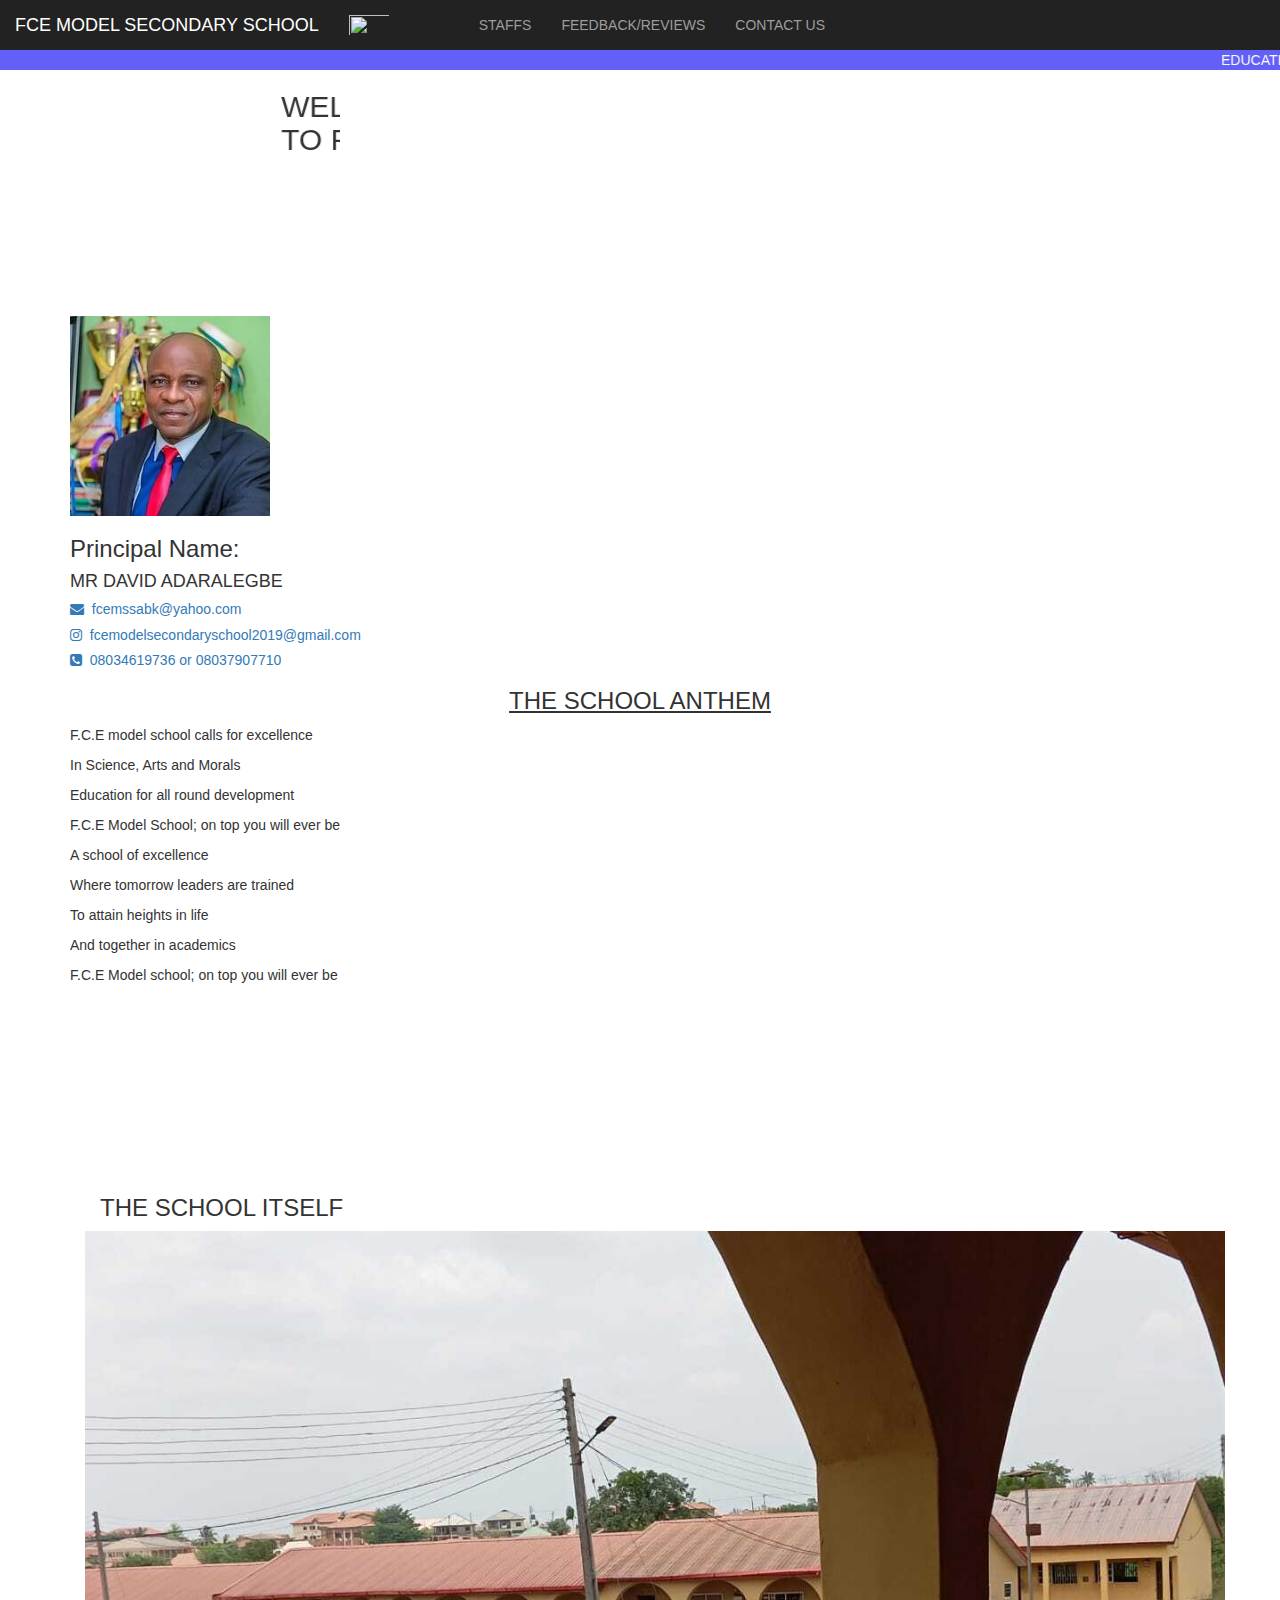
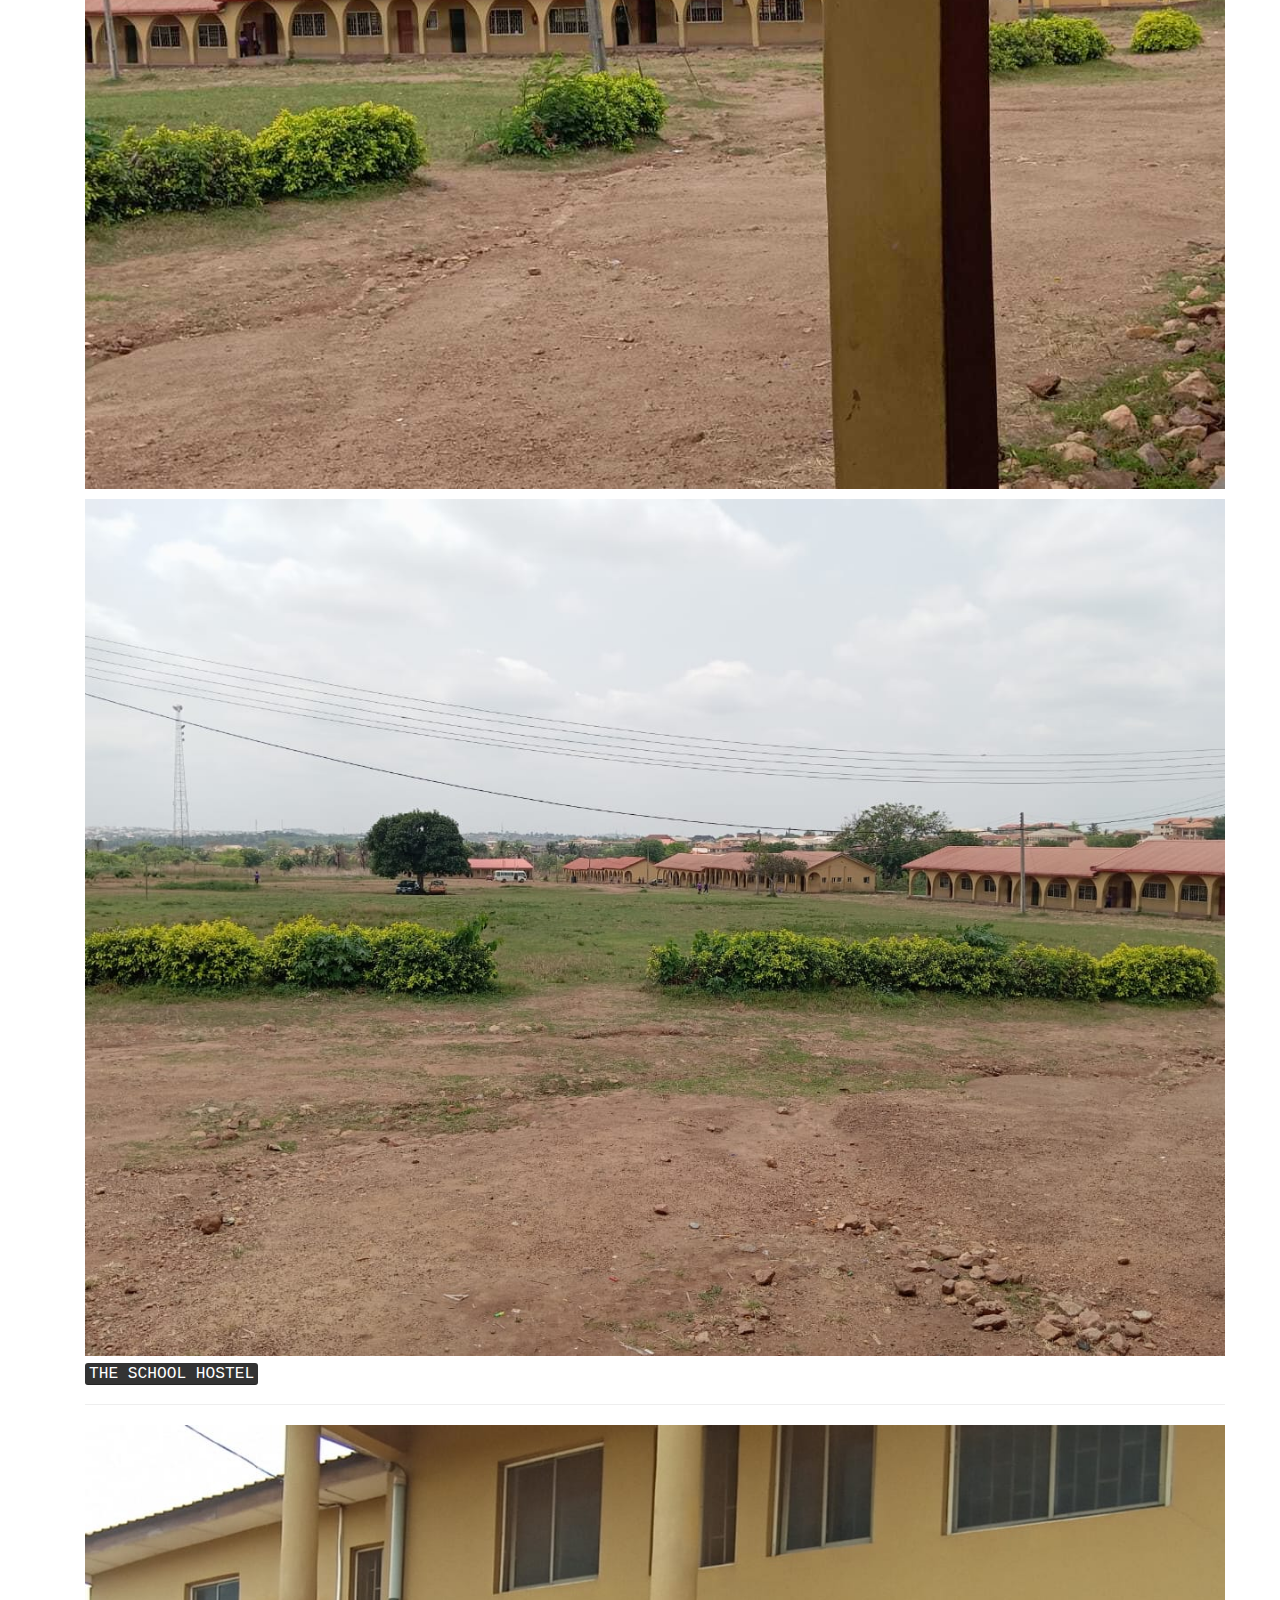
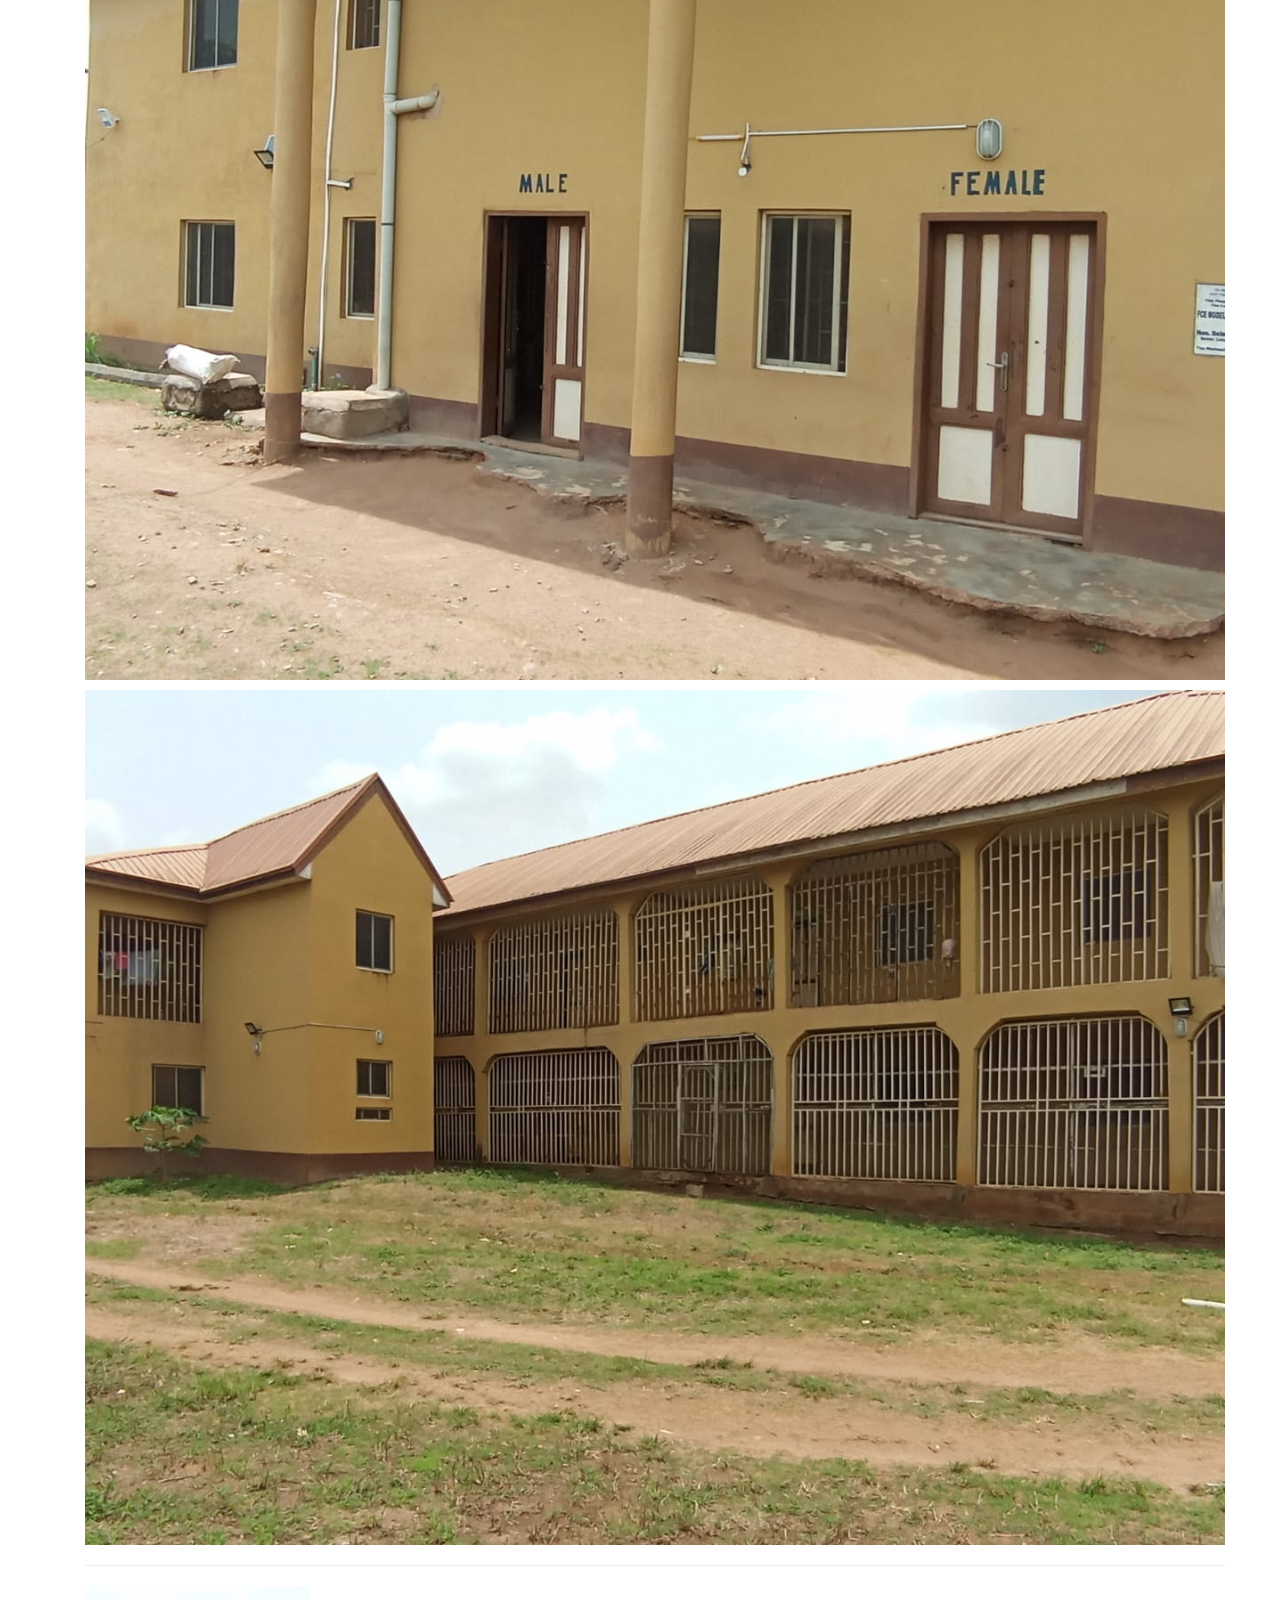
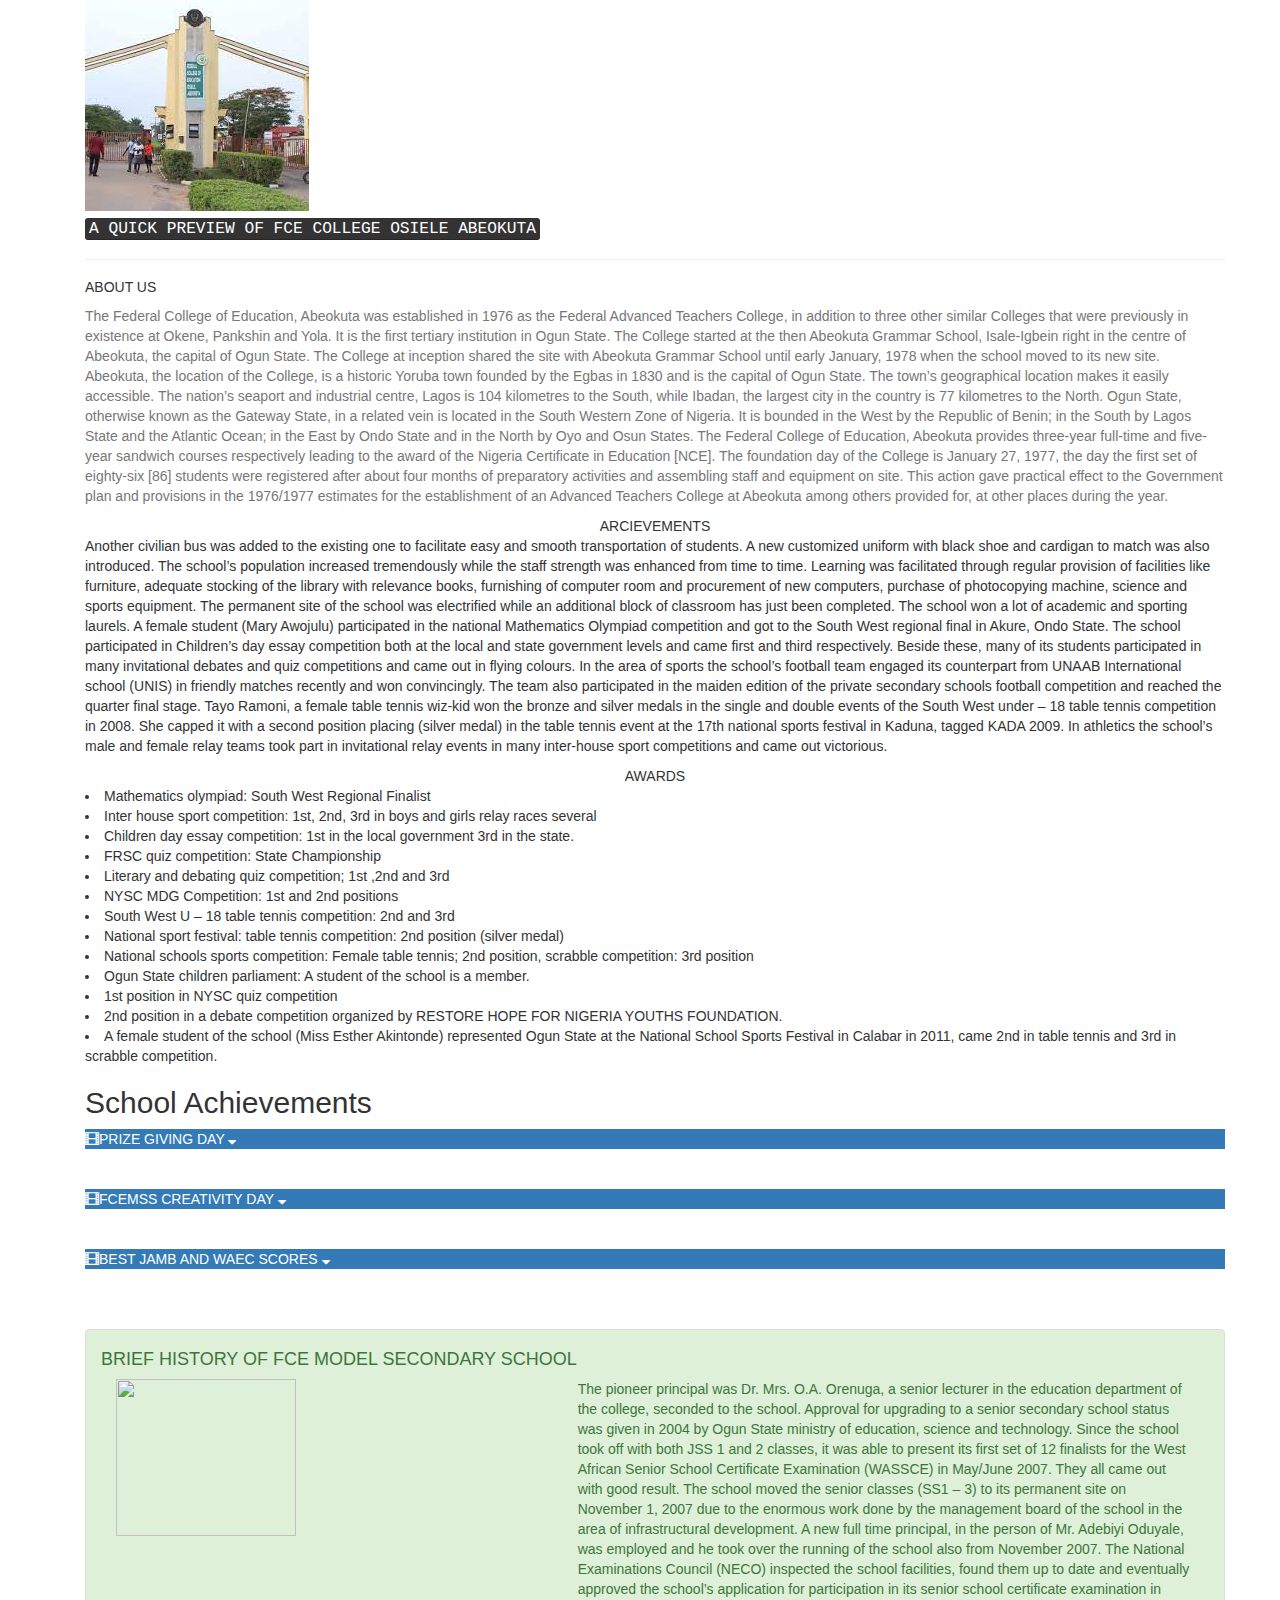
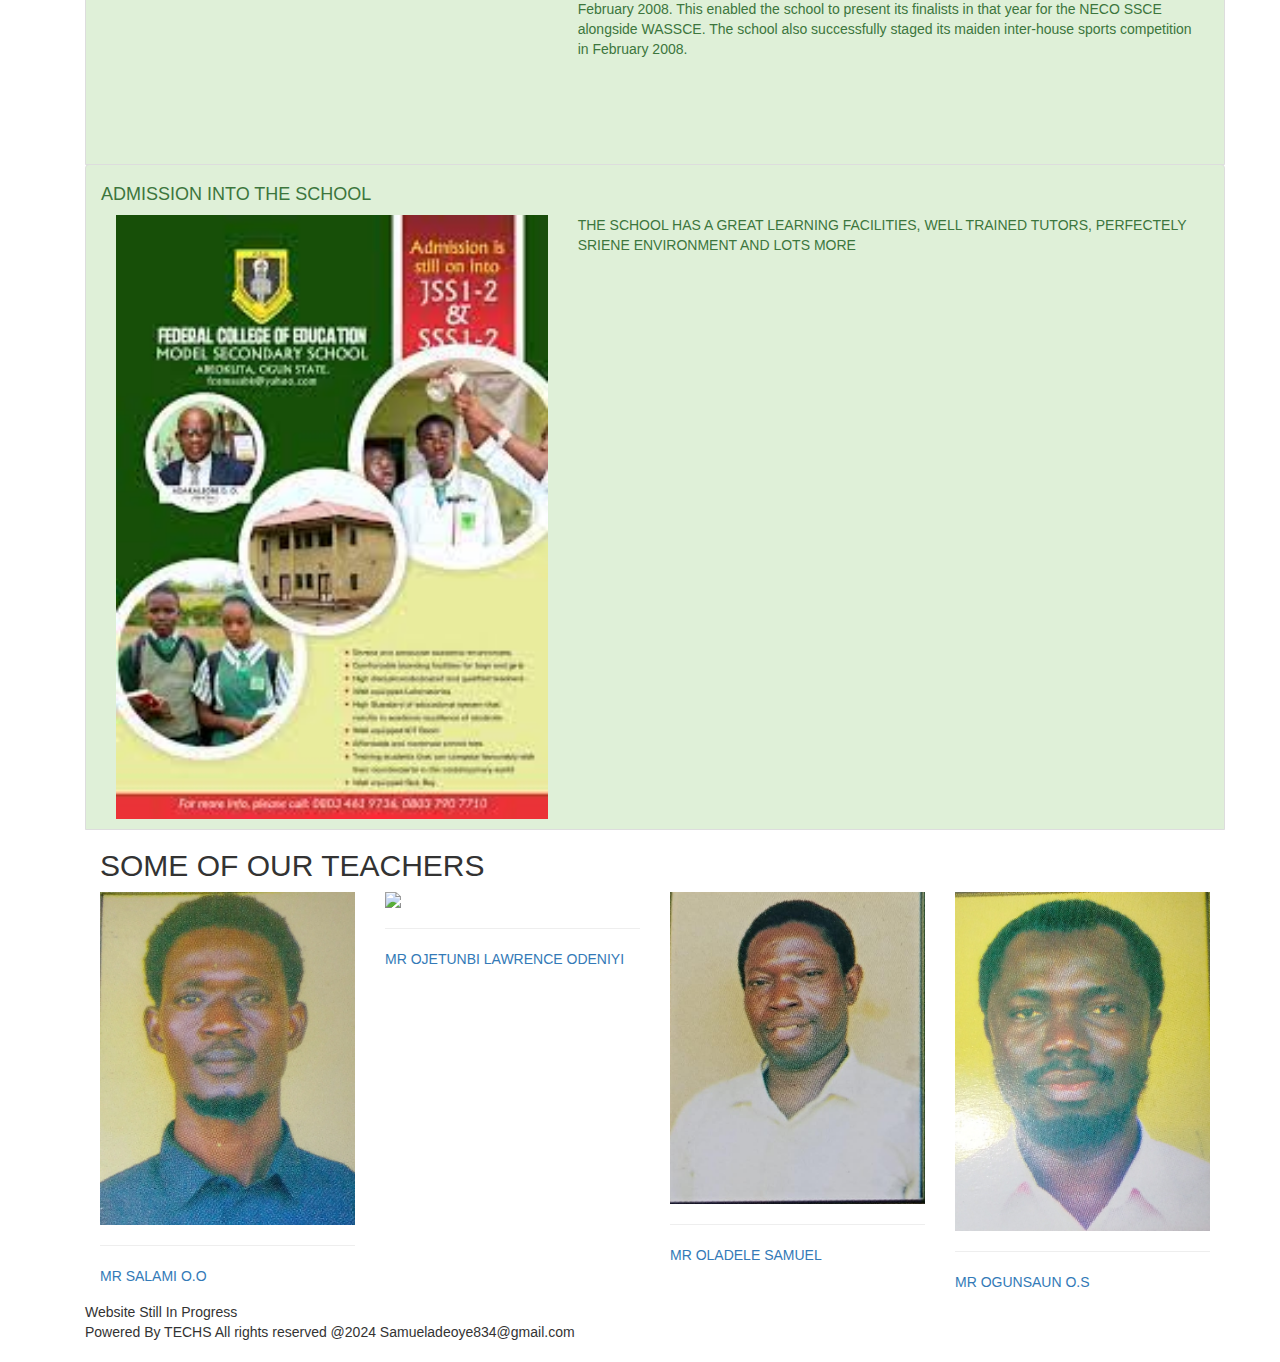
==== commit a349d9a7: "Update index.html" ====
--- a/index.html
+++ b/index.html
@@ -48,7 +48,7 @@
       <marquee><h2 class="text-capitalize">WELCOME <p>TO FCEMSS WEBSITE</p></h2></marquee>
         </div>
     <div id="nap">
-       <iframe src="https://www.shutterstock.com/shutterstock/videos/1077184919/preview/stock-footage-welcome-greetings-animated-text-design.webm" width="850px" frameborder="0" allowfullscreen="100"></iframe>
+       <iframe src="https://www.shutterstock.com/shutterstock/videos/1077184919/preview/stock-footage-welcome-greetings-animated-text-design.webm" width="100%" frameborder="0" allowfullscreen="100"></iframe>
   <div class="details">
     <img src="photo5.jpg">
     <h3> Principal Name:  </h3>
@@ -323,8 +323,8 @@
                     </div>
                 </div>
             </div>
-        </div> 
- <div>PROJECT STILL ON PROCESS
-@copyright2024 powered by TECHS samueladeoye834@gmail.com</div>
-        <style type="text/css">nav{background-color:darkgreen;}</style>                                                                            
+        </div>
+        <style type="text/css">nav{background-color:darkgreen;}</style>
+          <div>Website Still In Progress</div>
+          <div>Powered By TECHS All rights reserved @2024 Samueladeoye834@gmail.com</div>
     </html>
